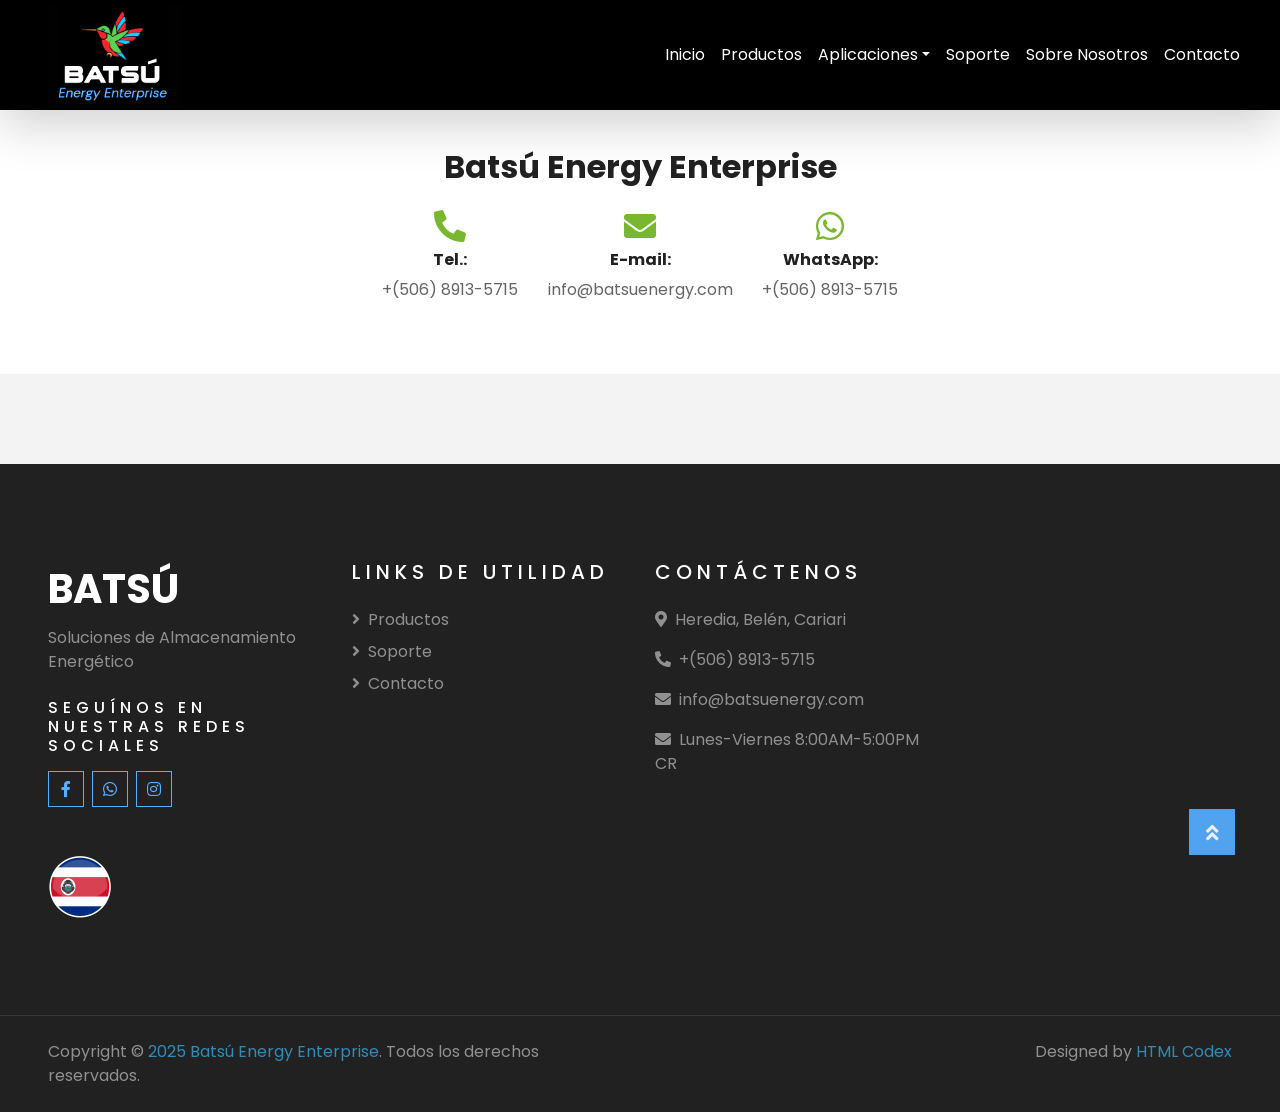
==== contacto.html @ 9ce11efb "Add files via upload" ====
<!DOCTYPE html>
<html lang="es">
<head>
  <meta charset="UTF-8">
  <meta name="viewport" content="width=device-width, initial-scale=1.0">
  <title>Batsú Energy Enterprise</title>
 <!-- Customized Bootstrap Stylesheet -->
    <link href="css/style.css" rel="stylesheet">
  <!-- icon -->
    <link href="Logos/icono.ico" rel="icon">

<!-- Google Web Fonts -->
    <link rel="preconnect" href="https://fonts.gstatic.com">
    <link href="https://fonts.googleapis.com/css2?family=Poppins:wght@400;500;600;700&display=swap" rel="stylesheet"> 
<!-- Font Awesome -->
    <link href="https://cdnjs.cloudflare.com/ajax/libs/font-awesome/5.10.0/css/all.min.css" rel="stylesheet">
 <!-- Libraries Stylesheet -->
    <link href="lib/owlcarousel/assets/owl.carousel.min.css" rel="stylesheet">
    <link href="lib/tempusdominus/css/tempusdominus-bootstrap-4.min.css" rel="stylesheet" />

<style>
  body {
    padding-top: 100px;
  }

@media (min-width: 992px) {
  .navbar .dropdown:hover .dropdown-menu {
    display: block;
  }

  .mega-menu {
    width: 600px;
    left: 0;
  }
}

/* Estética del megamenú */
.mega-menu {
  border-radius: 8px;
  background-color: white;
  padding: 1rem;
}

.mega-menu .dropdown-header {
  font-weight: bold;
  font-size: 16px;
  margin-bottom: 0.5rem;
  border-bottom: 1px solid #dee2e6;
}

.mega-menu .dropdown-item {
  padding: 0.25rem 0;
  color: #333;
}

.mega-menu .dropdown-item:hover {
  color: #007bff;
}

</style>

</head>

<body>

  <!-- Encabezado -->
   <div class="container-fluid position-relative nav-bar p-0">
        <div class="container-lg position-relative p-0 px-lg-3" style="z-index: 9;">
            <nav class="navbar navbar-expand-lg custom-navbar shadow-lg py-3 py-lg-0 pl-3 pl-lg-5 fixed-top bg-white">
                <a href="" class="navbar-brand">
                    <img src="Logos/Logo Inicio.png" alt="Logo de Batsú" height="100px">
                </a>
                <button type="button" class="navbar-toggler" data-toggle="collapse" data-target="#navbarCollapse">
                    <span class="navbar-toggler-icon"></span>
                </button>
                <div class="collapse navbar-collapse justify-content-between px-3" id="navbarCollapse">
                    <div class="navbar-nav ml-auto py-0">
                        <a href="index.html" class="nav-item nav-link active">Inicio</a>
                        <a href="producto.html" class="nav-item nav-link">Productos</a>
                          <!-- Navbar Aplicaciones -->
               <div class="nav-item dropdown">
                <a href="#" class="nav-link dropdown-toggle" id="aplicacionesDropdown" role="button" data-toggle="dropdown" aria-haspopup="true" aria-expanded="false">
                    Aplicaciones</a>
                <div class="dropdown-menu mega-menu shadow" aria-labelledby="aplicacionesDropdown">
                    <div class="row px-3 py-4">
                    <div class="col-md-6">
                        <h6 class="dropdown-header">Baterías de Almacenamiento</h6>
                        <a class="dropdown-item" href="Productos/Batería de Almacenamiento/apilable_LifePO4.html">Energía para el hogar</a>
                        <a class="dropdown-item" href="Productos/Batería de Almacenamiento/montaje_bastidor_LifePO4.html">Telecomunicaciones</a>
                    </div>
                    <div class="col-md-6">
                        <h6 class="dropdown-header">Baterías de Potencia</h6>
                        <a class="dropdown-item" href="Productos/Batería de Poder/LFP.html">Carros de golf</a>
                        <a class="dropdown-item" href="Productos/Batería de Poder/arranque_barcos.html">Marinas</a>
                    </div>
                    </div>
                </div>
                </div>

                        <a href="soporte.html" class="nav-item nav-link">Soporte</a>
                        <a href="sobrenosotros.html" class="nav-item nav-link">Sobre Nosotros</a>
                        <a href="contacto.html" class="nav-item nav-link">Contacto</a>
                    </div>
                </div>
            </nav>
        </div>
    </div>

    <!-- Información de Contacto -->
<div class="container-fluid bg-light py-5">
  <div class="container text-center">
    <h2 class="mb-4">Batsú Energy Enterprise</h2>
    <div class="row justify-content-center">

      <!-- Móvil -->
      <div class="col-sm-6 col-md-4 col-lg-2 mb-4">
        <div class="d-flex flex-column align-items-center">
          <i class="fas fa-phone-alt fa-2x text-primary mb-2"></i>
          <h6 class="font-weight-bold">Tel.:</h6>
          <p class="mb-0">+(506) 8913-5715</p>
        </div>
      </div>

      <!-- Correo -->
      <div class="col-sm-6 col-md-4 col-lg-2 mb-4">
        <div class="d-flex flex-column align-items-center">
          <i class="fas fa-envelope fa-2x text-primary mb-2"></i>
          <h6 class="font-weight-bold">E-mail:</h6>
          <p class="mb-0">info@batsuenergy.com</p>
        </div>
      </div>

      <!-- WhatsApp -->
      <div class="col-sm-6 col-md-4 col-lg-2 mb-4">
        <div class="d-flex flex-column align-items-center">
          <i class="fab fa-whatsapp fa-2x text-primary mb-2"></i>
          <h6 class="font-weight-bold">WhatsApp:</h6>
          <p class="mb-0">+(506) 8913-5715</p>
        </div>
      </div>

    </div>
  </div>
</div>

     <!-- Pie de página -->
   <footer>
    <div class="container-fluid bg-dark text-white-50 py-5 px-sm-3 px-lg-5" style="margin-top: 90px;">
        <div class="row pt-5">
            <div class="col-lg-3 col-md-6 mb-5">
                <a href="" class="navbar-brand">
                    <h1 class="text-primary"><span class="text-white">BATSÚ</span></h1>
                </a>
                <p>Soluciones de Almacenamiento Energético</p>
                <h6 class="text-white text-uppercase mt-4 mb-3" style="letter-spacing: 5px;">Seguínos en nuestras redes sociales</h6>
                 <div class="d-flex justify-content-start">
                    <a class="btn btn-outline-primary btn-square mr-2" href="#"><i class="fab fa-facebook-f"></i></a>
                    <a class="btn btn-outline-primary btn-square mr-2" href="#"><i class="fab fa-whatsapp"></i></a>
                    <a class="btn btn-outline-primary btn-square" href="#"><i class="fab fa-instagram"></i></a>
                </div>
            </div>
    
    <div class="col-lg-3 col-md-6 mb-5">
      <h5 class="text-white text-uppercase mb-4" style="letter-spacing: 5px;">Links de Utilidad</h5>
          <div class="d-flex flex-column justify-content-start">
                    <a class="text-white-50 mb-2" href="producto.html"><i class="fa fa-angle-right mr-2"></i>Productos</a>
                    <a class="text-white-50 mb-2" href="soporte.html"><i class="fa fa-angle-right mr-2"></i>Soporte</a>
                    <a class="text-white-50 mb-2" href="contacto.html"><i class="fa fa-angle-right mr-2"></i>Contacto</a>
                </div>
         </div>
        <div class="col-lg-3 col-md-6 mb-5">
                <h5 class="text-white text-uppercase mb-4" style="letter-spacing: 5px;">Contáctenos</h5>
                <p><i class="fa fa-map-marker-alt mr-2"></i>Heredia, Belén, Cariari</p>
                <p><i class="fa fa-phone-alt mr-2"></i>+(506) 8913-5715</p>
                <p><i class="fa fa-envelope mr-2"></i>info@batsuenergy.com</p>
                <p><i class="fa fa-envelope mr-2"></i>Lunes-Viernes 8:00AM-5:00PM CR</p>
       </div>
       <div class="col-lg-4 col-md-6 mb-5">
            <a><img src="Logos/cr_flag.png" alt="CR Bandera" class="flag-icon"></a>
       </div>
       
    </div>
  </div>
 <div class="container-fluid bg-dark text-white border-top py-4 px-sm-3 px-md-5" style="border-color: rgba(256, 256, 256, .1) !important;">
        <div class="row">
            <div class="col-lg-6 text-center text-md-left mb-3 mb-md-0">
                <p class="m-0 text-white-50">Copyright &copy; <a href="#">2025 Batsú Energy Enterprise</a>. Todos los derechos reservados.</a>
                </p>
            </div>
            <div class="col-lg-6 text-center text-md-right">
                <p class="m-0 text-white-50">Designed by <a href="https://htmlcodex.com">HTML Codex</a>
                </p>
            </div>
        </div>
    </div>
</footer>

<!-- Back to Top -->
    <a href="#" class="btn btn-lg btn-primary btn-lg-square back-to-top"><i class="fa fa-angle-double-up"></i></a>


    <!-- JavaScript Libraries -->
    <script src="https://code.jquery.com/jquery-3.4.1.min.js"></script>
    <script src="https://stackpath.bootstrapcdn.com/bootstrap/4.4.1/js/bootstrap.bundle.min.js"></script>
    <script src="lib/easing/easing.min.js"></script>
    <script src="lib/owlcarousel/owl.carousel.min.js"></script>
    <script src="lib/tempusdominus/js/moment.min.js"></script>
    <script src="lib/tempusdominus/js/moment-timezone.min.js"></script>
    <script src="lib/tempusdominus/js/tempusdominus-bootstrap-4.min.js"></script>

    <!-- Contact Javascript File -->
    <script src="mail/jqBootstrapValidation.min.js"></script>
    <script src="mail/contact.js"></script>

    <!-- Template Javascript -->
    <script src="js/main.js"></script>
</body>
</html>
---- css/style.css ----
/******* Bootstrap Theming ********/
/*!
 * Bootstrap v4.5.3 (https://getbootstrap.com/)
 * Copyright 2011-2020 The Bootstrap Authors
 * Copyright 2011-2020 Twitter, Inc.
 * Licensed under MIT (https://github.com/twbs/bootstrap/blob/main/LICENSE)
 */
:root {
  --blue: #007bff;
  --indigo: #6610f2;
  --purple: #6f42c1;
  --pink: #e83e8c;
  --red: #dc3545;
  --orange: #fd7e14;
  --yellow: #ffc107;
  --green: #28a745;
  --teal: #20c997;
  --cyan: #17a2b8;
  --white: #fff;
  --gray: #6c757d;
  --gray-dark: #343a40;
  --primary: #7AB730;
  --secondary: #f4faec;
  --success: #28a745;
  --info: #17a2b8;
  --warning: #ffc107;
  --danger: #dc3545;
  --light: #FFFFFF;
  --dark: #212121;
  --breakpoint-xs: 0;
  --breakpoint-sm: 576px;
  --breakpoint-md: 768px;
  --breakpoint-lg: 992px;
  --breakpoint-xl: 1200px;
  --font-family-sans-serif: "Poppins", sans-serif;
  --font-family-monospace: SFMono-Regular, Menlo, Monaco, Consolas, "Liberation Mono", "Courier New", monospace;
}

*,
*::before,
*::after {
  box-sizing: border-box;
}

html {
  font-family: sans-serif;
  line-height: 1.15;
  -webkit-text-size-adjust: 100%;
  -webkit-tap-highlight-color: rgba(0, 0, 0, 0);
}

article, aside, figcaption, figure, footer, header, hgroup, main, nav, section {
  display: block;
}

body {
  margin: 0;
  font-family: "Poppins", sans-serif;
  font-size: 1rem;
  font-weight: 400;
  line-height: 1.5;
  color: #656565;
  text-align: left;
  background-color: #F3F3F3;
}

[tabindex="-1"]:focus:not(:focus-visible) {
  outline: 0 !important;
}

hr {
  box-sizing: content-box;
  height: 0;
  overflow: visible;
}

h1, h2, h3, h4, h5, h6 {
  margin-top: 0;
  margin-bottom: 0.5rem;
}

p {
  margin-top: 0;
  margin-bottom: 1rem;
}

abbr[title],
abbr[data-original-title] {
  text-decoration: underline;
  text-decoration: underline dotted;
  cursor: help;
  border-bottom: 0;
  text-decoration-skip-ink: none;
}

address {
  margin-bottom: 1rem;
  font-style: normal;
  line-height: inherit;
}

ol,
ul,
dl {
  margin-top: 0;
  margin-bottom: 1rem;
}

ol ol,
ul ul,
ol ul,
ul ol {
  margin-bottom: 0;
}

dt {
  font-weight: 700;
}

dd {
  margin-bottom: .5rem;
  margin-left: 0;
}

blockquote {
  margin: 0 0 1rem;
}

b,
strong {
  font-weight: bolder;
}

small {
  font-size: 80%;
}

sub,
sup {
  position: relative;
  font-size: 75%;
  line-height: 0;
  vertical-align: baseline;
}

sub {
  bottom: -.25em;
}

sup {
  top: -.5em;
}

a {
  color: #308cb7;
  text-decoration: none;
  background-color: transparent;
}

a:hover {
  color: #20477a;
  text-decoration: underline;
}

a:not([href]):not([class]) {
  color: inherit;
  text-decoration: none;
}

a:not([href]):not([class]):hover {
  color: inherit;
  text-decoration: none;
}

pre,
code,
kbd,
samp {
  font-family: SFMono-Regular, Menlo, Monaco, Consolas, "Liberation Mono", "Courier New", monospace;
  font-size: 1em;
}

pre {
  margin-top: 0;
  margin-bottom: 1rem;
  overflow: auto;
  -ms-overflow-style: scrollbar;
}

figure {
  margin: 0 0 1rem;
}

img {
  vertical-align: middle;
  border-style: none;
}

svg {
  overflow: hidden;
  vertical-align: middle;
}

table {
  border-collapse: collapse;
}

caption {
  padding-top: 0.75rem;
  padding-bottom: 0.75rem;
  color: #6c757d;
  text-align: left;
  caption-side: bottom;
}

th {
  text-align: inherit;
  text-align: -webkit-match-parent;
}

label {
  display: inline-block;
  margin-bottom: 0.5rem;
}

button {
  border-radius: 0;
}

button:focus {
  outline: 1px dotted;
  outline: 5px auto -webkit-focus-ring-color;
}

input,
button,
select,
optgroup,
textarea {
  margin: 0;
  font-family: inherit;
  font-size: inherit;
  line-height: inherit;
}

button,
input {
  overflow: visible;
}

button,
select {
  text-transform: none;
}

[role="button"] {
  cursor: pointer;
}

select {
  word-wrap: normal;
}

button,
[type="button"],
[type="reset"],
[type="submit"] {
  -webkit-appearance: button;
}

button:not(:disabled),
[type="button"]:not(:disabled),
[type="reset"]:not(:disabled),
[type="submit"]:not(:disabled) {
  cursor: pointer;
}

button::-moz-focus-inner,
[type="button"]::-moz-focus-inner,
[type="reset"]::-moz-focus-inner,
[type="submit"]::-moz-focus-inner {
  padding: 0;
  border-style: none;
}

input[type="radio"],
input[type="checkbox"] {
  box-sizing: border-box;
  padding: 0;
}

textarea {
  overflow: auto;
  resize: vertical;
}

fieldset {
  min-width: 0;
  padding: 0;
  margin: 0;
  border: 0;
}

legend {
  display: block;
  width: 100%;
  max-width: 100%;
  padding: 0;
  margin-bottom: .5rem;
  font-size: 1.5rem;
  line-height: inherit;
  color: inherit;
  white-space: normal;
}

@media (max-width: 1200px) {
  legend {
    font-size: calc(1.275rem + 0.3vw) ;
  }
}

progress {
  vertical-align: baseline;
}

[type="number"]::-webkit-inner-spin-button,
[type="number"]::-webkit-outer-spin-button {
  height: auto;
}

[type="search"] {
  outline-offset: -2px;
  -webkit-appearance: none;
}

[type="search"]::-webkit-search-decoration {
  -webkit-appearance: none;
}

::-webkit-file-upload-button {
  font: inherit;
  -webkit-appearance: button;
}

output {
  display: inline-block;
}

summary {
  display: list-item;
  cursor: pointer;
}

template {
  display: none;
}

[hidden] {
  display: none !important;
}

h1, h2, h3, h4, h5, h6,
.h1, .h2, .h3, .h4, .h5, .h6 {
  margin-bottom: 0.5rem;
  font-weight: 500;
  line-height: 1.2;
  color: #212121;
}

h1, .h1 {
  font-size: 2.5rem;
}

@media (max-width: 1200px) {
  h1, .h1 {
    font-size: calc(1.375rem + 1.5vw) ;
  }
}

h2, .h2 {
  font-size: 2rem;
}

@media (max-width: 1200px) {
  h2, .h2 {
    font-size: calc(1.325rem + 0.9vw) ;
  }
}

h3, .h3 {
  font-size: 1.75rem;
}

@media (max-width: 1200px) {
  h3, .h3 {
    font-size: calc(1.3rem + 0.6vw) ;
  }
}

h4, .h4 {
  font-size: 1.5rem;
}

@media (max-width: 1200px) {
  h4, .h4 {
    font-size: calc(1.275rem + 0.3vw) ;
  }
}

h5, .h5 {
  font-size: 1.25rem;
}

h6, .h6 {
  font-size: 1rem;
}

.lead {
  font-size: 1.25rem;
  font-weight: 300;
}

.display-1 {
  font-size: 6rem;
  font-weight: 300;
  line-height: 1.2;
}

@media (max-width: 1200px) {
  .display-1 {
    font-size: calc(1.725rem + 5.7vw) ;
  }
}

.display-2 {
  font-size: 5.5rem;
  font-weight: 300;
  line-height: 1.2;
}

@media (max-width: 1200px) {
  .display-2 {
    font-size: calc(1.675rem + 5.1vw) ;
  }
}

.display-3 {
  font-size: 4.5rem;
  font-weight: 300;
  line-height: 1.2;
}

@media (max-width: 1200px) {
  .display-3 {
    font-size: calc(1.575rem + 3.9vw) ;
  }
}

.display-4 {
  font-size: 3.5rem;
  font-weight: 300;
  line-height: 1.2;
}

@media (max-width: 1200px) {
  .display-4 {
    font-size: calc(1.475rem + 2.7vw) ;
  }
}

hr {
  margin-top: 1rem;
  margin-bottom: 1rem;
  border: 0;
  border-top: 1px solid rgba(0, 0, 0, 0.1);
}

small,
.small {
  font-size: 80%;
  font-weight: 400;
}

mark,
.mark {
  padding: 0.2em;
  background-color: #fcf8e3;
}

.list-unstyled {
  padding-left: 0;
  list-style: none;
}

.list-inline {
  padding-left: 0;
  list-style: none;
}

.list-inline-item {
  display: inline-block;
}

.list-inline-item:not(:last-child) {
  margin-right: 0.5rem;
}

.initialism {
  font-size: 90%;
  text-transform: uppercase;
}

.blockquote {
  margin-bottom: 1rem;
  font-size: 1.25rem;
}

.blockquote-footer {
  display: block;
  font-size: 80%;
  color: #6c757d;
}

.blockquote-footer::before {
  content: "\2014\00A0";
}

.img-fluid {
  max-width: 100%;
  height: auto;
}

.img-thumbnail {
  padding: 0.25rem;
  background-color: #F3F3F3;
  border: 1px solid #dee2e6;
  max-width: 100%;
  height: auto;
}

.figure {
  display: inline-block;
}

.figure-img {
  margin-bottom: 0.5rem;
  line-height: 1;
}

.figure-caption {
  font-size: 90%;
  color: #6c757d;
}

code {
  font-size: 87.5%;
  color: #e83e8c;
  word-wrap: break-word;
}

a > code {
  color: inherit;
}

kbd {
  padding: 0.2rem 0.4rem;
  font-size: 87.5%;
  color: #fff;
  background-color: #212529;
}

kbd kbd {
  padding: 0;
  font-size: 100%;
  font-weight: 700;
}

pre {
  display: block;
  font-size: 87.5%;
  color: #212529;
}

pre code {
  font-size: inherit;
  color: inherit;
  word-break: normal;
}

.pre-scrollable {
  max-height: 340px;
  overflow-y: scroll;
}

.container,
.container-fluid,
.container-sm,
.container-md,
.container-lg,
.container-xl {
  width: 100%;
  padding-right: 15px;
  padding-left: 15px;
  margin-right: auto;
  margin-left: auto;
}

@media (min-width: 576px) {
  .container, .container-sm {
    max-width: 540px;
  }
}

@media (min-width: 768px) {
  .container, .container-sm, .container-md {
    max-width: 720px;
  }
}

@media (min-width: 992px) {
  .container, .container-sm, .container-md, .container-lg {
    max-width: 960px;
  }
}

@media (min-width: 1200px) {
  .container, .container-sm, .container-md, .container-lg, .container-xl {
    max-width: 1140px;
  }
}

.row {
  display: flex;
  flex-wrap: wrap;
  margin-right: -15px;
  margin-left: -15px;
}

.no-gutters {
  margin-right: 0;
  margin-left: 0;
}

.no-gutters > .col,
.no-gutters > [class*="col-"] {
  padding-right: 0;
  padding-left: 0;
}

.col-1, .col-2, .col-3, .col-4, .col-5, .col-6, .col-7, .col-8, .col-9, .col-10, .col-11, .col-12, .col,
.col-auto, .col-sm-1, .col-sm-2, .col-sm-3, .col-sm-4, .col-sm-5, .col-sm-6, .col-sm-7, .col-sm-8, .col-sm-9, .col-sm-10, .col-sm-11, .col-sm-12, .col-sm,
.col-sm-auto, .col-md-1, .col-md-2, .col-md-3, .col-md-4, .col-md-5, .col-md-6, .col-md-7, .col-md-8, .col-md-9, .col-md-10, .col-md-11, .col-md-12, .col-md,
.col-md-auto, .col-lg-1, .col-lg-2, .col-lg-3, .col-lg-4, .col-lg-5, .col-lg-6, .col-lg-7, .col-lg-8, .col-lg-9, .col-lg-10, .col-lg-11, .col-lg-12, .col-lg,
.col-lg-auto, .col-xl-1, .col-xl-2, .col-xl-3, .col-xl-4, .col-xl-5, .col-xl-6, .col-xl-7, .col-xl-8, .col-xl-9, .col-xl-10, .col-xl-11, .col-xl-12, .col-xl,
.col-xl-auto {
  position: relative;
  width: 100%;
  padding-right: 15px;
  padding-left: 15px;
}

.col {
  flex-basis: 0;
  flex-grow: 1;
  max-width: 100%;
}

.row-cols-1 > * {
  flex: 0 0 100%;
  max-width: 100%;
}

.row-cols-2 > * {
  flex: 0 0 50%;
  max-width: 50%;
}

.row-cols-3 > * {
  flex: 0 0 33.33333%;
  max-width: 33.33333%;
}

.row-cols-4 > * {
  flex: 0 0 25%;
  max-width: 25%;
}

.row-cols-5 > * {
  flex: 0 0 20%;
  max-width: 20%;
}

.row-cols-6 > * {
  flex: 0 0 16.66667%;
  max-width: 16.66667%;
}

.col-auto {
  flex: 0 0 auto;
  width: auto;
  max-width: 100%;
}

.col-1 {
  flex: 0 0 8.33333%;
  max-width: 8.33333%;
}

.col-2 {
  flex: 0 0 16.66667%;
  max-width: 16.66667%;
}

.col-3 {
  flex: 0 0 25%;
  max-width: 25%;
}

.col-4 {
  flex: 0 0 33.33333%;
  max-width: 33.33333%;
}

.col-5 {
  flex: 0 0 41.66667%;
  max-width: 41.66667%;
}

.col-6 {
  flex: 0 0 50%;
  max-width: 50%;
}

.col-7 {
  flex: 0 0 58.33333%;
  max-width: 58.33333%;
}

.col-8 {
  flex: 0 0 66.66667%;
  max-width: 66.66667%;
}

.col-9 {
  flex: 0 0 75%;
  max-width: 75%;
}

.col-10 {
  flex: 0 0 83.33333%;
  max-width: 83.33333%;
}

.col-11 {
  flex: 0 0 91.66667%;
  max-width: 91.66667%;
}

.col-12 {
  flex: 0 0 100%;
  max-width: 100%;
}

.order-first {
  order: -1;
}

.order-last {
  order: 13;
}

.order-0 {
  order: 0;
}

.order-1 {
  order: 1;
}

.order-2 {
  order: 2;
}

.order-3 {
  order: 3;
}

.order-4 {
  order: 4;
}

.order-5 {
  order: 5;
}

.order-6 {
  order: 6;
}

.order-7 {
  order: 7;
}

.order-8 {
  order: 8;
}

.order-9 {
  order: 9;
}

.order-10 {
  order: 10;
}

.order-11 {
  order: 11;
}

.order-12 {
  order: 12;
}

.offset-1 {
  margin-left: 8.33333%;
}

.offset-2 {
  margin-left: 16.66667%;
}

.offset-3 {
  margin-left: 25%;
}

.offset-4 {
  margin-left: 33.33333%;
}

.offset-5 {
  margin-left: 41.66667%;
}

.offset-6 {
  margin-left: 50%;
}

.offset-7 {
  margin-left: 58.33333%;
}

.offset-8 {
  margin-left: 66.66667%;
}

.offset-9 {
  margin-left: 75%;
}

.offset-10 {
  margin-left: 83.33333%;
}

.offset-11 {
  margin-left: 91.66667%;
}

@media (min-width: 576px) {
  .col-sm {
    flex-basis: 0;
    flex-grow: 1;
    max-width: 100%;
  }
  .row-cols-sm-1 > * {
    flex: 0 0 100%;
    max-width: 100%;
  }
  .row-cols-sm-2 > * {
    flex: 0 0 50%;
    max-width: 50%;
  }
  .row-cols-sm-3 > * {
    flex: 0 0 33.33333%;
    max-width: 33.33333%;
  }
  .row-cols-sm-4 > * {
    flex: 0 0 25%;
    max-width: 25%;
  }
  .row-cols-sm-5 > * {
    flex: 0 0 20%;
    max-width: 20%;
  }
  .row-cols-sm-6 > * {
    flex: 0 0 16.66667%;
    max-width: 16.66667%;
  }
  .col-sm-auto {
    flex: 0 0 auto;
    width: auto;
    max-width: 100%;
  }
  .col-sm-1 {
    flex: 0 0 8.33333%;
    max-width: 8.33333%;
  }
  .col-sm-2 {
    flex: 0 0 16.66667%;
    max-width: 16.66667%;
  }
  .col-sm-3 {
    flex: 0 0 25%;
    max-width: 25%;
  }
  .col-sm-4 {
    flex: 0 0 33.33333%;
    max-width: 33.33333%;
  }
  .col-sm-5 {
    flex: 0 0 41.66667%;
    max-width: 41.66667%;
  }
  .col-sm-6 {
    flex: 0 0 50%;
    max-width: 50%;
  }
  .col-sm-7 {
    flex: 0 0 58.33333%;
    max-width: 58.33333%;
  }
  .col-sm-8 {
    flex: 0 0 66.66667%;
    max-width: 66.66667%;
  }
  .col-sm-9 {
    flex: 0 0 75%;
    max-width: 75%;
  }
  .col-sm-10 {
    flex: 0 0 83.33333%;
    max-width: 83.33333%;
  }
  .col-sm-11 {
    flex: 0 0 91.66667%;
    max-width: 91.66667%;
  }
  .col-sm-12 {
    flex: 0 0 100%;
    max-width: 100%;
  }
  .order-sm-first {
    order: -1;
  }
  .order-sm-last {
    order: 13;
  }
  .order-sm-0 {
    order: 0;
  }
  .order-sm-1 {
    order: 1;
  }
  .order-sm-2 {
    order: 2;
  }
  .order-sm-3 {
    order: 3;
  }
  .order-sm-4 {
    order: 4;
  }
  .order-sm-5 {
    order: 5;
  }
  .order-sm-6 {
    order: 6;
  }
  .order-sm-7 {
    order: 7;
  }
  .order-sm-8 {
    order: 8;
  }
  .order-sm-9 {
    order: 9;
  }
  .order-sm-10 {
    order: 10;
  }
  .order-sm-11 {
    order: 11;
  }
  .order-sm-12 {
    order: 12;
  }
  .offset-sm-0 {
    margin-left: 0;
  }
  .offset-sm-1 {
    margin-left: 8.33333%;
  }
  .offset-sm-2 {
    margin-left: 16.66667%;
  }
  .offset-sm-3 {
    margin-left: 25%;
  }
  .offset-sm-4 {
    margin-left: 33.33333%;
  }
  .offset-sm-5 {
    margin-left: 41.66667%;
  }
  .offset-sm-6 {
    margin-left: 50%;
  }
  .offset-sm-7 {
    margin-left: 58.33333%;
  }
  .offset-sm-8 {
    margin-left: 66.66667%;
  }
  .offset-sm-9 {
    margin-left: 75%;
  }
  .offset-sm-10 {
    margin-left: 83.33333%;
  }
  .offset-sm-11 {
    margin-left: 91.66667%;
  }
}

@media (min-width: 768px) {
  .col-md {
    flex-basis: 0;
    flex-grow: 1;
    max-width: 100%;
  }
  .row-cols-md-1 > * {
    flex: 0 0 100%;
    max-width: 100%;
  }
  .row-cols-md-2 > * {
    flex: 0 0 50%;
    max-width: 50%;
  }
  .row-cols-md-3 > * {
    flex: 0 0 33.33333%;
    max-width: 33.33333%;
  }
  .row-cols-md-4 > * {
    flex: 0 0 25%;
    max-width: 25%;
  }
  .row-cols-md-5 > * {
    flex: 0 0 20%;
    max-width: 20%;
  }
  .row-cols-md-6 > * {
    flex: 0 0 16.66667%;
    max-width: 16.66667%;
  }
  .col-md-auto {
    flex: 0 0 auto;
    width: auto;
    max-width: 100%;
  }
  .col-md-1 {
    flex: 0 0 8.33333%;
    max-width: 8.33333%;
  }
  .col-md-2 {
    flex: 0 0 16.66667%;
    max-width: 16.66667%;
  }
  .col-md-3 {
    flex: 0 0 25%;
    max-width: 25%;
  }
  .col-md-4 {
    flex: 0 0 33.33333%;
    max-width: 33.33333%;
  }
  .col-md-5 {
    flex: 0 0 41.66667%;
    max-width: 41.66667%;
  }
  .col-md-6 {
    flex: 0 0 50%;
    max-width: 50%;
  }
  .col-md-7 {
    flex: 0 0 58.33333%;
    max-width: 58.33333%;
  }
  .col-md-8 {
    flex: 0 0 66.66667%;
    max-width: 66.66667%;
  }
  .col-md-9 {
    flex: 0 0 75%;
    max-width: 75%;
  }
  .col-md-10 {
    flex: 0 0 83.33333%;
    max-width: 83.33333%;
  }
  .col-md-11 {
    flex: 0 0 91.66667%;
    max-width: 91.66667%;
  }
  .col-md-12 {
    flex: 0 0 100%;
    max-width: 100%;
  }
  .order-md-first {
    order: -1;
  }
  .order-md-last {
    order: 13;
  }
  .order-md-0 {
    order: 0;
  }
  .order-md-1 {
    order: 1;
  }
  .order-md-2 {
    order: 2;
  }
  .order-md-3 {
    order: 3;
  }
  .order-md-4 {
    order: 4;
  }
  .order-md-5 {
    order: 5;
  }
  .order-md-6 {
    order: 6;
  }
  .order-md-7 {
    order: 7;
  }
  .order-md-8 {
    order: 8;
  }
  .order-md-9 {
    order: 9;
  }
  .order-md-10 {
    order: 10;
  }
  .order-md-11 {
    order: 11;
  }
  .order-md-12 {
    order: 12;
  }
  .offset-md-0 {
    margin-left: 0;
  }
  .offset-md-1 {
    margin-left: 8.33333%;
  }
  .offset-md-2 {
    margin-left: 16.66667%;
  }
  .offset-md-3 {
    margin-left: 25%;
  }
  .offset-md-4 {
    margin-left: 33.33333%;
  }
  .offset-md-5 {
    margin-left: 41.66667%;
  }
  .offset-md-6 {
    margin-left: 50%;
  }
  .offset-md-7 {
    margin-left: 58.33333%;
  }
  .offset-md-8 {
    margin-left: 66.66667%;
  }
  .offset-md-9 {
    margin-left: 75%;
  }
  .offset-md-10 {
    margin-left: 83.33333%;
  }
  .offset-md-11 {
    margin-left: 91.66667%;
  }
}

@media (min-width: 992px) {
  .col-lg {
    flex-basis: 0;
    flex-grow: 1;
    max-width: 100%;
  }
  .row-cols-lg-1 > * {
    flex: 0 0 100%;
    max-width: 100%;
  }
  .row-cols-lg-2 > * {
    flex: 0 0 50%;
    max-width: 50%;
  }
  .row-cols-lg-3 > * {
    flex: 0 0 33.33333%;
    max-width: 33.33333%;
  }
  .row-cols-lg-4 > * {
    flex: 0 0 25%;
    max-width: 25%;
  }
  .row-cols-lg-5 > * {
    flex: 0 0 20%;
    max-width: 20%;
  }
  .row-cols-lg-6 > * {
    flex: 0 0 16.66667%;
    max-width: 16.66667%;
  }
  .col-lg-auto {
    flex: 0 0 auto;
    width: auto;
    max-width: 100%;
  }
  .col-lg-1 {
    flex: 0 0 8.33333%;
    max-width: 8.33333%;
  }
  .col-lg-2 {
    flex: 0 0 16.66667%;
    max-width: 16.66667%;
  }
  .col-lg-3 {
    flex: 0 0 25%;
    max-width: 25%;
  }
  .col-lg-4 {
    flex: 0 0 33.33333%;
    max-width: 33.33333%;
  }
  .col-lg-5 {
    flex: 0 0 41.66667%;
    max-width: 41.66667%;
  }
  .col-lg-6 {
    flex: 0 0 50%;
    max-width: 50%;
  }
  .col-lg-7 {
    flex: 0 0 58.33333%;
    max-width: 58.33333%;
  }
  .col-lg-8 {
    flex: 0 0 66.66667%;
    max-width: 66.66667%;
  }
  .col-lg-9 {
    flex: 0 0 75%;
    max-width: 75%;
  }
  .col-lg-10 {
    flex: 0 0 83.33333%;
    max-width: 83.33333%;
  }
  .col-lg-11 {
    flex: 0 0 91.66667%;
    max-width: 91.66667%;
  }
  .col-lg-12 {
    flex: 0 0 100%;
    max-width: 100%;
  }
  .order-lg-first {
    order: -1;
  }
  .order-lg-last {
    order: 13;
  }
  .order-lg-0 {
    order: 0;
  }
  .order-lg-1 {
    order: 1;
  }
  .order-lg-2 {
    order: 2;
  }
  .order-lg-3 {
    order: 3;
  }
  .order-lg-4 {
    order: 4;
  }
  .order-lg-5 {
    order: 5;
  }
  .order-lg-6 {
    order: 6;
  }
  .order-lg-7 {
    order: 7;
  }
  .order-lg-8 {
    order: 8;
  }
  .order-lg-9 {
    order: 9;
  }
  .order-lg-10 {
    order: 10;
  }
  .order-lg-11 {
    order: 11;
  }
  .order-lg-12 {
    order: 12;
  }
  .offset-lg-0 {
    margin-left: 0;
  }
  .offset-lg-1 {
    margin-left: 8.33333%;
  }
  .offset-lg-2 {
    margin-left: 16.66667%;
  }
  .offset-lg-3 {
    margin-left: 25%;
  }
  .offset-lg-4 {
    margin-left: 33.33333%;
  }
  .offset-lg-5 {
    margin-left: 41.66667%;
  }
  .offset-lg-6 {
    margin-left: 50%;
  }
  .offset-lg-7 {
    margin-left: 58.33333%;
  }
  .offset-lg-8 {
    margin-left: 66.66667%;
  }
  .offset-lg-9 {
    margin-left: 75%;
  }
  .offset-lg-10 {
    margin-left: 83.33333%;
  }
  .offset-lg-11 {
    margin-left: 91.66667%;
  }
}

@media (min-width: 1200px) {
  .col-xl {
    flex-basis: 0;
    flex-grow: 1;
    max-width: 100%;
  }
  .row-cols-xl-1 > * {
    flex: 0 0 100%;
    max-width: 100%;
  }
  .row-cols-xl-2 > * {
    flex: 0 0 50%;
    max-width: 50%;
  }
  .row-cols-xl-3 > * {
    flex: 0 0 33.33333%;
    max-width: 33.33333%;
  }
  .row-cols-xl-4 > * {
    flex: 0 0 25%;
    max-width: 25%;
  }
  .row-cols-xl-5 > * {
    flex: 0 0 20%;
    max-width: 20%;
  }
  .row-cols-xl-6 > * {
    flex: 0 0 16.66667%;
    max-width: 16.66667%;
  }
  .col-xl-auto {
    flex: 0 0 auto;
    width: auto;
    max-width: 100%;
  }
  .col-xl-1 {
    flex: 0 0 8.33333%;
    max-width: 8.33333%;
  }
  .col-xl-2 {
    flex: 0 0 16.66667%;
    max-width: 16.66667%;
  }
  .col-xl-3 {
    flex: 0 0 25%;
    max-width: 25%;
  }
  .col-xl-4 {
    flex: 0 0 33.33333%;
    max-width: 33.33333%;
  }
  .col-xl-5 {
    flex: 0 0 41.66667%;
    max-width: 41.66667%;
  }
  .col-xl-6 {
    flex: 0 0 50%;
    max-width: 50%;
  }
  .col-xl-7 {
    flex: 0 0 58.33333%;
    max-width: 58.33333%;
  }
  .col-xl-8 {
    flex: 0 0 66.66667%;
    max-width: 66.66667%;
  }
  .col-xl-9 {
    flex: 0 0 75%;
    max-width: 75%;
  }
  .col-xl-10 {
    flex: 0 0 83.33333%;
    max-width: 83.33333%;
  }
  .col-xl-11 {
    flex: 0 0 91.66667%;
    max-width: 91.66667%;
  }
  .col-xl-12 {
    flex: 0 0 100%;
    max-width: 100%;
  }
  .order-xl-first {
    order: -1;
  }
  .order-xl-last {
    order: 13;
  }
  .order-xl-0 {
    order: 0;
  }
  .order-xl-1 {
    order: 1;
  }
  .order-xl-2 {
    order: 2;
  }
  .order-xl-3 {
    order: 3;
  }
  .order-xl-4 {
    order: 4;
  }
  .order-xl-5 {
    order: 5;
  }
  .order-xl-6 {
    order: 6;
  }
  .order-xl-7 {
    order: 7;
  }
  .order-xl-8 {
    order: 8;
  }
  .order-xl-9 {
    order: 9;
  }
  .order-xl-10 {
    order: 10;
  }
  .order-xl-11 {
    order: 11;
  }
  .order-xl-12 {
    order: 12;
  }
  .offset-xl-0 {
    margin-left: 0;
  }
  .offset-xl-1 {
    margin-left: 8.33333%;
  }
  .offset-xl-2 {
    margin-left: 16.66667%;
  }
  .offset-xl-3 {
    margin-left: 25%;
  }
  .offset-xl-4 {
    margin-left: 33.33333%;
  }
  .offset-xl-5 {
    margin-left: 41.66667%;
  }
  .offset-xl-6 {
    margin-left: 50%;
  }
  .offset-xl-7 {
    margin-left: 58.33333%;
  }
  .offset-xl-8 {
    margin-left: 66.66667%;
  }
  .offset-xl-9 {
    margin-left: 75%;
  }
  .offset-xl-10 {
    margin-left: 83.33333%;
  }
  .offset-xl-11 {
    margin-left: 91.66667%;
  }
}

.table {
  width: 100%;
  margin-bottom: 1rem;
  color: #656565;
}

.table th,
.table td {
  padding: 0.75rem;
  vertical-align: top;
  border-top: 1px solid #dee2e6;
}

.table thead th {
  vertical-align: bottom;
  border-bottom: 2px solid #dee2e6;
}

.table tbody + tbody {
  border-top: 2px solid #dee2e6;
}

.table-sm th,
.table-sm td {
  padding: 0.3rem;
}

.table-bordered {
  border: 1px solid #dee2e6;
}

.table-bordered th,
.table-bordered td {
  border: 1px solid #dee2e6;
}

.table-bordered thead th,
.table-bordered thead td {
  border-bottom-width: 2px;
}

.table-borderless th,
.table-borderless td,
.table-borderless thead th,
.table-borderless tbody + tbody {
  border: 0;
}

.table-striped tbody tr:nth-of-type(odd) {
  background-color: rgba(0, 0, 0, 0.05);
}

.table-hover tbody tr:hover {
  color: #656565;
  background-color: rgba(0, 0, 0, 0.075);
}

.table-primary,
.table-primary > th,
.table-primary > td {
  background-color: #c5e5eb;
}

.table-primary th,
.table-primary td,
.table-primary thead th,
.table-primary tbody + tbody {
  border-color: #93dada;
}

.table-hover .table-primary:hover {
  background-color: #b2e4e0;
}

.table-hover .table-primary:hover > td,
.table-hover .table-primary:hover > th {
  background-color: #cee4b2;
}

.table-secondary,
.table-secondary > th,
.table-secondary > td {
  background-color: #fcfefa;
}

.table-secondary th,
.table-secondary td,
.table-secondary thead th,
.table-secondary tbody + tbody {
  border-color: #f9fcf5;
}

.table-hover .table-secondary:hover {
  background-color: #effae5;
}

.table-hover .table-secondary:hover > td,
.table-hover .table-secondary:hover > th {
  background-color: #effae5;
}

.table-success,
.table-success > th,
.table-success > td {
  background-color: #c3e2e6;
}

.table-success th,
.table-success td,
.table-success thead th,
.table-success tbody + tbody {
  border-color: #8fc4d1;
}

.table-hover .table-success:hover {
  background-color: #b1dfdf;
}

.table-hover .table-success:hover > td,
.table-hover .table-success:hover > th {
  background-color: #b1dcdf;
}

.table-info,
.table-info > th,
.table-info > td {
  background-color: #bee5eb;
}

.table-info th,
.table-info td,
.table-info thead th,
.table-info tbody + tbody {
  border-color: #86cfda;
}

.table-hover .table-info:hover {
  background-color: #abdde5;
}

.table-hover .table-info:hover > td,
.table-hover .table-info:hover > th {
  background-color: #abdde5;
}

.table-warning,
.table-warning > th,
.table-warning > td {
  background-color: #ffeeba;
}

.table-warning th,
.table-warning td,
.table-warning thead th,
.table-warning tbody + tbody {
  border-color: #ffdf7e;
}

.table-hover .table-warning:hover {
  background-color: #ffe8a1;
}

.table-hover .table-warning:hover > td,
.table-hover .table-warning:hover > th {
  background-color: #ffe8a1;
}

.table-danger,
.table-danger > th,
.table-danger > td {
  background-color: #f5c6cb;
}

.table-danger th,
.table-danger td,
.table-danger thead th,
.table-danger tbody + tbody {
  border-color: #ed969e;
}

.table-hover .table-danger:hover {
  background-color: #f1b0b7;
}

.table-hover .table-danger:hover > td,
.table-hover .table-danger:hover > th {
  background-color: #f1b0b7;
}

.table-light,
.table-light > th,
.table-light > td {
  background-color: white;
}

.table-light th,
.table-light td,
.table-light thead th,
.table-light tbody + tbody {
  border-color: white;
}

.table-hover .table-light:hover {
  background-color: #f2f2f2;
}

.table-hover .table-light:hover > td,
.table-hover .table-light:hover > th {
  background-color: #f2f2f2;
}

.table-dark,
.table-dark > th,
.table-dark > td {
  background-color: #c1c1c1;
}

.table-dark th,
.table-dark td,
.table-dark thead th,
.table-dark tbody + tbody {
  border-color: #8c8c8c;
}

.table-hover .table-dark:hover {
  background-color: #b4b4b4;
}

.table-hover .table-dark:hover > td,
.table-hover .table-dark:hover > th {
  background-color: #b4b4b4;
}

.table-active,
.table-active > th,
.table-active > td {
  background-color: rgba(0, 0, 0, 0.075);
}

.table-hover .table-active:hover {
  background-color: rgba(0, 0, 0, 0.075);
}

.table-hover .table-active:hover > td,
.table-hover .table-active:hover > th {
  background-color: rgba(0, 0, 0, 0.075);
}

.table .thead-dark th {
  color: #fff;
  background-color: #343a40;
  border-color: #454d55;
}

.table .thead-light th {
  color: #495057;
  background-color: #e9ecef;
  border-color: #dee2e6;
}

.table-dark {
  color: #fff;
  background-color: #343a40;
}

.table-dark th,
.table-dark td,
.table-dark thead th {
  border-color: #454d55;
}

.table-dark.table-bordered {
  border: 0;
}

.table-dark.table-striped tbody tr:nth-of-type(odd) {
  background-color: rgba(255, 255, 255, 0.05);
}

.table-dark.table-hover tbody tr:hover {
  color: #fff;
  background-color: rgba(255, 255, 255, 0.075);
}

@media (max-width: 575.98px) {
  .table-responsive-sm {
    display: block;
    width: 100%;
    overflow-x: auto;
    -webkit-overflow-scrolling: touch;
  }
  .table-responsive-sm > .table-bordered {
    border: 0;
  }
}

@media (max-width: 767.98px) {
  .table-responsive-md {
    display: block;
    width: 100%;
    overflow-x: auto;
    -webkit-overflow-scrolling: touch;
  }
  .table-responsive-md > .table-bordered {
    border: 0;
  }
}

@media (max-width: 991.98px) {
  .table-responsive-lg {
    display: block;
    width: 100%;
    overflow-x: auto;
    -webkit-overflow-scrolling: touch;
  }
  .table-responsive-lg > .table-bordered {
    border: 0;
  }
}

@media (max-width: 1199.98px) {
  .table-responsive-xl {
    display: block;
    width: 100%;
    overflow-x: auto;
    -webkit-overflow-scrolling: touch;
  }
  .table-responsive-xl > .table-bordered {
    border: 0;
  }
}

.table-responsive {
  display: block;
  width: 100%;
  overflow-x: auto;
  -webkit-overflow-scrolling: touch;
}

.table-responsive > .table-bordered {
  border: 0;
}

.form-control {
  display: block;
  width: 100%;
  height: calc(1.5em + 0.75rem + 2px);
  padding: 0.375rem 0.75rem;
  font-size: 1rem;
  font-weight: 400;
  line-height: 1.5;
  color: #495057;
  background-color: #fff;
  background-clip: padding-box;
  border: 1px solid #ced4da;
  border-radius: 0;
  transition: border-color 0.15s ease-in-out, box-shadow 0.15s ease-in-out;
}

@media (prefers-reduced-motion: reduce) {
  .form-control {
    transition: none;
  }
}

.form-control::-ms-expand {
  background-color: transparent;
  border: 0;
}

.form-control:-moz-focusring {
  color: transparent;
  text-shadow: 0 0 0 #495057;
}

.form-control:focus {
  color: #495057;
  background-color: #fff;
  border-color: #b8e087;
  outline: 0;
  box-shadow: 0 0 0 0.2rem rgba(122, 183, 48, 0.25);
}

.form-control::placeholder {
  color: #6c757d;
  opacity: 1;
}

.form-control:disabled, .form-control[readonly] {
  background-color: #e9ecef;
  opacity: 1;
}

input[type="date"].form-control,
input[type="time"].form-control,
input[type="datetime-local"].form-control,
input[type="month"].form-control {
  appearance: none;
}

select.form-control:focus::-ms-value {
  color: #495057;
  background-color: #fff;
}

.form-control-file,
.form-control-range {
  display: block;
  width: 100%;
}

.col-form-label {
  padding-top: calc(0.375rem + 1px);
  padding-bottom: calc(0.375rem + 1px);
  margin-bottom: 0;
  font-size: inherit;
  line-height: 1.5;
}

.col-form-label-lg {
  padding-top: calc(0.5rem + 1px);
  padding-bottom: calc(0.5rem + 1px);
  font-size: 1.25rem;
  line-height: 1.5;
}

.col-form-label-sm {
  padding-top: calc(0.25rem + 1px);
  padding-bottom: calc(0.25rem + 1px);
  font-size: 0.875rem;
  line-height: 1.5;
}

.form-control-plaintext {
  display: block;
  width: 100%;
  padding: 0.375rem 0;
  margin-bottom: 0;
  font-size: 1rem;
  line-height: 1.5;
  color: #656565;
  background-color: transparent;
  border: solid transparent;
  border-width: 1px 0;
}

.form-control-plaintext.form-control-sm, .form-control-plaintext.form-control-lg {
  padding-right: 0;
  padding-left: 0;
}

.form-control-sm {
  height: calc(1.5em + 0.5rem + 2px);
  padding: 0.25rem 0.5rem;
  font-size: 0.875rem;
  line-height: 1.5;
}

.form-control-lg {
  height: calc(1.5em + 1rem + 2px);
  padding: 0.5rem 1rem;
  font-size: 1.25rem;
  line-height: 1.5;
}

select.form-control[size], select.form-control[multiple] {
  height: auto;
}

textarea.form-control {
  height: auto;
}

.form-group {
  margin-bottom: 1rem;
}

.form-text {
  display: block;
  margin-top: 0.25rem;
}

.form-row {
  display: flex;
  flex-wrap: wrap;
  margin-right: -5px;
  margin-left: -5px;
}

.form-row > .col,
.form-row > [class*="col-"] {
  padding-right: 5px;
  padding-left: 5px;
}

.form-check {
  position: relative;
  display: block;
  padding-left: 1.25rem;
}

.form-check-input {
  position: absolute;
  margin-top: 0.3rem;
  margin-left: -1.25rem;
}

.form-check-input[disabled] ~ .form-check-label,
.form-check-input:disabled ~ .form-check-label {
  color: #6c757d;
}

.form-check-label {
  margin-bottom: 0;
}

.form-check-inline {
  display: inline-flex;
  align-items: center;
  padding-left: 0;
  margin-right: 0.75rem;
}

.form-check-inline .form-check-input {
  position: static;
  margin-top: 0;
  margin-right: 0.3125rem;
  margin-left: 0;
}

.valid-feedback {
  display: none;
  width: 100%;
  margin-top: 0.25rem;
  font-size: 80%;
  color:  #56aeff;
}

.valid-tooltip {
  position: absolute;
  top: 100%;
  left: 0;
  z-index: 5;
  display: none;
  max-width: 100%;
  padding: 0.25rem 0.5rem;
  margin-top: .1rem;
  font-size: 0.875rem;
  line-height: 1.5;
  color: #fff;
  background-color: rgba(40, 116, 167, 0.9);
}

.was-validated :valid ~ .valid-feedback,
.was-validated :valid ~ .valid-tooltip,
.is-valid ~ .valid-feedback,
.is-valid ~ .valid-tooltip {
  display: block;
}

.was-validated .form-control:valid, .form-control.is-valid {
  border-color:  #56aeff;
  padding-right: calc(1.5em + 0.75rem);
  background-image: url("data:image/svg+xml,%3csvg xmlns='http://www.w3.org/2000/svg' width='8' height='8' viewBox='0 0 8 8'%3e%3cpath fill='%2328a745' d='M2.3 6.73L.6 4.53c-.4-1.04.46-1.4 1.1-.8l1.1 1.4 3.4-3.8c.6-.63 1.6-.27 1.2.7l-4 4.6c-.43.5-.8.4-1.1.1z'/%3e%3c/svg%3e");
  background-repeat: no-repeat;
  background-position: right calc(0.375em + 0.1875rem) center;
  background-size: calc(0.75em + 0.375rem) calc(0.75em + 0.375rem);
}

.was-validated .form-control:valid:focus, .form-control.is-valid:focus {
  border-color:  #56aeff;
  box-shadow: 0 0 0 0.2rem rgba(40, 106, 167, 0.25);
}

.was-validated textarea.form-control:valid, textarea.form-control.is-valid {
  padding-right: calc(1.5em + 0.75rem);
  background-position: top calc(0.375em + 0.1875rem) right calc(0.375em + 0.1875rem);
}

.was-validated .custom-select:valid, .custom-select.is-valid {
  border-color:  #56aeff;
  padding-right: calc(0.75em + 2.3125rem);
  background: url("data:image/svg+xml,%3csvg xmlns='http://www.w3.org/2000/svg' width='4' height='5' viewBox='0 0 4 5'%3e%3cpath fill='%23343a40' d='M2 0L0 2h4zm0 5L0 3h4z'/%3e%3c/svg%3e") no-repeat right 0.75rem center/8px 10px, url("data:image/svg+xml,%3csvg xmlns='http://www.w3.org/2000/svg' width='8' height='8' viewBox='0 0 8 8'%3e%3cpath fill='%2328a745' d='M2.3 6.73L.6 4.53c-.4-1.04.46-1.4 1.1-.8l1.1 1.4 3.4-3.8c.6-.63 1.6-.27 1.2.7l-4 4.6c-.43.5-.8.4-1.1.1z'/%3e%3c/svg%3e") #fff no-repeat center right 1.75rem/calc(0.75em + 0.375rem) calc(0.75em + 0.375rem);
}

.was-validated .custom-select:valid:focus, .custom-select.is-valid:focus {
  border-color:  #56aeff;
  box-shadow: 0 0 0 0.2rem rgba(40, 148, 167, 0.25);
}

.was-validated .form-check-input:valid ~ .form-check-label, .form-check-input.is-valid ~ .form-check-label {
  color:  #56aeff;
}

.was-validated .form-check-input:valid ~ .valid-feedback,
.was-validated .form-check-input:valid ~ .valid-tooltip, .form-check-input.is-valid ~ .valid-feedback,
.form-check-input.is-valid ~ .valid-tooltip {
  display: block;
}

.was-validated .custom-control-input:valid ~ .custom-control-label, .custom-control-input.is-valid ~ .custom-control-label {
  color:  #56aeff;
}

.was-validated .custom-control-input:valid ~ .custom-control-label::before, .custom-control-input.is-valid ~ .custom-control-label::before {
  border-color:  #56aeff;
}

.was-validated .custom-control-input:valid:checked ~ .custom-control-label::before, .custom-control-input.is-valid:checked ~ .custom-control-label::before {
  border-color:  #56aeff;
  background-color:  #56aeff;
}

.was-validated .custom-control-input:valid:focus ~ .custom-control-label::before, .custom-control-input.is-valid:focus ~ .custom-control-label::before {
  box-shadow: 0 0 0 0.2rem rgba(40, 152, 167, 0.25);
}

.was-validated .custom-control-input:valid:focus:not(:checked) ~ .custom-control-label::before, .custom-control-input.is-valid:focus:not(:checked) ~ .custom-control-label::before {
  border-color:  #56aeff;
}

.was-validated .custom-file-input:valid ~ .custom-file-label, .custom-file-input.is-valid ~ .custom-file-label {
  border-color:  #56aeff;
}

.was-validated .custom-file-input:valid:focus ~ .custom-file-label, .custom-file-input.is-valid:focus ~ .custom-file-label {
  border-color:  #56aeff;
  box-shadow: 0 0 0 0.2rem rgba(40, 152, 167, 0.25);
}

.invalid-feedback {
  display: none;
  width: 100%;
  margin-top: 0.25rem;
  font-size: 80%;
  color: #dc3545;
}

.invalid-tooltip {
  position: absolute;
  top: 100%;
  left: 0;
  z-index: 5;
  display: none;
  max-width: 100%;
  padding: 0.25rem 0.5rem;
  margin-top: .1rem;
  font-size: 0.875rem;
  line-height: 1.5;
  color: #fff;
  background-color: rgba(220, 53, 69, 0.9);
}

.was-validated :invalid ~ .invalid-feedback,
.was-validated :invalid ~ .invalid-tooltip,
.is-invalid ~ .invalid-feedback,
.is-invalid ~ .invalid-tooltip {
  display: block;
}

.was-validated .form-control:invalid, .form-control.is-invalid {
  border-color: #dc3545;
  padding-right: calc(1.5em + 0.75rem);
  background-image: url("data:image/svg+xml,%3csvg xmlns='http://www.w3.org/2000/svg' width='12' height='12' fill='none' stroke='%23dc3545' viewBox='0 0 12 12'%3e%3ccircle cx='6' cy='6' r='4.5'/%3e%3cpath stroke-linejoin='round' d='M5.8 3.6h.4L6 6.5z'/%3e%3ccircle cx='6' cy='8.2' r='.6' fill='%23dc3545' stroke='none'/%3e%3c/svg%3e");
  background-repeat: no-repeat;
  background-position: right calc(0.375em + 0.1875rem) center;
  background-size: calc(0.75em + 0.375rem) calc(0.75em + 0.375rem);
}

.was-validated .form-control:invalid:focus, .form-control.is-invalid:focus {
  border-color: #dc3545;
  box-shadow: 0 0 0 0.2rem rgba(220, 53, 69, 0.25);
}

.was-validated textarea.form-control:invalid, textarea.form-control.is-invalid {
  padding-right: calc(1.5em + 0.75rem);
  background-position: top calc(0.375em + 0.1875rem) right calc(0.375em + 0.1875rem);
}

.was-validated .custom-select:invalid, .custom-select.is-invalid {
  border-color: #dc3545;
  padding-right: calc(0.75em + 2.3125rem);
  background: url("data:image/svg+xml,%3csvg xmlns='http://www.w3.org/2000/svg' width='4' height='5' viewBox='0 0 4 5'%3e%3cpath fill='%23343a40' d='M2 0L0 2h4zm0 5L0 3h4z'/%3e%3c/svg%3e") no-repeat right 0.75rem center/8px 10px, url("data:image/svg+xml,%3csvg xmlns='http://www.w3.org/2000/svg' width='12' height='12' fill='none' stroke='%23dc3545' viewBox='0 0 12 12'%3e%3ccircle cx='6' cy='6' r='4.5'/%3e%3cpath stroke-linejoin='round' d='M5.8 3.6h.4L6 6.5z'/%3e%3ccircle cx='6' cy='8.2' r='.6' fill='%23dc3545' stroke='none'/%3e%3c/svg%3e") #fff no-repeat center right 1.75rem/calc(0.75em + 0.375rem) calc(0.75em + 0.375rem);
}

.was-validated .custom-select:invalid:focus, .custom-select.is-invalid:focus {
  border-color: #dc3545;
  box-shadow: 0 0 0 0.2rem rgba(220, 53, 69, 0.25);
}

.was-validated .form-check-input:invalid ~ .form-check-label, .form-check-input.is-invalid ~ .form-check-label {
  color: #dc3545;
}

.was-validated .form-check-input:invalid ~ .invalid-feedback,
.was-validated .form-check-input:invalid ~ .invalid-tooltip, .form-check-input.is-invalid ~ .invalid-feedback,
.form-check-input.is-invalid ~ .invalid-tooltip {
  display: block;
}

.was-validated .custom-control-input:invalid ~ .custom-control-label, .custom-control-input.is-invalid ~ .custom-control-label {
  color: #dc3545;
}

.was-validated .custom-control-input:invalid ~ .custom-control-label::before, .custom-control-input.is-invalid ~ .custom-control-label::before {
  border-color: #dc3545;
}

.was-validated .custom-control-input:invalid:checked ~ .custom-control-label::before, .custom-control-input.is-invalid:checked ~ .custom-control-label::before {
  border-color: #e4606d;
  background-color: #e4606d;
}

.was-validated .custom-control-input:invalid:focus ~ .custom-control-label::before, .custom-control-input.is-invalid:focus ~ .custom-control-label::before {
  box-shadow: 0 0 0 0.2rem rgba(220, 53, 69, 0.25);
}

.was-validated .custom-control-input:invalid:focus:not(:checked) ~ .custom-control-label::before, .custom-control-input.is-invalid:focus:not(:checked) ~ .custom-control-label::before {
  border-color: #dc3545;
}

.was-validated .custom-file-input:invalid ~ .custom-file-label, .custom-file-input.is-invalid ~ .custom-file-label {
  border-color: #dc3545;
}

.was-validated .custom-file-input:invalid:focus ~ .custom-file-label, .custom-file-input.is-invalid:focus ~ .custom-file-label {
  border-color: #dc3545;
  box-shadow: 0 0 0 0.2rem rgba(220, 53, 69, 0.25);
}

.form-inline {
  display: flex;
  flex-flow: row wrap;
  align-items: center;
}

.form-inline .form-check {
  width: 100%;
}

@media (min-width: 576px) {
  .form-inline label {
    display: flex;
    align-items: center;
    justify-content: center;
    margin-bottom: 0;
  }
  .form-inline .form-group {
    display: flex;
    flex: 0 0 auto;
    flex-flow: row wrap;
    align-items: center;
    margin-bottom: 0;
  }
  .form-inline .form-control {
    display: inline-block;
    width: auto;
    vertical-align: middle;
  }
  .form-inline .form-control-plaintext {
    display: inline-block;
  }
  .form-inline .input-group,
  .form-inline .custom-select {
    width: auto;
  }
  .form-inline .form-check {
    display: flex;
    align-items: center;
    justify-content: center;
    width: auto;
    padding-left: 0;
  }
  .form-inline .form-check-input {
    position: relative;
    flex-shrink: 0;
    margin-top: 0;
    margin-right: 0.25rem;
    margin-left: 0;
  }
  .form-inline .custom-control {
    align-items: center;
    justify-content: center;
  }
  .form-inline .custom-control-label {
    margin-bottom: 0;
  }
}

.btn {
  display: inline-block;
  font-weight: 400;
  color: #656565;
  text-align: center;
  vertical-align: middle;
  user-select: none;
  background-color: transparent;
  border: 1px solid transparent;
  padding: 0.375rem 0.75rem;
  font-size: 1rem;
  line-height: 1.5;
  border-radius: 0;
  transition: color 0.15s ease-in-out, background-color 0.15s ease-in-out, border-color 0.15s ease-in-out, box-shadow 0.15s ease-in-out;
}

@media (prefers-reduced-motion: reduce) {
  .btn {
    transition: none;
  }
}

.btn:hover {
  color: #656565;
  text-decoration: none;
}

.btn:focus, .btn.focus {
  outline: 0;
  box-shadow: 0 0 0 0.2rem rgba(48, 140, 183, 0.25);
}

.btn.disabled, .btn:disabled {
  opacity: 0.65;
}

.btn:not(:disabled):not(.disabled) {
  cursor: pointer;
}

a.btn.disabled,
fieldset:disabled a.btn {
  pointer-events: none;
}

.btn-primary {
  color: #fff;
  background-color:  #56aeff;
  border-color:  #56aeff;
}

.btn-primary:hover {
  color: #fff;
  background-color:  #56aeff;
  border-color:  #56aeff;
}

.btn-primary:focus, .btn-primary.focus {
  color: #fff;
  background-color:  #56aeff;
  border-color:  #56aeff;
  box-shadow: 0 0 0 0.2rem rgba(79, 158, 194, 0.5);
}

.btn-primary.disabled, .btn-primary:disabled {
  color: #fff;
  background-color:  #56aeff;
  border-color:  #56aeff;
}

.btn-primary:not(:disabled):not(.disabled):active, .btn-primary:not(:disabled):not(.disabled).active,
.show > .btn-primary.dropdown-toggle {
  color: #fff;
  background-color:  #56aeff;
  border-color:  #56aeff;
}

.btn-primary:not(:disabled):not(.disabled):active:focus, .btn-primary:not(:disabled):not(.disabled).active:focus,
.show > .btn-primary.dropdown-toggle:focus {
  box-shadow: 0 0 0 0.2rem rgba(79, 142, 194, 0.5);
}

.btn-secondary {
  color: #212529;
  background-color: #f4faec;
  border-color: #f4faec;
}

.btn-secondary:hover {
  color: #212529;
  background-color: #e2f2ce;
  border-color: #dcefc4;
}

.btn-secondary:focus, .btn-secondary.focus {
  color: #212529;
  background-color: #e2f2ce;
  border-color: #dcefc4;
  box-shadow: 0 0 0 0.2rem rgba(212, 218, 207, 0.5);
}

.btn-secondary.disabled, .btn-secondary:disabled {
  color: #212529;
  background-color: #f4faec;
  border-color: #f4faec;
}

.btn-secondary:not(:disabled):not(.disabled):active, .btn-secondary:not(:disabled):not(.disabled).active,
.show > .btn-secondary.dropdown-toggle {
  color: #212529;
  background-color: #dcefc4;
  border-color: #d6edb9;
}

.btn-secondary:not(:disabled):not(.disabled):active:focus, .btn-secondary:not(:disabled):not(.disabled).active:focus,
.show > .btn-secondary.dropdown-toggle:focus {
  box-shadow: 0 0 0 0.2rem rgba(212, 218, 207, 0.5);
}

.btn-success {
  color: #fff;
  background-color: #28a745;
  border-color: #28a745;
}

.btn-success:hover {
  color: #fff;
  background-color: #218838;
  border-color: #1e7e34;
}

.btn-success:focus, .btn-success.focus {
  color: #fff;
  background-color: #218838;
  border-color: #1e7e34;
  box-shadow: 0 0 0 0.2rem rgba(72, 180, 97, 0.5);
}

.btn-success.disabled, .btn-success:disabled {
  color: #fff;
  background-color: #28a745;
  border-color: #28a745;
}

.btn-success:not(:disabled):not(.disabled):active, .btn-success:not(:disabled):not(.disabled).active,
.show > .btn-success.dropdown-toggle {
  color: #fff;
  background-color: #1e7e34;
  border-color: #1c7430;
}

.btn-success:not(:disabled):not(.disabled):active:focus, .btn-success:not(:disabled):not(.disabled).active:focus,
.show > .btn-success.dropdown-toggle:focus {
  box-shadow: 0 0 0 0.2rem rgba(72, 180, 97, 0.5);
}

.btn-info {
  color: #fff;
  background-color:  #56aeff;
  border-color:  #56aeff;
}

.btn-info:hover {
  color: #fff;
  background-color:  #56aeff;
  border-color:  #56aeff;
}

.btn-info:focus, .btn-info.focus {
  color: #fff;
  background-color:  #56aeff;
  border-color:  #56aeff;
  box-shadow: 0 0 0 0.2rem rgba(58, 140, 195, 0.5);
}

.btn-info.disabled, .btn-info:disabled {
  color: #fff;
  background-color:  #56aeff;
  border-color:  #56aeff;
}

.btn-info:not(:disabled):not(.disabled):active, .btn-info:not(:disabled):not(.disabled).active,
.show > .btn-info.dropdown-toggle {
  color: #fff;
  background-color:  #56aeff;
  border-color:  #56aeff;
}

.btn-info:not(:disabled):not(.disabled):active:focus, .btn-info:not(:disabled):not(.disabled).active:focus,
.show > .btn-info.dropdown-toggle:focus {
  box-shadow: 0 0 0 0.2rem rgba(58, 133, 195, 0.5);
}

.btn-warning {
  color: #212529;
  background-color: #ffc107;
  border-color: #ffc107;
}

.btn-warning:hover {
  color: #212529;
  background-color: #e0a800;
  border-color: #d39e00;
}

.btn-warning:focus, .btn-warning.focus {
  color: #212529;
  background-color: #e0a800;
  border-color: #d39e00;
  box-shadow: 0 0 0 0.2rem rgba(222, 170, 12, 0.5);
}

.btn-warning.disabled, .btn-warning:disabled {
  color: #212529;
  background-color: #ffc107;
  border-color: #ffc107;
}

.btn-warning:not(:disabled):not(.disabled):active, .btn-warning:not(:disabled):not(.disabled).active,
.show > .btn-warning.dropdown-toggle {
  color: #212529;
  background-color: #d39e00;
  border-color: #c69500;
}

.btn-warning:not(:disabled):not(.disabled):active:focus, .btn-warning:not(:disabled):not(.disabled).active:focus,
.show > .btn-warning.dropdown-toggle:focus {
  box-shadow: 0 0 0 0.2rem rgba(222, 170, 12, 0.5);
}

.btn-danger {
  color: #fff;
  background-color: #dc3545;
  border-color: #dc3545;
}

.btn-danger:hover {
  color: #fff;
  background-color: #c82333;
  border-color: #bd2130;
}

.btn-danger:focus, .btn-danger.focus {
  color: #fff;
  background-color: #c82333;
  border-color: #bd2130;
  box-shadow: 0 0 0 0.2rem rgba(225, 83, 97, 0.5);
}

.btn-danger.disabled, .btn-danger:disabled {
  color: #fff;
  background-color: #dc3545;
  border-color: #dc3545;
}

.btn-danger:not(:disabled):not(.disabled):active, .btn-danger:not(:disabled):not(.disabled).active,
.show > .btn-danger.dropdown-toggle {
  color: #fff;
  background-color: #bd2130;
  border-color: #b21f2d;
}

.btn-danger:not(:disabled):not(.disabled):active:focus, .btn-danger:not(:disabled):not(.disabled).active:focus,
.show > .btn-danger.dropdown-toggle:focus {
  box-shadow: 0 0 0 0.2rem rgba(225, 83, 97, 0.5);
}

.btn-light {
  color: #212529;
  background-color: #FFFFFF;
  border-color: #FFFFFF;
}

.btn-light:hover {
  color: #212529;
  background-color: #ececec;
  border-color: #e6e6e6;
}

.btn-light:focus, .btn-light.focus {
  color: #212529;
  background-color: #ececec;
  border-color: #e6e6e6;
  box-shadow: 0 0 0 0.2rem rgba(222, 222, 223, 0.5);
}

.btn-light.disabled, .btn-light:disabled {
  color: #212529;
  background-color: #FFFFFF;
  border-color: #FFFFFF;
}

.btn-light:not(:disabled):not(.disabled):active, .btn-light:not(:disabled):not(.disabled).active,
.show > .btn-light.dropdown-toggle {
  color: #212529;
  background-color: #e6e6e6;
  border-color: #dfdfdf;
}

.btn-light:not(:disabled):not(.disabled):active:focus, .btn-light:not(:disabled):not(.disabled).active:focus,
.show > .btn-light.dropdown-toggle:focus {
  box-shadow: 0 0 0 0.2rem rgba(222, 222, 223, 0.5);
}

.btn-dark {
  color: #fff;
  background-color: #212121;
  border-color: #212121;
}

.btn-dark:hover {
  color: #fff;
  background-color: #0e0e0e;
  border-color: #080808;
}

.btn-dark:focus, .btn-dark.focus {
  color: #fff;
  background-color: #0e0e0e;
  border-color: #080808;
  box-shadow: 0 0 0 0.2rem rgba(66, 66, 66, 0.5);
}

.btn-dark.disabled, .btn-dark:disabled {
  color: #fff;
  background-color: #212121;
  border-color: #212121;
}

.btn-dark:not(:disabled):not(.disabled):active, .btn-dark:not(:disabled):not(.disabled).active,
.show > .btn-dark.dropdown-toggle {
  color: #fff;
  background-color: #080808;
  border-color: #010101;
}

.btn-dark:not(:disabled):not(.disabled):active:focus, .btn-dark:not(:disabled):not(.disabled).active:focus,
.show > .btn-dark.dropdown-toggle:focus {
  box-shadow: 0 0 0 0.2rem rgba(66, 66, 66, 0.5);
}

.btn-outline-primary {
  color:  #56aeff;
  border-color:  #56aeff;
}

.btn-outline-primary:hover {
  color: #fff;
  background-color:  #56aeff;
  border-color:  #56aeff;
}

.btn-outline-primary:focus, .btn-outline-primary.focus {
  box-shadow: 0 0 0 0.2rem rgba(48, 134, 183, 0.5);
}

.btn-outline-primary.disabled, .btn-outline-primary:disabled {
  color:  #56aeff;
  background-color: transparent;
}

.btn-outline-primary:not(:disabled):not(.disabled):active, .btn-outline-primary:not(:disabled):not(.disabled).active,
.show > .btn-outline-primary.dropdown-toggle {
  color: #fff;
  background-color: #56aeff;
  border-color:  #56aeff;
}

.btn-outline-primary:not(:disabled):not(.disabled):active:focus, .btn-outline-primary:not(:disabled):not(.disabled).active:focus,
.show > .btn-outline-primary.dropdown-toggle:focus {
  box-shadow: 0 0 0 0.2rem rgba(48, 134, 183, 0.5);
}

.btn-outline-secondary {
  color: #f4faec;
  border-color: #f4faec;
}

.btn-outline-secondary:hover {
  color: #212529;
  background-color: #f4faec;
  border-color: #f4faec;
}

.btn-outline-secondary:focus, .btn-outline-secondary.focus {
  box-shadow: 0 0 0 0.2rem rgba(244, 250, 236, 0.5);
}

.btn-outline-secondary.disabled, .btn-outline-secondary:disabled {
  color: #f4faec;
  background-color: transparent;
}

.btn-outline-secondary:not(:disabled):not(.disabled):active, .btn-outline-secondary:not(:disabled):not(.disabled).active,
.show > .btn-outline-secondary.dropdown-toggle {
  color: #212529;
  background-color: #f4faec;
  border-color: #f4faec;
}

.btn-outline-secondary:not(:disabled):not(.disabled):active:focus, .btn-outline-secondary:not(:disabled):not(.disabled).active:focus,
.show > .btn-outline-secondary.dropdown-toggle:focus {
  box-shadow: 0 0 0 0.2rem rgba(244, 250, 236, 0.5);
}

.btn-outline-success {
  color:  #56aeff;
  border-color:  #56aeff;
}

.btn-outline-success:hover {
  color: #fff;
  background-color:  #56aeff;
  border-color:  #56aeff;
}

.btn-outline-success:focus, .btn-outline-success.focus {
  box-shadow: 0 0 0 0.2rem rgba(40, 131, 167, 0.5);
}

.btn-outline-success.disabled, .btn-outline-success:disabled {
  color:  #56aeff;
  background-color: transparent;
}

.btn-outline-success:not(:disabled):not(.disabled):active, .btn-outline-success:not(:disabled):not(.disabled).active,
.show > .btn-outline-success.dropdown-toggle {
  color: #fff;
  background-color:  #56aeff;
  border-color:  #56aeff;
}

.btn-outline-success:not(:disabled):not(.disabled):active:focus, .btn-outline-success:not(:disabled):not(.disabled).active:focus,
.show > .btn-outline-success.dropdown-toggle:focus {
  box-shadow: 0 0 0 0.2rem rgba(40, 127, 167, 0.5);
}

.btn-outline-info {
  color: #17a2b8;
  border-color: #17a2b8;
}

.btn-outline-info:hover {
  color: #fff;
  background-color:  #56aeff;
  border-color:  #56aeff;
}

.btn-outline-info:focus, .btn-outline-info.focus {
  box-shadow: 0 0 0 0.2rem rgba(23, 125, 184, 0.5);
}

.btn-outline-info.disabled, .btn-outline-info:disabled {
  color:  #56aeff;
  background-color: transparent;
}

.btn-outline-info:not(:disabled):not(.disabled):active, .btn-outline-info:not(:disabled):not(.disabled).active,
.show > .btn-outline-info.dropdown-toggle {
  color: #fff;
  background-color:  #56aeff;
  border-color:  #56aeff;
}

.btn-outline-info:not(:disabled):not(.disabled):active:focus, .btn-outline-info:not(:disabled):not(.disabled).active:focus,
.show > .btn-outline-info.dropdown-toggle:focus {
  box-shadow: 0 0 0 0.2rem rgba(23, 120, 184, 0.5);
}

.btn-outline-warning {
  color: #ffc107;
  border-color: #ffc107;
}

.btn-outline-warning:hover {
  color: #212529;
  background-color: #ffc107;
  border-color: #ffc107;
}

.btn-outline-warning:focus, .btn-outline-warning.focus {
  box-shadow: 0 0 0 0.2rem rgba(255, 193, 7, 0.5);
}

.btn-outline-warning.disabled, .btn-outline-warning:disabled {
  color: #ffc107;
  background-color: transparent;
}

.btn-outline-warning:not(:disabled):not(.disabled):active, .btn-outline-warning:not(:disabled):not(.disabled).active,
.show > .btn-outline-warning.dropdown-toggle {
  color: #212529;
  background-color: #ffc107;
  border-color: #ffc107;
}

.btn-outline-warning:not(:disabled):not(.disabled):active:focus, .btn-outline-warning:not(:disabled):not(.disabled).active:focus,
.show > .btn-outline-warning.dropdown-toggle:focus {
  box-shadow: 0 0 0 0.2rem rgba(255, 193, 7, 0.5);
}

.btn-outline-danger {
  color: #dc3545;
  border-color: #dc3545;
}

.btn-outline-danger:hover {
  color: #fff;
  background-color: #dc3545;
  border-color: #dc3545;
}

.btn-outline-danger:focus, .btn-outline-danger.focus {
  box-shadow: 0 0 0 0.2rem rgba(220, 53, 69, 0.5);
}

.btn-outline-danger.disabled, .btn-outline-danger:disabled {
  color: #dc3545;
  background-color: transparent;
}

.btn-outline-danger:not(:disabled):not(.disabled):active, .btn-outline-danger:not(:disabled):not(.disabled).active,
.show > .btn-outline-danger.dropdown-toggle {
  color: #fff;
  background-color: #dc3545;
  border-color: #dc3545;
}

.btn-outline-danger:not(:disabled):not(.disabled):active:focus, .btn-outline-danger:not(:disabled):not(.disabled).active:focus,
.show > .btn-outline-danger.dropdown-toggle:focus {
  box-shadow: 0 0 0 0.2rem rgba(220, 53, 69, 0.5);
}

.btn-outline-light {
  color: #FFFFFF;
  border-color: #FFFFFF;
}

.btn-outline-light:hover {
  color: #212529;
  background-color: #FFFFFF;
  border-color: #FFFFFF;
}

.btn-outline-light:focus, .btn-outline-light.focus {
  box-shadow: 0 0 0 0.2rem rgba(255, 255, 255, 0.5);
}

.btn-outline-light.disabled, .btn-outline-light:disabled {
  color: #FFFFFF;
  background-color: transparent;
}

.btn-outline-light:not(:disabled):not(.disabled):active, .btn-outline-light:not(:disabled):not(.disabled).active,
.show > .btn-outline-light.dropdown-toggle {
  color: #212529;
  background-color: #FFFFFF;
  border-color: #FFFFFF;
}

.btn-outline-light:not(:disabled):not(.disabled):active:focus, .btn-outline-light:not(:disabled):not(.disabled).active:focus,
.show > .btn-outline-light.dropdown-toggle:focus {
  box-shadow: 0 0 0 0.2rem rgba(255, 255, 255, 0.5);
}

.btn-outline-dark {
  color: #212121;
  border-color: #212121;
}

.btn-outline-dark:hover {
  color: #fff;
  background-color: #212121;
  border-color: #212121;
}

.btn-outline-dark:focus, .btn-outline-dark.focus {
  box-shadow: 0 0 0 0.2rem rgba(33, 33, 33, 0.5);
}

.btn-outline-dark.disabled, .btn-outline-dark:disabled {
  color: #212121;
  background-color: transparent;
}

.btn-outline-dark:not(:disabled):not(.disabled):active, .btn-outline-dark:not(:disabled):not(.disabled).active,
.show > .btn-outline-dark.dropdown-toggle {
  color: #fff;
  background-color: #212121;
  border-color: #212121;
}

.btn-outline-dark:not(:disabled):not(.disabled):active:focus, .btn-outline-dark:not(:disabled):not(.disabled).active:focus,
.show > .btn-outline-dark.dropdown-toggle:focus {
  box-shadow: 0 0 0 0.2rem rgba(33, 33, 33, 0.5);
}

.btn-link {
  font-weight: 400;
  color:  #56aeff;
  text-decoration: none;
}

.btn-link:hover {
  color: #20607a;
  text-decoration: underline;
}

.btn-link:focus, .btn-link.focus {
  text-decoration: underline;
}

.btn-link:disabled, .btn-link.disabled {
  color: #6c757d;
  pointer-events: none;
}

.btn-lg, .btn-group-lg > .btn {
  padding: 0.5rem 1rem;
  font-size: 1.25rem;
  line-height: 1.5;
  border-radius: 0;
}

.btn-sm, .btn-group-sm > .btn {
  padding: 0.25rem 0.5rem;
  font-size: 0.875rem;
  line-height: 1.5;
  border-radius: 0;
}

.btn-block {
  display: block;
  width: 100%;
}

.btn-block + .btn-block {
  margin-top: 0.5rem;
}

input[type="submit"].btn-block,
input[type="reset"].btn-block,
input[type="button"].btn-block {
  width: 100%;
}

.fade {
  transition: opacity 0.15s linear;
}

@media (prefers-reduced-motion: reduce) {
  .fade {
    transition: none;
  }
}

.fade:not(.show) {
  opacity: 0;
}

.collapse:not(.show) {
  display: none;
}

.collapsing {
  position: relative;
  height: 0;
  overflow: hidden;
  transition: height 0.35s ease;
}

@media (prefers-reduced-motion: reduce) {
  .collapsing {
    transition: none;
  }
}

.dropup,
.dropright,
.dropdown,
.dropleft {
  position: relative;
}

.dropdown-toggle {
  white-space: nowrap;
}

.dropdown-toggle::after {
  display: inline-block;
  margin-left: 0.255em;
  vertical-align: 0.255em;
  content: "";
  border-top: 0.3em solid;
  border-right: 0.3em solid transparent;
  border-bottom: 0;
  border-left: 0.3em solid transparent;
}

.dropdown-toggle:empty::after {
  margin-left: 0;
}

.dropdown-menu {
  position: absolute;
  top: 100%;
  left: 0;
  z-index: 1000;
  display: none;
  float: left;
  min-width: 10rem;
  padding: 0.5rem 0;
  margin: 0.125rem 0 0;
  font-size: 1rem;
  color: #656565;
  text-align: left;
  list-style: none;
  background-color: #fff;
  background-clip: padding-box;
  border: 1px solid rgba(0, 0, 0, 0.15);
}

.dropdown-menu-left {
  right: auto;
  left: 0;
}

.dropdown-menu-right {
  right: 0;
  left: auto;
}

@media (min-width: 576px) {
  .dropdown-menu-sm-left {
    right: auto;
    left: 0;
  }
  .dropdown-menu-sm-right {
    right: 0;
    left: auto;
  }
}

@media (min-width: 768px) {
  .dropdown-menu-md-left {
    right: auto;
    left: 0;
  }
  .dropdown-menu-md-right {
    right: 0;
    left: auto;
  }
}

@media (min-width: 992px) {
  .dropdown-menu-lg-left {
    right: auto;
    left: 0;
  }
  .dropdown-menu-lg-right {
    right: 0;
    left: auto;
  }
}

@media (min-width: 1200px) {
  .dropdown-menu-xl-left {
    right: auto;
    left: 0;
  }
  .dropdown-menu-xl-right {
    right: 0;
    left: auto;
  }
}

.dropup .dropdown-menu {
  top: auto;
  bottom: 100%;
  margin-top: 0;
  margin-bottom: 0.125rem;
}

.dropup .dropdown-toggle::after {
  display: inline-block;
  margin-left: 0.255em;
  vertical-align: 0.255em;
  content: "";
  border-top: 0;
  border-right: 0.3em solid transparent;
  border-bottom: 0.3em solid;
  border-left: 0.3em solid transparent;
}

.dropup .dropdown-toggle:empty::after {
  margin-left: 0;
}

.dropright .dropdown-menu {
  top: 0;
  right: auto;
  left: 100%;
  margin-top: 0;
  margin-left: 0.125rem;
}

.dropright .dropdown-toggle::after {
  display: inline-block;
  margin-left: 0.255em;
  vertical-align: 0.255em;
  content: "";
  border-top: 0.3em solid transparent;
  border-right: 0;
  border-bottom: 0.3em solid transparent;
  border-left: 0.3em solid;
}

.dropright .dropdown-toggle:empty::after {
  margin-left: 0;
}

.dropright .dropdown-toggle::after {
  vertical-align: 0;
}

.dropleft .dropdown-menu {
  top: 0;
  right: 100%;
  left: auto;
  margin-top: 0;
  margin-right: 0.125rem;
}

.dropleft .dropdown-toggle::after {
  display: inline-block;
  margin-left: 0.255em;
  vertical-align: 0.255em;
  content: "";
}

.dropleft .dropdown-toggle::after {
  display: none;
}

.dropleft .dropdown-toggle::before {
  display: inline-block;
  margin-right: 0.255em;
  vertical-align: 0.255em;
  content: "";
  border-top: 0.3em solid transparent;
  border-right: 0.3em solid;
  border-bottom: 0.3em solid transparent;
}

.dropleft .dropdown-toggle:empty::after {
  margin-left: 0;
}

.dropleft .dropdown-toggle::before {
  vertical-align: 0;
}

.dropdown-menu[x-placement^="top"], .dropdown-menu[x-placement^="right"], .dropdown-menu[x-placement^="bottom"], .dropdown-menu[x-placement^="left"] {
  right: auto;
  bottom: auto;
}

.dropdown-divider {
  height: 0;
  margin: 0.5rem 0;
  overflow: hidden;
  border-top: 1px solid #e9ecef;
}

.dropdown-item {
  display: block;
  width: 100%;
  padding: 0.25rem 1.5rem;
  clear: both;
  font-weight: 400;
  color: #212529;
  text-align: inherit;
  white-space: nowrap;
  background-color: transparent;
  border: 0;
}

.dropdown-item:hover, .dropdown-item:focus {
  color: #16181b;
  text-decoration: none;
  background-color: #f8f9fa;
}

.dropdown-item.active, .dropdown-item:active {
  color: #fff;
  text-decoration: none;
  background-color:  #56aeff;
}

.dropdown-item.disabled, .dropdown-item:disabled {
  color: #6c757d;
  pointer-events: none;
  background-color: transparent;
}

.dropdown-menu.show {
  display: block;
}

.dropdown-header {
  display: block;
  padding: 0.5rem 1.5rem;
  margin-bottom: 0;
  font-size: 0.875rem;
  color: #6c757d;
  white-space: nowrap;
}

.dropdown-item-text {
  display: block;
  padding: 0.25rem 1.5rem;
  color: #212529;
}

.btn-group,
.btn-group-vertical {
  position: relative;
  display: inline-flex;
  vertical-align: middle;
}

.btn-group > .btn,
.btn-group-vertical > .btn {
  position: relative;
  flex: 1 1 auto;
}

.btn-group > .btn:hover,
.btn-group-vertical > .btn:hover {
  z-index: 1;
}

.btn-group > .btn:focus, .btn-group > .btn:active, .btn-group > .btn.active,
.btn-group-vertical > .btn:focus,
.btn-group-vertical > .btn:active,
.btn-group-vertical > .btn.active {
  z-index: 1;
}

.btn-toolbar {
  display: flex;
  flex-wrap: wrap;
  justify-content: flex-start;
}

.btn-toolbar .input-group {
  width: auto;
}

.btn-group > .btn:not(:first-child),
.btn-group > .btn-group:not(:first-child) {
  margin-left: -1px;
}

.dropdown-toggle-split {
  padding-right: 0.5625rem;
  padding-left: 0.5625rem;
}

.dropdown-toggle-split::after,
.dropup .dropdown-toggle-split::after,
.dropright .dropdown-toggle-split::after {
  margin-left: 0;
}

.dropleft .dropdown-toggle-split::before {
  margin-right: 0;
}

.btn-sm + .dropdown-toggle-split, .btn-group-sm > .btn + .dropdown-toggle-split {
  padding-right: 0.375rem;
  padding-left: 0.375rem;
}

.btn-lg + .dropdown-toggle-split, .btn-group-lg > .btn + .dropdown-toggle-split {
  padding-right: 0.75rem;
  padding-left: 0.75rem;
}

.btn-group-vertical {
  flex-direction: column;
  align-items: flex-start;
  justify-content: center;
}

.btn-group-vertical > .btn,
.btn-group-vertical > .btn-group {
  width: 100%;
}

.btn-group-vertical > .btn:not(:first-child),
.btn-group-vertical > .btn-group:not(:first-child) {
  margin-top: -1px;
}

.btn-group-toggle > .btn,
.btn-group-toggle > .btn-group > .btn {
  margin-bottom: 0;
}

.btn-group-toggle > .btn input[type="radio"],
.btn-group-toggle > .btn input[type="checkbox"],
.btn-group-toggle > .btn-group > .btn input[type="radio"],
.btn-group-toggle > .btn-group > .btn input[type="checkbox"] {
  position: absolute;
  clip: rect(0, 0, 0, 0);
  pointer-events: none;
}

.input-group {
  position: relative;
  display: flex;
  flex-wrap: wrap;
  align-items: stretch;
  width: 100%;
}

.input-group > .form-control,
.input-group > .form-control-plaintext,
.input-group > .custom-select,
.input-group > .custom-file {
  position: relative;
  flex: 1 1 auto;
  width: 1%;
  min-width: 0;
  margin-bottom: 0;
}

.input-group > .form-control + .form-control,
.input-group > .form-control + .custom-select,
.input-group > .form-control + .custom-file,
.input-group > .form-control-plaintext + .form-control,
.input-group > .form-control-plaintext + .custom-select,
.input-group > .form-control-plaintext + .custom-file,
.input-group > .custom-select + .form-control,
.input-group > .custom-select + .custom-select,
.input-group > .custom-select + .custom-file,
.input-group > .custom-file + .form-control,
.input-group > .custom-file + .custom-select,
.input-group > .custom-file + .custom-file {
  margin-left: -1px;
}

.input-group > .form-control:focus,
.input-group > .custom-select:focus,
.input-group > .custom-file .custom-file-input:focus ~ .custom-file-label {
  z-index: 3;
}

.input-group > .custom-file .custom-file-input:focus {
  z-index: 4;
}

.input-group > .custom-file {
  display: flex;
  align-items: center;
}

.input-group-prepend,
.input-group-append {
  display: flex;
}

.input-group-prepend .btn,
.input-group-append .btn {
  position: relative;
  z-index: 2;
}

.input-group-prepend .btn:focus,
.input-group-append .btn:focus {
  z-index: 3;
}

.input-group-prepend .btn + .btn,
.input-group-prepend .btn + .input-group-text,
.input-group-prepend .input-group-text + .input-group-text,
.input-group-prepend .input-group-text + .btn,
.input-group-append .btn + .btn,
.input-group-append .btn + .input-group-text,
.input-group-append .input-group-text + .input-group-text,
.input-group-append .input-group-text + .btn {
  margin-left: -1px;
}

.input-group-prepend {
  margin-right: -1px;
}

.input-group-append {
  margin-left: -1px;
}

.input-group-text {
  display: flex;
  align-items: center;
  padding: 0.375rem 0.75rem;
  margin-bottom: 0;
  font-size: 1rem;
  font-weight: 400;
  line-height: 1.5;
  color: #495057;
  text-align: center;
  white-space: nowrap;
  background-color: #e9ecef;
  border: 1px solid #ced4da;
}

.input-group-text input[type="radio"],
.input-group-text input[type="checkbox"] {
  margin-top: 0;
}

.input-group-lg > .form-control:not(textarea),
.input-group-lg > .custom-select {
  height: calc(1.5em + 1rem + 2px);
}

.input-group-lg > .form-control,
.input-group-lg > .custom-select,
.input-group-lg > .input-group-prepend > .input-group-text,
.input-group-lg > .input-group-append > .input-group-text,
.input-group-lg > .input-group-prepend > .btn,
.input-group-lg > .input-group-append > .btn {
  padding: 0.5rem 1rem;
  font-size: 1.25rem;
  line-height: 1.5;
}

.input-group-sm > .form-control:not(textarea),
.input-group-sm > .custom-select {
  height: calc(1.5em + 0.5rem + 2px);
}

.input-group-sm > .form-control,
.input-group-sm > .custom-select,
.input-group-sm > .input-group-prepend > .input-group-text,
.input-group-sm > .input-group-append > .input-group-text,
.input-group-sm > .input-group-prepend > .btn,
.input-group-sm > .input-group-append > .btn {
  padding: 0.25rem 0.5rem;
  font-size: 0.875rem;
  line-height: 1.5;
}

.input-group-lg > .custom-select,
.input-group-sm > .custom-select {
  padding-right: 1.75rem;
}

.custom-control {
  position: relative;
  z-index: 1;
  display: block;
  min-height: 1.5rem;
  padding-left: 1.5rem;
  color-adjust: exact;
}

.custom-control-inline {
  display: inline-flex;
  margin-right: 1rem;
}

.custom-control-input {
  position: absolute;
  left: 0;
  z-index: -1;
  width: 1rem;
  height: 1.25rem;
  opacity: 0;
}

.custom-control-input:checked ~ .custom-control-label::before {
  color: #fff;
  border-color:  #56aeff;
  background-color: #3098b7;
}

.custom-control-input:focus ~ .custom-control-label::before {
  box-shadow: 0 0 0 0.2rem rgba(48, 163, 183, 0.25);
}

.custom-control-input:focus:not(:checked) ~ .custom-control-label::before {
  border-color: #87cee0;
}

.custom-control-input:not(:disabled):active ~ .custom-control-label::before {
  color: #fff;
  background-color: #afeaea;
  border-color: #afe3ea;
}

.custom-control-input[disabled] ~ .custom-control-label, .custom-control-input:disabled ~ .custom-control-label {
  color: #6c757d;
}

.custom-control-input[disabled] ~ .custom-control-label::before, .custom-control-input:disabled ~ .custom-control-label::before {
  background-color: #e9ecef;
}

.custom-control-label {
  position: relative;
  margin-bottom: 0;
  vertical-align: top;
}

.custom-control-label::before {
  position: absolute;
  top: 0.25rem;
  left: -1.5rem;
  display: block;
  width: 1rem;
  height: 1rem;
  pointer-events: none;
  content: "";
  background-color: #fff;
  border: #adb5bd solid 1px;
}

.custom-control-label::after {
  position: absolute;
  top: 0.25rem;
  left: -1.5rem;
  display: block;
  width: 1rem;
  height: 1rem;
  content: "";
  background: no-repeat 50% / 50% 50%;
}

.custom-checkbox .custom-control-input:checked ~ .custom-control-label::after {
  background-image: url("data:image/svg+xml,%3csvg xmlns='http://www.w3.org/2000/svg' width='8' height='8' viewBox='0 0 8 8'%3e%3cpath fill='%23fff' d='M6.564.75l-3.59 3.612-1.538-1.55L0 4.26l2.974 2.99L8 2.193z'/%3e%3c/svg%3e");
}

.custom-checkbox .custom-control-input:indeterminate ~ .custom-control-label::before {
  border-color:  #72bbff;
  background-color:  #56aeff;
}

.custom-checkbox .custom-control-input:indeterminate ~ .custom-control-label::after {
  background-image: url("data:image/svg+xml,%3csvg xmlns='http://www.w3.org/2000/svg' width='4' height='4' viewBox='0 0 4 4'%3e%3cpath stroke='%23fff' d='M0 2h4'/%3e%3c/svg%3e");
}

.custom-checkbox .custom-control-input:disabled:checked ~ .custom-control-label::before {
  background-color: rgba(48, 183, 165, 0.5);
}

.custom-checkbox .custom-control-input:disabled:indeterminate ~ .custom-control-label::before {
  background-color: rgba(48, 183, 183, 0.5);
}

.custom-radio .custom-control-label::before {
  border-radius: 50%;
}

.custom-radio .custom-control-input:checked ~ .custom-control-label::after {
  background-image: url("data:image/svg+xml,%3csvg xmlns='http://www.w3.org/2000/svg' width='12' height='12' viewBox='-4 -4 8 8'%3e%3ccircle r='3' fill='%23fff'/%3e%3c/svg%3e");
}

.custom-radio .custom-control-input:disabled:checked ~ .custom-control-label::before {
  background-color: rgba(48, 167, 183, 0.5);
}

.custom-switch {
  padding-left: 2.25rem;
}

.custom-switch .custom-control-label::before {
  left: -2.25rem;
  width: 1.75rem;
  pointer-events: all;
  border-radius: 0.5rem;
}

.custom-switch .custom-control-label::after {
  top: calc(0.25rem + 2px);
  left: calc(-2.25rem + 2px);
  width: calc(1rem - 4px);
  height: calc(1rem - 4px);
  background-color: #adb5bd;
  border-radius: 0.5rem;
  transition: transform 0.15s ease-in-out, background-color 0.15s ease-in-out, border-color 0.15s ease-in-out, box-shadow 0.15s ease-in-out;
}

@media (prefers-reduced-motion: reduce) {
  .custom-switch .custom-control-label::after {
    transition: none;
  }
}

.custom-switch .custom-control-input:checked ~ .custom-control-label::after {
  background-color: #fff;
  transform: translateX(0.75rem);
}

.custom-switch .custom-control-input:disabled:checked ~ .custom-control-label::before {
  background-color: rgba(48, 183, 154, 0.5);
}

.custom-select {
  display: inline-block;
  width: 100%;
  height: calc(1.5em + 0.75rem + 2px);
  padding: 0.375rem 1.75rem 0.375rem 0.75rem;
  font-size: 1rem;
  font-weight: 400;
  line-height: 1.5;
  color: #495057;
  vertical-align: middle;
  background: #fff url("data:image/svg+xml,%3csvg xmlns='http://www.w3.org/2000/svg' width='4' height='5' viewBox='0 0 4 5'%3e%3cpath fill='%23343a40' d='M2 0L0 2h4zm0 5L0 3h4z'/%3e%3c/svg%3e") no-repeat right 0.75rem center/8px 10px;
  border: 1px solid #ced4da;
  border-radius: 0;
  appearance: none;
}

.custom-select:focus {
  border-color: #87e0e0;
  outline: 0;
  box-shadow: 0 0 0 0.2rem rgba(48, 183, 176, 0.25);
}

.custom-select:focus::-ms-value {
  color: #495057;
  background-color: #fff;
}

.custom-select[multiple], .custom-select[size]:not([size="1"]) {
  height: auto;
  padding-right: 0.75rem;
  background-image: none;
}

.custom-select:disabled {
  color: #6c757d;
  background-color: #e9ecef;
}

.custom-select::-ms-expand {
  display: none;
}

.custom-select:-moz-focusring {
  color: transparent;
  text-shadow: 0 0 0 #495057;
}

.custom-select-sm {
  height: calc(1.5em + 0.5rem + 2px);
  padding-top: 0.25rem;
  padding-bottom: 0.25rem;
  padding-left: 0.5rem;
  font-size: 0.875rem;
}

.custom-select-lg {
  height: calc(1.5em + 1rem + 2px);
  padding-top: 0.5rem;
  padding-bottom: 0.5rem;
  padding-left: 1rem;
  font-size: 1.25rem;
}

.custom-file {
  position: relative;
  display: inline-block;
  width: 100%;
  height: calc(1.5em + 0.75rem + 2px);
  margin-bottom: 0;
}

.custom-file-input {
  position: relative;
  z-index: 2;
  width: 100%;
  height: calc(1.5em + 0.75rem + 2px);
  margin: 0;
  opacity: 0;
}

.custom-file-input:focus ~ .custom-file-label {
  border-color: #87e0d8;
  box-shadow: 0 0 0 0.2rem rgba(48, 183, 183, 0.25);
}

.custom-file-input[disabled] ~ .custom-file-label,
.custom-file-input:disabled ~ .custom-file-label {
  background-color: #e9ecef;
}

.custom-file-input:lang(en) ~ .custom-file-label::after {
  content: "Browse";
}

.custom-file-input ~ .custom-file-label[data-browse]::after {
  content: attr(data-browse);
}

.custom-file-label {
  position: absolute;
  top: 0;
  right: 0;
  left: 0;
  z-index: 1;
  height: calc(1.5em + 0.75rem + 2px);
  padding: 0.375rem 0.75rem;
  font-weight: 400;
  line-height: 1.5;
  color: #495057;
  background-color: #fff;
  border: 1px solid #ced4da;
}

.custom-file-label::after {
  position: absolute;
  top: 0;
  right: 0;
  bottom: 0;
  z-index: 3;
  display: block;
  height: calc(1.5em + 0.75rem);
  padding: 0.375rem 0.75rem;
  line-height: 1.5;
  color: #495057;
  content: "Browse";
  background-color: #e9ecef;
  border-left: inherit;
}

.custom-range {
  width: 100%;
  height: 1.4rem;
  padding: 0;
  background-color: transparent;
  appearance: none;
}

.custom-range:focus {
  outline: none;
}

.custom-range:focus::-webkit-slider-thumb {
  box-shadow: 0 0 0 1px #F3F3F3, 0 0 0 0.2rem rgba(122, 183, 48, 0.25);
}

.custom-range:focus::-moz-range-thumb {
  box-shadow: 0 0 0 1px #F3F3F3, 0 0 0 0.2rem rgba(122, 183, 48, 0.25);
}

.custom-range:focus::-ms-thumb {
  box-shadow: 0 0 0 1px #F3F3F3, 0 0 0 0.2rem rgba(122, 183, 48, 0.25);
}

.custom-range::-moz-focus-outer {
  border: 0;
}

.custom-range::-webkit-slider-thumb {
  width: 1rem;
  height: 1rem;
  margin-top: -0.25rem;
  background-color:  #56aeff;
  border: 0;
  transition: background-color 0.15s ease-in-out, border-color 0.15s ease-in-out, box-shadow 0.15s ease-in-out;
  appearance: none;
}

@media (prefers-reduced-motion: reduce) {
  .custom-range::-webkit-slider-thumb {
    transition: none;
  }
}

.custom-range::-webkit-slider-thumb:active {
  background-color: #d0eaaf;
}

.custom-range::-webkit-slider-runnable-track {
  width: 100%;
  height: 0.5rem;
  color: transparent;
  cursor: pointer;
  background-color: #dee2e6;
  border-color: transparent;
}

.custom-range::-moz-range-thumb {
  width: 1rem;
  height: 1rem;
  background-color:  #56aeff;
  border: 0;
  transition: background-color 0.15s ease-in-out, border-color 0.15s ease-in-out, box-shadow 0.15s ease-in-out;
  appearance: none;
}

@media (prefers-reduced-motion: reduce) {
  .custom-range::-moz-range-thumb {
    transition: none;
  }
}

.custom-range::-moz-range-thumb:active {
  background-color: #d0eaaf;
}

.custom-range::-moz-range-track {
  width: 100%;
  height: 0.5rem;
  color: transparent;
  cursor: pointer;
  background-color: #dee2e6;
  border-color: transparent;
}

.custom-range::-ms-thumb {
  width: 1rem;
  height: 1rem;
  margin-top: 0;
  margin-right: 0.2rem;
  margin-left: 0.2rem;
  background-color:  #56aeff;
  border: 0;
  transition: background-color 0.15s ease-in-out, border-color 0.15s ease-in-out, box-shadow 0.15s ease-in-out;
  appearance: none;
}

@media (prefers-reduced-motion: reduce) {
  .custom-range::-ms-thumb {
    transition: none;
  }
}

.custom-range::-ms-thumb:active {
  background-color: #d0eaaf;
}

.custom-range::-ms-track {
  width: 100%;
  height: 0.5rem;
  color: transparent;
  cursor: pointer;
  background-color: transparent;
  border-color: transparent;
  border-width: 0.5rem;
}

.custom-range::-ms-fill-lower {
  background-color: #dee2e6;
}

.custom-range::-ms-fill-upper {
  margin-right: 15px;
  background-color: #dee2e6;
}

.custom-range:disabled::-webkit-slider-thumb {
  background-color: #adb5bd;
}

.custom-range:disabled::-webkit-slider-runnable-track {
  cursor: default;
}

.custom-range:disabled::-moz-range-thumb {
  background-color: #adb5bd;
}

.custom-range:disabled::-moz-range-track {
  cursor: default;
}

.custom-range:disabled::-ms-thumb {
  background-color: #adb5bd;
}

.custom-control-label::before,
.custom-file-label,
.custom-select {
  transition: background-color 0.15s ease-in-out, border-color 0.15s ease-in-out, box-shadow 0.15s ease-in-out;
}

@media (prefers-reduced-motion: reduce) {
  .custom-control-label::before,
  .custom-file-label,
  .custom-select {
    transition: none;
  }
}

.nav {
  display: flex;
  flex-wrap: wrap;
  padding-left: 0;
  margin-bottom: 0;
  list-style: none;
}

.nav-link {
  display: block;
  padding: 0.5rem 1rem;
}

.nav-link:hover, .nav-link:focus {
  text-decoration: none;
}

.nav-link.disabled {
  color: #6c757d;
  pointer-events: none;
  cursor: default;
}

.nav-tabs {
  border-bottom: 1px solid #dee2e6;
}

.nav-tabs .nav-item {
  margin-bottom: -1px;
}

.nav-tabs .nav-link {
  border: 1px solid transparent;
}

.nav-tabs .nav-link:hover, .nav-tabs .nav-link:focus {
  border-color: #e9ecef #e9ecef #dee2e6;
}

.nav-tabs .nav-link.disabled {
  color: #6c757d;
  background-color: transparent;
  border-color: transparent;
}

.nav-tabs .nav-link.active,
.nav-tabs .nav-item.show .nav-link {
  color: #495057;
  background-color: #F3F3F3;
  border-color: #dee2e6 #dee2e6 #F3F3F3;
}

.nav-tabs .dropdown-menu {
  margin-top: -1px;
}

.nav-pills .nav-link.active,
.nav-pills .show > .nav-link {
  color: #fff;
  background-color: #56aeff;
}

.nav-fill > .nav-link,
.nav-fill .nav-item {
  flex: 1 1 auto;
  text-align: center;
}

.nav-justified > .nav-link,
.nav-justified .nav-item {
  flex-basis: 0;
  flex-grow: 1;
  text-align: center;
}

.tab-content > .tab-pane {
  display: none;
}

.tab-content > .active {
  display: block;
}

.navbar {
  position: relative;
  display: flex;
  flex-wrap: wrap;
  align-items: center;
  justify-content: space-between;
  padding: 0.5rem 1rem;
}

.navbar .container,
.navbar .container-fluid, .navbar .container-sm, .navbar .container-md, .navbar .container-lg, .navbar .container-xl {
  display: flex;
  flex-wrap: wrap;
  align-items: center;
  justify-content: space-between;
}

.navbar-brand {
  display: inline-block;
  padding-top: 0.3125rem;
  padding-bottom: 0.3125rem;
  margin-right: 1rem;
  font-size: 1.25rem;
  line-height: inherit;
  white-space: nowrap;
}

.navbar-brand:hover, .navbar-brand:focus {
  text-decoration: none;
}

.navbar-nav {
  display: flex;
  flex-direction: column;
  padding-left: 0;
  margin-bottom: 0;
  list-style: none;
}

.navbar-nav .nav-link {
  padding-right: 0;
  padding-left: 0;
}

.navbar-nav .dropdown-menu {
  position: static;
  float: none;
}

.navbar-text {
  display: inline-block;
  padding-top: 0.5rem;
  padding-bottom: 0.5rem;
}

.navbar-collapse {
  flex-basis: 100%;
  flex-grow: 1;
  align-items: center;
}

.navbar-toggler {
  padding: 0.25rem 0.75rem;
  font-size: 1.25rem;
  line-height: 1;
  background-color: transparent;
  border: 1px solid transparent;
}

.navbar-toggler:hover, .navbar-toggler:focus {
  text-decoration: none;
}

.navbar-toggler-icon {
  display: inline-block;
  width: 1.5em;
  height: 1.5em;
  vertical-align: middle;
  content: "";
  background: no-repeat center center;
  background-size: 100% 100%;
}

@media (max-width: 575.98px) {
  .navbar-expand-sm > .container,
  .navbar-expand-sm > .container-fluid, .navbar-expand-sm > .container-sm, .navbar-expand-sm > .container-md, .navbar-expand-sm > .container-lg, .navbar-expand-sm > .container-xl {
    padding-right: 0;
    padding-left: 0;
  }
}

@media (min-width: 576px) {
  .navbar-expand-sm {
    flex-flow: row nowrap;
    justify-content: flex-start;
  }
  .navbar-expand-sm .navbar-nav {
    flex-direction: row;
  }
  .navbar-expand-sm .navbar-nav .dropdown-menu {
    position: absolute;
  }
  .navbar-expand-sm .navbar-nav .nav-link {
    padding-right: 0.5rem;
    padding-left: 0.5rem;
  }
  .navbar-expand-sm > .container,
  .navbar-expand-sm > .container-fluid, .navbar-expand-sm > .container-sm, .navbar-expand-sm > .container-md, .navbar-expand-sm > .container-lg, .navbar-expand-sm > .container-xl {
    flex-wrap: nowrap;
  }
  .navbar-expand-sm .navbar-collapse {
    display: flex !important;
    flex-basis: auto;
  }
  .navbar-expand-sm .navbar-toggler {
    display: none;
  }
}

@media (max-width: 767.98px) {
  .navbar-expand-md > .container,
  .navbar-expand-md > .container-fluid, .navbar-expand-md > .container-sm, .navbar-expand-md > .container-md, .navbar-expand-md > .container-lg, .navbar-expand-md > .container-xl {
    padding-right: 0;
    padding-left: 0;
  }
}

@media (min-width: 768px) {
  .navbar-expand-md {
    flex-flow: row nowrap;
    justify-content: flex-start;
  }
  .navbar-expand-md .navbar-nav {
    flex-direction: row;
  }
  .navbar-expand-md .navbar-nav .dropdown-menu {
    position: absolute;
  }
  .navbar-expand-md .navbar-nav .nav-link {
    padding-right: 0.5rem;
    padding-left: 0.5rem;
  }
  .navbar-expand-md > .container,
  .navbar-expand-md > .container-fluid, .navbar-expand-md > .container-sm, .navbar-expand-md > .container-md, .navbar-expand-md > .container-lg, .navbar-expand-md > .container-xl {
    flex-wrap: nowrap;
  }
  .navbar-expand-md .navbar-collapse {
    display: flex !important;
    flex-basis: auto;
  }
  .navbar-expand-md .navbar-toggler {
    display: none;
  }
}

@media (max-width: 991.98px) {
  .navbar-expand-lg > .container,
  .navbar-expand-lg > .container-fluid, .navbar-expand-lg > .container-sm, .navbar-expand-lg > .container-md, .navbar-expand-lg > .container-lg, .navbar-expand-lg > .container-xl {
    padding-right: 0;
    padding-left: 0;
  }
}

@media (min-width: 992px) {
  .navbar-expand-lg {
    flex-flow: row nowrap;
    justify-content: flex-start;
  }
  .navbar-expand-lg .navbar-nav {
    flex-direction: row;
  }
  .navbar-expand-lg .navbar-nav .dropdown-menu {
    position: absolute;
  }
  .navbar-expand-lg .navbar-nav .nav-link {
    padding-right: 0.5rem;
    padding-left: 0.5rem;
  }
  .navbar-expand-lg > .container,
  .navbar-expand-lg > .container-fluid, .navbar-expand-lg > .container-sm, .navbar-expand-lg > .container-md, .navbar-expand-lg > .container-lg, .navbar-expand-lg > .container-xl {
    flex-wrap: nowrap;
  }
  .navbar-expand-lg .navbar-collapse {
    display: flex !important;
    flex-basis: auto;
  }
  .navbar-expand-lg .navbar-toggler {
    display: none;
  }
}

@media (max-width: 1199.98px) {
  .navbar-expand-xl > .container,
  .navbar-expand-xl > .container-fluid, .navbar-expand-xl > .container-sm, .navbar-expand-xl > .container-md, .navbar-expand-xl > .container-lg, .navbar-expand-xl > .container-xl {
    padding-right: 0;
    padding-left: 0;
  }
}

@media (min-width: 1200px) {
  .navbar-expand-xl {
    flex-flow: row nowrap;
    justify-content: flex-start;
  }
  .navbar-expand-xl .navbar-nav {
    flex-direction: row;
  }
  .navbar-expand-xl .navbar-nav .dropdown-menu {
    position: absolute;
  }
  .navbar-expand-xl .navbar-nav .nav-link {
    padding-right: 0.5rem;
    padding-left: 0.5rem;
  }
  .navbar-expand-xl > .container,
  .navbar-expand-xl > .container-fluid, .navbar-expand-xl > .container-sm, .navbar-expand-xl > .container-md, .navbar-expand-xl > .container-lg, .navbar-expand-xl > .container-xl {
    flex-wrap: nowrap;
  }
  .navbar-expand-xl .navbar-collapse {
    display: flex !important;
    flex-basis: auto;
  }
  .navbar-expand-xl .navbar-toggler {
    display: none;
  }
}

.navbar-expand {
  flex-flow: row nowrap;
  justify-content: flex-start;
}

.navbar-expand > .container,
.navbar-expand > .container-fluid, .navbar-expand > .container-sm, .navbar-expand > .container-md, .navbar-expand > .container-lg, .navbar-expand > .container-xl {
  padding-right: 0;
  padding-left: 0;
}

.navbar-expand .navbar-nav {
  flex-direction: row;
}

.navbar-expand .navbar-nav .dropdown-menu {
  position: absolute;
}

.navbar-expand .navbar-nav .nav-link {
  padding-right: 0.5rem;
  padding-left: 0.5rem;
}

.navbar-expand > .container,
.navbar-expand > .container-fluid, .navbar-expand > .container-sm, .navbar-expand > .container-md, .navbar-expand > .container-lg, .navbar-expand > .container-xl {
  flex-wrap: nowrap;
}

.navbar-expand .navbar-collapse {
  display: flex !important;
  flex-basis: auto;
}

.navbar-expand .navbar-toggler {
  display: none;
}

.navbar-light .navbar-brand {
  color: rgb(255, 255, 255);
}

.navbar-light .navbar-brand:hover, .navbar-light .navbar-brand:focus {
  color: rgb(255, 255, 255);
}

.navbar-light .navbar-nav .nav-link {
  color: rgb(255, 255, 255);
}

.navbar-light .navbar-nav .nav-link:hover, .navbar-light .navbar-nav .nav-link:focus {
  color:rgb(255, 255, 255);
}

.navbar-light .navbar-nav .nav-link.disabled {
  color:rgb(255, 255, 255);
}

.navbar-light .navbar-nav .show > .nav-link,
.navbar-light .navbar-nav .active > .nav-link,
.navbar-light .navbar-nav .nav-link.show,
.navbar-light .navbar-nav .nav-link.active {
  color: rgb(255, 255, 255);
}

.navbar-light .navbar-toggler {
  color: rgb(255, 255, 255);
  border-color: rgb(255, 255, 255);
}

.navbar-light .navbar-toggler-icon {
  background-image: url("data:image/svg+xml,%3csvg xmlns='http://www.w3.org/2000/svg' width='30' height='30' viewBox='0 0 30 30'%3e%3cpath stroke='rgba%280, 0, 0, 0.5%29' stroke-linecap='round' stroke-miterlimit='10' stroke-width='2' d='M4 7h22M4 15h22M4 23h22'/%3e%3c/svg%3e");
}

.navbar-light .navbar-text {
  color: rgb(255, 255, 255);
}

.navbar-light .navbar-text a {
  color: rgb(255, 255, 255);
}

.navbar-light .navbar-text a:hover, .navbar-light .navbar-text a:focus {
  color: rgb(255, 255, 255);
}

.navbar-dark .navbar-brand {
  color: #fff;
}

.navbar-dark .navbar-brand:hover, .navbar-dark .navbar-brand:focus {
  color: #fff;
}

.navbar-dark .navbar-nav .nav-link {
  color: rgba(255, 255, 255, 0.5);
}

.navbar-dark .navbar-nav .nav-link:hover, .navbar-dark .navbar-nav .nav-link:focus {
  color: rgba(255, 255, 255, 0.75);
}

.navbar-dark .navbar-nav .nav-link.disabled {
  color: rgba(255, 255, 255, 0.25);
}

.navbar-dark .navbar-nav .show > .nav-link,
.navbar-dark .navbar-nav .active > .nav-link,
.navbar-dark .navbar-nav .nav-link.show,
.navbar-dark .navbar-nav .nav-link.active {
  color: #fff;
}

.navbar-dark .navbar-toggler {
  color: rgba(255, 255, 255, 0.5);
  border-color: rgba(255, 255, 255, 0.1);
}

.navbar-dark .navbar-toggler-icon {
  background-image: url("data:image/svg+xml,%3csvg xmlns='http://www.w3.org/2000/svg' width='30' height='30' viewBox='0 0 30 30'%3e%3cpath stroke='rgba%28255, 255, 255, 0.5%29' stroke-linecap='round' stroke-miterlimit='10' stroke-width='2' d='M4 7h22M4 15h22M4 23h22'/%3e%3c/svg%3e");
}

.navbar-dark .navbar-text {
  color: rgba(255, 255, 255, 0.5);
}

.navbar-dark .navbar-text a {
  color: #fff;
}

.navbar-dark .navbar-text a:hover, .navbar-dark .navbar-text a:focus {
  color: #fff;
}

.card {
  position: relative;
  display: flex;
  flex-direction: column;
  min-width: 0;
  word-wrap: break-word;
  background-color: #fff;
  background-clip: border-box;
  border: 1px solid rgba(0, 0, 0, 0.125);
}

.card > hr {
  margin-right: 0;
  margin-left: 0;
}

.card > .list-group {
  border-top: inherit;
  border-bottom: inherit;
}

.card > .list-group:first-child {
  border-top-width: 0;
}

.card > .list-group:last-child {
  border-bottom-width: 0;
}

.card > .card-header + .list-group,
.card > .list-group + .card-footer {
  border-top: 0;
}

.card-body {
  flex: 1 1 auto;
  min-height: 1px;
  padding: 1.25rem;
}

.card-title {
  margin-bottom: 0.75rem;
}

.card-subtitle {
  margin-top: -0.375rem;
  margin-bottom: 0;
}

.card-text:last-child {
  margin-bottom: 0;
}

.card-link:hover {
  text-decoration: none;
}

.card-link + .card-link {
  margin-left: 1.25rem;
}

.card-header {
  padding: 0.75rem 1.25rem;
  margin-bottom: 0;
  background-color: rgba(0, 0, 0, 0.03);
  border-bottom: 1px solid rgba(0, 0, 0, 0.125);
}

.card-footer {
  padding: 0.75rem 1.25rem;
  background-color: rgba(0, 0, 0, 0.03);
  border-top: 1px solid rgba(0, 0, 0, 0.125);
}

.card-header-tabs {
  margin-right: -0.625rem;
  margin-bottom: -0.75rem;
  margin-left: -0.625rem;
  border-bottom: 0;
}

.card-header-pills {
  margin-right: -0.625rem;
  margin-left: -0.625rem;
}

.card-img-overlay {
  position: absolute;
  top: 0;
  right: 0;
  bottom: 0;
  left: 0;
  padding: 1.25rem;
}

.card-img,
.card-img-top,
.card-img-bottom {
  flex-shrink: 0;
  width: 100%;
}

.card-deck .card {
  margin-bottom: 15px;
}

@media (min-width: 576px) {
  .card-deck {
    display: flex;
    flex-flow: row wrap;
    margin-right: -15px;
    margin-left: -15px;
  }
  .card-deck .card {
    flex: 1 0 0%;
    margin-right: 15px;
    margin-bottom: 0;
    margin-left: 15px;
  }
}

.card-group > .card {
  margin-bottom: 15px;
}

@media (min-width: 576px) {
  .card-group {
    display: flex;
    flex-flow: row wrap;
  }
  .card-group > .card {
    flex: 1 0 0%;
    margin-bottom: 0;
  }
  .card-group > .card + .card {
    margin-left: 0;
    border-left: 0;
  }
}

.card-columns .card {
  margin-bottom: 0.75rem;
}

@media (min-width: 576px) {
  .card-columns {
    column-count: 3;
    column-gap: 1.25rem;
    orphans: 1;
    widows: 1;
  }
  .card-columns .card {
    display: inline-block;
    width: 100%;
  }
}

.accordion {
  overflow-anchor: none;
}

.accordion > .card {
  overflow: hidden;
}

.accordion > .card:not(:last-of-type) {
  border-bottom: 0;
}

.accordion > .card > .card-header {
  margin-bottom: -1px;
}

.breadcrumb {
  display: flex;
  flex-wrap: wrap;
  padding: 0.75rem 1rem;
  margin-bottom: 1rem;
  list-style: none;
  background-color: #e9ecef;
}

.breadcrumb-item {
  display: flex;
}

.breadcrumb-item + .breadcrumb-item {
  padding-left: 0.5rem;
}

.breadcrumb-item + .breadcrumb-item::before {
  display: inline-block;
  padding-right: 0.5rem;
  color: #6c757d;
  content: "/";
}

.breadcrumb-item + .breadcrumb-item:hover::before {
  text-decoration: underline;
}

.breadcrumb-item + .breadcrumb-item:hover::before {
  text-decoration: none;
}

.breadcrumb-item.active {
  color: #6c757d;
}

.pagination {
  display: flex;
  padding-left: 0;
  list-style: none;
}

.page-link {
  position: relative;
  display: block;
  padding: 0.5rem 0.75rem;
  margin-left: -1px;
  line-height: 1.25;
  color: #7AB730;
  background-color: #fff;
  border: 1px solid #dee2e6;
}

.page-link:hover {
  z-index: 2;
  color: #527a20;
  text-decoration: none;
  background-color: #e9ecef;
  border-color: #dee2e6;
}

.page-link:focus {
  z-index: 3;
  outline: 0;
  box-shadow: 0 0 0 0.2rem rgba(122, 183, 48, 0.25);
}

.page-item:first-child .page-link {
  margin-left: 0;
}

.page-item.active .page-link {
  z-index: 3;
  color: #fff;
  background-color: #7AB730;
  border-color: #7AB730;
}

.page-item.disabled .page-link {
  color: #6c757d;
  pointer-events: none;
  cursor: auto;
  background-color: #fff;
  border-color: #dee2e6;
}

.pagination-lg .page-link {
  padding: 0.75rem 1.5rem;
  font-size: 1.25rem;
  line-height: 1.5;
}

.pagination-sm .page-link {
  padding: 0.25rem 0.5rem;
  font-size: 0.875rem;
  line-height: 1.5;
}

.badge {
  display: inline-block;
  padding: 0.25em 0.4em;
  font-size: 75%;
  font-weight: 700;
  line-height: 1;
  text-align: center;
  white-space: nowrap;
  vertical-align: baseline;
  transition: color 0.15s ease-in-out, background-color 0.15s ease-in-out, border-color 0.15s ease-in-out, box-shadow 0.15s ease-in-out;
}

@media (prefers-reduced-motion: reduce) {
  .badge {
    transition: none;
  }
}

a.badge:hover, a.badge:focus {
  text-decoration: none;
}

.badge:empty {
  display: none;
}

.btn .badge {
  position: relative;
  top: -1px;
}

.badge-pill {
  padding-right: 0.6em;
  padding-left: 0.6em;
}

.badge-primary {
  color: #fff;
  background-color: #7AB730;
}

a.badge-primary:hover, a.badge-primary:focus {
  color: #fff;
  background-color: #5f8f25;
}

a.badge-primary:focus, a.badge-primary.focus {
  outline: 0;
  box-shadow: 0 0 0 0.2rem rgba(122, 183, 48, 0.5);
}

.badge-secondary {
  color: #212529;
  background-color: #f4faec;
}

a.badge-secondary:hover, a.badge-secondary:focus {
  color: #212529;
  background-color: #dcefc4;
}

a.badge-secondary:focus, a.badge-secondary.focus {
  outline: 0;
  box-shadow: 0 0 0 0.2rem rgba(244, 250, 236, 0.5);
}

.badge-success {
  color: #fff;
  background-color: #28a745;
}

a.badge-success:hover, a.badge-success:focus {
  color: #fff;
  background-color: #1e7e34;
}

a.badge-success:focus, a.badge-success.focus {
  outline: 0;
  box-shadow: 0 0 0 0.2rem rgba(40, 167, 69, 0.5);
}

.badge-info {
  color: #fff;
  background-color: #17a2b8;
}

a.badge-info:hover, a.badge-info:focus {
  color: #fff;
  background-color: #117a8b;
}

a.badge-info:focus, a.badge-info.focus {
  outline: 0;
  box-shadow: 0 0 0 0.2rem rgba(23, 162, 184, 0.5);
}

.badge-warning {
  color: #212529;
  background-color: #ffc107;
}

a.badge-warning:hover, a.badge-warning:focus {
  color: #212529;
  background-color: #d39e00;
}

a.badge-warning:focus, a.badge-warning.focus {
  outline: 0;
  box-shadow: 0 0 0 0.2rem rgba(255, 193, 7, 0.5);
}

.badge-danger {
  color: #fff;
  background-color: #dc3545;
}

a.badge-danger:hover, a.badge-danger:focus {
  color: #fff;
  background-color: #bd2130;
}

a.badge-danger:focus, a.badge-danger.focus {
  outline: 0;
  box-shadow: 0 0 0 0.2rem rgba(220, 53, 69, 0.5);
}

.badge-light {
  color: #212529;
  background-color: #FFFFFF;
}

a.badge-light:hover, a.badge-light:focus {
  color: #212529;
  background-color: #e6e6e6;
}

a.badge-light:focus, a.badge-light.focus {
  outline: 0;
  box-shadow: 0 0 0 0.2rem rgba(255, 255, 255, 0.5);
}

.badge-dark {
  color: #fff;
  background-color: #212121;
}

a.badge-dark:hover, a.badge-dark:focus {
  color: #fff;
  background-color: #080808;
}

a.badge-dark:focus, a.badge-dark.focus {
  outline: 0;
  box-shadow: 0 0 0 0.2rem rgba(33, 33, 33, 0.5);
}

.jumbotron {
  padding: 2rem 1rem;
  margin-bottom: 2rem;
  background-color: #e9ecef;
}

@media (min-width: 576px) {
  .jumbotron {
    padding: 4rem 2rem;
  }
}

.jumbotron-fluid {
  padding-right: 0;
  padding-left: 0;
}

.alert {
  position: relative;
  padding: 0.75rem 1.25rem;
  margin-bottom: 1rem;
  border: 1px solid transparent;
}

.alert-heading {
  color: inherit;
}

.alert-link {
  font-weight: 700;
}

.alert-dismissible {
  padding-right: 4rem;
}

.alert-dismissible .close {
  position: absolute;
  top: 0;
  right: 0;
  z-index: 2;
  padding: 0.75rem 1.25rem;
  color: inherit;
}

.alert-primary {
  color: #3f5f19;
  background-color: #e4f1d6;
  border-color: #daebc5;
}

.alert-primary hr {
  border-top-color: #cee4b2;
}

.alert-primary .alert-link {
  color: #24370e;
}

.alert-secondary {
  color: #7f827b;
  background-color: #fdfefb;
  border-color: #fcfefa;
}

.alert-secondary hr {
  border-top-color: #effae5;
}

.alert-secondary .alert-link {
  color: #656862;
}

.alert-success {
  color: #155724;
  background-color: #d4edda;
  border-color: #c3e6cb;
}

.alert-success hr {
  border-top-color: #b1dfbb;
}

.alert-success .alert-link {
  color: #0b2e13;
}

.alert-info {
  color: #0c5460;
  background-color: #d1ecf1;
  border-color: #bee5eb;
}

.alert-info hr {
  border-top-color: #abdde5;
}

.alert-info .alert-link {
  color: #062c33;
}

.alert-warning {
  color: #856404;
  background-color: #fff3cd;
  border-color: #ffeeba;
}

.alert-warning hr {
  border-top-color: #ffe8a1;
}

.alert-warning .alert-link {
  color: #533f03;
}

.alert-danger {
  color: #721c24;
  background-color: #f8d7da;
  border-color: #f5c6cb;
}

.alert-danger hr {
  border-top-color: #f1b0b7;
}

.alert-danger .alert-link {
  color: #491217;
}

.alert-light {
  color: #858585;
  background-color: white;
  border-color: white;
}

.alert-light hr {
  border-top-color: #f2f2f2;
}

.alert-light .alert-link {
  color: #6c6c6c;
}

.alert-dark {
  color: #111111;
  background-color: lightgray;
  border-color: #c1c1c1;
}

.alert-dark hr {
  border-top-color: #b4b4b4;
}

.alert-dark .alert-link {
  color: black;
}

@keyframes progress-bar-stripes {
  from {
    background-position: 1rem 0;
  }
  to {
    background-position: 0 0;
  }
}

.progress {
  display: flex;
  height: 1rem;
  overflow: hidden;
  line-height: 0;
  font-size: 0.75rem;
  background-color: #e9ecef;
}

.progress-bar {
  display: flex;
  flex-direction: column;
  justify-content: center;
  overflow: hidden;
  color: #fff;
  text-align: center;
  white-space: nowrap;
  background-color: #7AB730;
  transition: width 0.6s ease;
}

@media (prefers-reduced-motion: reduce) {
  .progress-bar {
    transition: none;
  }
}

.progress-bar-striped {
  background-image: linear-gradient(45deg, rgba(255, 255, 255, 0.15) 25%, transparent 25%, transparent 50%, rgba(255, 255, 255, 0.15) 50%, rgba(255, 255, 255, 0.15) 75%, transparent 75%, transparent);
  background-size: 1rem 1rem;
}

.progress-bar-animated {
  animation: progress-bar-stripes 1s linear infinite;
}

@media (prefers-reduced-motion: reduce) {
  .progress-bar-animated {
    animation: none;
  }
}

.media {
  display: flex;
  align-items: flex-start;
}

.media-body {
  flex: 1;
}

.list-group {
  display: flex;
  flex-direction: column;
  padding-left: 0;
  margin-bottom: 0;
}

.list-group-item-action {
  width: 100%;
  color: #495057;
  text-align: inherit;
}

.list-group-item-action:hover, .list-group-item-action:focus {
  z-index: 1;
  color: #495057;
  text-decoration: none;
  background-color: #f8f9fa;
}

.list-group-item-action:active {
  color: #656565;
  background-color: #e9ecef;
}

.list-group-item {
  position: relative;
  display: block;
  padding: 0.75rem 1.25rem;
  background-color: #fff;
  border: 1px solid rgba(0, 0, 0, 0.125);
}

.list-group-item.disabled, .list-group-item:disabled {
  color: #6c757d;
  pointer-events: none;
  background-color: #fff;
}

.list-group-item.active {
  z-index: 2;
  color: #fff;
  background-color: #7AB730;
  border-color: #7AB730;
}

.list-group-item + .list-group-item {
  border-top-width: 0;
}

.list-group-item + .list-group-item.active {
  margin-top: -1px;
  border-top-width: 1px;
}

.list-group-horizontal {
  flex-direction: row;
}

.list-group-horizontal > .list-group-item.active {
  margin-top: 0;
}

.list-group-horizontal > .list-group-item + .list-group-item {
  border-top-width: 1px;
  border-left-width: 0;
}

.list-group-horizontal > .list-group-item + .list-group-item.active {
  margin-left: -1px;
  border-left-width: 1px;
}

@media (min-width: 576px) {
  .list-group-horizontal-sm {
    flex-direction: row;
  }
  .list-group-horizontal-sm > .list-group-item.active {
    margin-top: 0;
  }
  .list-group-horizontal-sm > .list-group-item + .list-group-item {
    border-top-width: 1px;
    border-left-width: 0;
  }
  .list-group-horizontal-sm > .list-group-item + .list-group-item.active {
    margin-left: -1px;
    border-left-width: 1px;
  }
}

@media (min-width: 768px) {
  .list-group-horizontal-md {
    flex-direction: row;
  }
  .list-group-horizontal-md > .list-group-item.active {
    margin-top: 0;
  }
  .list-group-horizontal-md > .list-group-item + .list-group-item {
    border-top-width: 1px;
    border-left-width: 0;
  }
  .list-group-horizontal-md > .list-group-item + .list-group-item.active {
    margin-left: -1px;
    border-left-width: 1px;
  }
}

@media (min-width: 992px) {
  .list-group-horizontal-lg {
    flex-direction: row;
  }
  .list-group-horizontal-lg > .list-group-item.active {
    margin-top: 0;
  }
  .list-group-horizontal-lg > .list-group-item + .list-group-item {
    border-top-width: 1px;
    border-left-width: 0;
  }
  .list-group-horizontal-lg > .list-group-item + .list-group-item.active {
    margin-left: -1px;
    border-left-width: 1px;
  }
}

@media (min-width: 1200px) {
  .list-group-horizontal-xl {
    flex-direction: row;
  }
  .list-group-horizontal-xl > .list-group-item.active {
    margin-top: 0;
  }
  .list-group-horizontal-xl > .list-group-item + .list-group-item {
    border-top-width: 1px;
    border-left-width: 0;
  }
  .list-group-horizontal-xl > .list-group-item + .list-group-item.active {
    margin-left: -1px;
    border-left-width: 1px;
  }
}

.list-group-flush > .list-group-item {
  border-width: 0 0 1px;
}

.list-group-flush > .list-group-item:last-child {
  border-bottom-width: 0;
}

.list-group-item-primary {
  color: #3f5f19;
  background-color: #daebc5;
}

.list-group-item-primary.list-group-item-action:hover, .list-group-item-primary.list-group-item-action:focus {
  color: #3f5f19;
  background-color: #cee4b2;
}

.list-group-item-primary.list-group-item-action.active {
  color: #fff;
  background-color: #3f5f19;
  border-color: #3f5f19;
}

.list-group-item-secondary {
  color: #7f827b;
  background-color: #fcfefa;
}

.list-group-item-secondary.list-group-item-action:hover, .list-group-item-secondary.list-group-item-action:focus {
  color: #7f827b;
  background-color: #effae5;
}

.list-group-item-secondary.list-group-item-action.active {
  color: #fff;
  background-color: #7f827b;
  border-color: #7f827b;
}

.list-group-item-success {
  color: #155724;
  background-color: #c3e6cb;
}

.list-group-item-success.list-group-item-action:hover, .list-group-item-success.list-group-item-action:focus {
  color: #155724;
  background-color: #b1dfbb;
}

.list-group-item-success.list-group-item-action.active {
  color: #fff;
  background-color: #155724;
  border-color: #155724;
}

.list-group-item-info {
  color: #0c5460;
  background-color: #bee5eb;
}

.list-group-item-info.list-group-item-action:hover, .list-group-item-info.list-group-item-action:focus {
  color: #0c5460;
  background-color: #abdde5;
}

.list-group-item-info.list-group-item-action.active {
  color: #fff;
  background-color: #0c5460;
  border-color: #0c5460;
}

.list-group-item-warning {
  color: #856404;
  background-color: #ffeeba;
}

.list-group-item-warning.list-group-item-action:hover, .list-group-item-warning.list-group-item-action:focus {
  color: #856404;
  background-color: #ffe8a1;
}

.list-group-item-warning.list-group-item-action.active {
  color: #fff;
  background-color: #856404;
  border-color: #856404;
}

.list-group-item-danger {
  color: #721c24;
  background-color: #f5c6cb;
}

.list-group-item-danger.list-group-item-action:hover, .list-group-item-danger.list-group-item-action:focus {
  color: #721c24;
  background-color: #f1b0b7;
}

.list-group-item-danger.list-group-item-action.active {
  color: #fff;
  background-color: #721c24;
  border-color: #721c24;
}

.list-group-item-light {
  color: #858585;
  background-color: white;
}

.list-group-item-light.list-group-item-action:hover, .list-group-item-light.list-group-item-action:focus {
  color: #858585;
  background-color: #f2f2f2;
}

.list-group-item-light.list-group-item-action.active {
  color: #fff;
  background-color: #858585;
  border-color: #858585;
}

.list-group-item-dark {
  color: #111111;
  background-color: #c1c1c1;
}

.list-group-item-dark.list-group-item-action:hover, .list-group-item-dark.list-group-item-action:focus {
  color: #111111;
  background-color: #b4b4b4;
}

.list-group-item-dark.list-group-item-action.active {
  color: #fff;
  background-color: #111111;
  border-color: #111111;
}

.close {
  float: right;
  font-size: 1.5rem;
  font-weight: 700;
  line-height: 1;
  color: #000;
  text-shadow: 0 1px 0 #fff;
  opacity: .5;
}

@media (max-width: 1200px) {
  .close {
    font-size: calc(1.275rem + 0.3vw) ;
  }
}

.close:hover {
  color: #000;
  text-decoration: none;
}

.close:not(:disabled):not(.disabled):hover, .close:not(:disabled):not(.disabled):focus {
  opacity: .75;
}

button.close {
  padding: 0;
  background-color: transparent;
  border: 0;
}

a.close.disabled {
  pointer-events: none;
}

.toast {
  flex-basis: 350px;
  max-width: 350px;
  font-size: 0.875rem;
  background-color: rgba(255, 255, 255, 0.85);
  background-clip: padding-box;
  border: 1px solid rgba(0, 0, 0, 0.1);
  box-shadow: 0 0.25rem 0.75rem rgba(0, 0, 0, 0.1);
  opacity: 0;
}

.toast:not(:last-child) {
  margin-bottom: 0.75rem;
}

.toast.showing {
  opacity: 1;
}

.toast.show {
  display: block;
  opacity: 1;
}

.toast.hide {
  display: none;
}

.toast-header {
  display: flex;
  align-items: center;
  padding: 0.25rem 0.75rem;
  color: #6c757d;
  background-color: rgba(255, 255, 255, 0.85);
  background-clip: padding-box;
  border-bottom: 1px solid rgba(0, 0, 0, 0.05);
}

.toast-body {
  padding: 0.75rem;
}

.modal-open {
  overflow: hidden;
}

.modal-open .modal {
  overflow-x: hidden;
  overflow-y: auto;
}

.modal {
  position: fixed;
  top: 0;
  left: 0;
  z-index: 1050;
  display: none;
  width: 100%;
  height: 100%;
  overflow: hidden;
  outline: 0;
}

.modal-dialog {
  position: relative;
  width: auto;
  margin: 0.5rem;
  pointer-events: none;
}

.modal.fade .modal-dialog {
  transition: transform 0.3s ease-out;
  transform: translate(0, -50px);
}

@media (prefers-reduced-motion: reduce) {
  .modal.fade .modal-dialog {
    transition: none;
  }
}

.modal.show .modal-dialog {
  transform: none;
}

.modal.modal-static .modal-dialog {
  transform: scale(1.02);
}

.modal-dialog-scrollable {
  display: flex;
  max-height: calc(100% - 1rem);
}

.modal-dialog-scrollable .modal-content {
  max-height: calc(100vh - 1rem);
  overflow: hidden;
}

.modal-dialog-scrollable .modal-header,
.modal-dialog-scrollable .modal-footer {
  flex-shrink: 0;
}

.modal-dialog-scrollable .modal-body {
  overflow-y: auto;
}

.modal-dialog-centered {
  display: flex;
  align-items: center;
  min-height: calc(100% - 1rem);
}

.modal-dialog-centered::before {
  display: block;
  height: calc(100vh - 1rem);
  height: min-content;
  content: "";
}

.modal-dialog-centered.modal-dialog-scrollable {
  flex-direction: column;
  justify-content: center;
  height: 100%;
}

.modal-dialog-centered.modal-dialog-scrollable .modal-content {
  max-height: none;
}

.modal-dialog-centered.modal-dialog-scrollable::before {
  content: none;
}

.modal-content {
  position: relative;
  display: flex;
  flex-direction: column;
  width: 100%;
  pointer-events: auto;
  background-color: #fff;
  background-clip: padding-box;
  border: 1px solid rgba(0, 0, 0, 0.2);
  outline: 0;
}

.modal-backdrop {
  position: fixed;
  top: 0;
  left: 0;
  z-index: 1040;
  width: 100vw;
  height: 100vh;
  background-color: #000;
}

.modal-backdrop.fade {
  opacity: 0;
}

.modal-backdrop.show {
  opacity: 0.5;
}

.modal-header {
  display: flex;
  align-items: flex-start;
  justify-content: space-between;
  padding: 1rem 1rem;
  border-bottom: 1px solid #dee2e6;
}

.modal-header .close {
  padding: 1rem 1rem;
  margin: -1rem -1rem -1rem auto;
}

.modal-title {
  margin-bottom: 0;
  line-height: 1.5;
}

.modal-body {
  position: relative;
  flex: 1 1 auto;
  padding: 1rem;
}

.modal-footer {
  display: flex;
  flex-wrap: wrap;
  align-items: center;
  justify-content: flex-end;
  padding: 0.75rem;
  border-top: 1px solid #dee2e6;
}

.modal-footer > * {
  margin: 0.25rem;
}

.modal-scrollbar-measure {
  position: absolute;
  top: -9999px;
  width: 50px;
  height: 50px;
  overflow: scroll;
}

@media (min-width: 576px) {
  .modal-dialog {
    max-width: 500px;
    margin: 1.75rem auto;
  }
  .modal-dialog-scrollable {
    max-height: calc(100% - 3.5rem);
  }
  .modal-dialog-scrollable .modal-content {
    max-height: calc(100vh - 3.5rem);
  }
  .modal-dialog-centered {
    min-height: calc(100% - 3.5rem);
  }
  .modal-dialog-centered::before {
    height: calc(100vh - 3.5rem);
    height: min-content;
  }
  .modal-sm {
    max-width: 300px;
  }
}

@media (min-width: 992px) {
  .modal-lg,
  .modal-xl {
    max-width: 800px;
  }
}

@media (min-width: 1200px) {
  .modal-xl {
    max-width: 1140px;
  }
}

.tooltip {
  position: absolute;
  z-index: 1070;
  display: block;
  margin: 0;
  font-family: "Poppins", sans-serif;
  font-style: normal;
  font-weight: 400;
  line-height: 1.5;
  text-align: left;
  text-align: start;
  text-decoration: none;
  text-shadow: none;
  text-transform: none;
  letter-spacing: normal;
  word-break: normal;
  word-spacing: normal;
  white-space: normal;
  line-break: auto;
  font-size: 0.875rem;
  word-wrap: break-word;
  opacity: 0;
}

.tooltip.show {
  opacity: 0.9;
}

.tooltip .arrow {
  position: absolute;
  display: block;
  width: 0.8rem;
  height: 0.4rem;
}

.tooltip .arrow::before {
  position: absolute;
  content: "";
  border-color: transparent;
  border-style: solid;
}

.bs-tooltip-top, .bs-tooltip-auto[x-placement^="top"] {
  padding: 0.4rem 0;
}

.bs-tooltip-top .arrow, .bs-tooltip-auto[x-placement^="top"] .arrow {
  bottom: 0;
}

.bs-tooltip-top .arrow::before, .bs-tooltip-auto[x-placement^="top"] .arrow::before {
  top: 0;
  border-width: 0.4rem 0.4rem 0;
  border-top-color: #000;
}

.bs-tooltip-right, .bs-tooltip-auto[x-placement^="right"] {
  padding: 0 0.4rem;
}

.bs-tooltip-right .arrow, .bs-tooltip-auto[x-placement^="right"] .arrow {
  left: 0;
  width: 0.4rem;
  height: 0.8rem;
}

.bs-tooltip-right .arrow::before, .bs-tooltip-auto[x-placement^="right"] .arrow::before {
  right: 0;
  border-width: 0.4rem 0.4rem 0.4rem 0;
  border-right-color: #000;
}

.bs-tooltip-bottom, .bs-tooltip-auto[x-placement^="bottom"] {
  padding: 0.4rem 0;
}

.bs-tooltip-bottom .arrow, .bs-tooltip-auto[x-placement^="bottom"] .arrow {
  top: 0;
}

.bs-tooltip-bottom .arrow::before, .bs-tooltip-auto[x-placement^="bottom"] .arrow::before {
  bottom: 0;
  border-width: 0 0.4rem 0.4rem;
  border-bottom-color: #000;
}

.bs-tooltip-left, .bs-tooltip-auto[x-placement^="left"] {
  padding: 0 0.4rem;
}

.bs-tooltip-left .arrow, .bs-tooltip-auto[x-placement^="left"] .arrow {
  right: 0;
  width: 0.4rem;
  height: 0.8rem;
}

.bs-tooltip-left .arrow::before, .bs-tooltip-auto[x-placement^="left"] .arrow::before {
  left: 0;
  border-width: 0.4rem 0 0.4rem 0.4rem;
  border-left-color: #000;
}

.tooltip-inner {
  max-width: 200px;
  padding: 0.25rem 0.5rem;
  color: #fff;
  text-align: center;
  background-color: #000;
}

.popover {
  position: absolute;
  top: 0;
  left: 0;
  z-index: 1060;
  display: block;
  max-width: 276px;
  font-family: "Poppins", sans-serif;
  font-style: normal;
  font-weight: 400;
  line-height: 1.5;
  text-align: left;
  text-align: start;
  text-decoration: none;
  text-shadow: none;
  text-transform: none;
  letter-spacing: normal;
  word-break: normal;
  word-spacing: normal;
  white-space: normal;
  line-break: auto;
  font-size: 0.875rem;
  word-wrap: break-word;
  background-color: #fff;
  background-clip: padding-box;
  border: 1px solid rgba(0, 0, 0, 0.2);
}

.popover .arrow {
  position: absolute;
  display: block;
  width: 1rem;
  height: 0.5rem;
  margin: 0 0.3rem;
}

.popover .arrow::before, .popover .arrow::after {
  position: absolute;
  display: block;
  content: "";
  border-color: transparent;
  border-style: solid;
}

.bs-popover-top, .bs-popover-auto[x-placement^="top"] {
  margin-bottom: 0.5rem;
}

.bs-popover-top > .arrow, .bs-popover-auto[x-placement^="top"] > .arrow {
  bottom: calc(-0.5rem - 1px);
}

.bs-popover-top > .arrow::before, .bs-popover-auto[x-placement^="top"] > .arrow::before {
  bottom: 0;
  border-width: 0.5rem 0.5rem 0;
  border-top-color: rgba(0, 0, 0, 0.25);
}

.bs-popover-top > .arrow::after, .bs-popover-auto[x-placement^="top"] > .arrow::after {
  bottom: 1px;
  border-width: 0.5rem 0.5rem 0;
  border-top-color: #fff;
}

.bs-popover-right, .bs-popover-auto[x-placement^="right"] {
  margin-left: 0.5rem;
}

.bs-popover-right > .arrow, .bs-popover-auto[x-placement^="right"] > .arrow {
  left: calc(-0.5rem - 1px);
  width: 0.5rem;
  height: 1rem;
  margin: 0.3rem 0;
}

.bs-popover-right > .arrow::before, .bs-popover-auto[x-placement^="right"] > .arrow::before {
  left: 0;
  border-width: 0.5rem 0.5rem 0.5rem 0;
  border-right-color: rgba(0, 0, 0, 0.25);
}

.bs-popover-right > .arrow::after, .bs-popover-auto[x-placement^="right"] > .arrow::after {
  left: 1px;
  border-width: 0.5rem 0.5rem 0.5rem 0;
  border-right-color: #fff;
}

.bs-popover-bottom, .bs-popover-auto[x-placement^="bottom"] {
  margin-top: 0.5rem;
}

.bs-popover-bottom > .arrow, .bs-popover-auto[x-placement^="bottom"] > .arrow {
  top: calc(-0.5rem - 1px);
}

.bs-popover-bottom > .arrow::before, .bs-popover-auto[x-placement^="bottom"] > .arrow::before {
  top: 0;
  border-width: 0 0.5rem 0.5rem 0.5rem;
  border-bottom-color: rgba(0, 0, 0, 0.25);
}

.bs-popover-bottom > .arrow::after, .bs-popover-auto[x-placement^="bottom"] > .arrow::after {
  top: 1px;
  border-width: 0 0.5rem 0.5rem 0.5rem;
  border-bottom-color: #fff;
}

.bs-popover-bottom .popover-header::before, .bs-popover-auto[x-placement^="bottom"] .popover-header::before {
  position: absolute;
  top: 0;
  left: 50%;
  display: block;
  width: 1rem;
  margin-left: -0.5rem;
  content: "";
  border-bottom: 1px solid #f7f7f7;
}

.bs-popover-left, .bs-popover-auto[x-placement^="left"] {
  margin-right: 0.5rem;
}

.bs-popover-left > .arrow, .bs-popover-auto[x-placement^="left"] > .arrow {
  right: calc(-0.5rem - 1px);
  width: 0.5rem;
  height: 1rem;
  margin: 0.3rem 0;
}

.bs-popover-left > .arrow::before, .bs-popover-auto[x-placement^="left"] > .arrow::before {
  right: 0;
  border-width: 0.5rem 0 0.5rem 0.5rem;
  border-left-color: rgba(0, 0, 0, 0.25);
}

.bs-popover-left > .arrow::after, .bs-popover-auto[x-placement^="left"] > .arrow::after {
  right: 1px;
  border-width: 0.5rem 0 0.5rem 0.5rem;
  border-left-color: #fff;
}

.popover-header {
  padding: 0.5rem 0.75rem;
  margin-bottom: 0;
  font-size: 1rem;
  color: #212121;
  background-color: #f7f7f7;
  border-bottom: 1px solid #ebebeb;
}

.popover-header:empty {
  display: none;
}

.popover-body {
  padding: 0.5rem 0.75rem;
  color: #656565;
}

.carousel {
  position: relative;
}

.carousel.pointer-event {
  touch-action: pan-y;
}

.carousel-inner {
  position: relative;
  width: 100%;
  overflow: hidden;
}

.carousel-inner::after {
  display: block;
  clear: both;
  content: "";
}

.carousel-item {
  position: relative;
  display: none;
  float: left;
  width: 100%;
  margin-right: -100%;
  backface-visibility: hidden;
  transition: transform 0.6s ease-in-out;
}

@media (prefers-reduced-motion: reduce) {
  .carousel-item {
    transition: none;
  }
}

.carousel-item.active,
.carousel-item-next,
.carousel-item-prev {
  display: block;
}

.carousel-item-next:not(.carousel-item-left),
.active.carousel-item-right {
  transform: translateX(100%);
}

.carousel-item-prev:not(.carousel-item-right),
.active.carousel-item-left {
  transform: translateX(-100%);
}

.carousel-fade .carousel-item {
  opacity: 0;
  transition-property: opacity;
  transform: none;
}

.carousel-fade .carousel-item.active,
.carousel-fade .carousel-item-next.carousel-item-left,
.carousel-fade .carousel-item-prev.carousel-item-right {
  z-index: 1;
  opacity: 1;
}

.carousel-fade .active.carousel-item-left,
.carousel-fade .active.carousel-item-right {
  z-index: 0;
  opacity: 0;
  transition: opacity 0s 0.6s;
}

@media (prefers-reduced-motion: reduce) {
  .carousel-fade .active.carousel-item-left,
  .carousel-fade .active.carousel-item-right {
    transition: none;
  }
}

.carousel-control-prev,
.carousel-control-next {
  position: absolute;
  top: 0;
  bottom: 0;
  z-index: 1;
  display: flex;
  align-items: center;
  justify-content: center;
  width: 15%;
  color: #fff;
  text-align: center;
  opacity: 0.5;
  transition: opacity 0.15s ease;
}

@media (prefers-reduced-motion: reduce) {
  .carousel-control-prev,
  .carousel-control-next {
    transition: none;
  }
}

.carousel-control-prev:hover, .carousel-control-prev:focus,
.carousel-control-next:hover,
.carousel-control-next:focus {
  color: #fff;
  text-decoration: none;
  outline: 0;
  opacity: 0.9;
}

.carousel-control-prev {
  left: 0;
}

.carousel-control-next {
  right: 0;
}

.carousel-control-prev-icon,
.carousel-control-next-icon {
  display: inline-block;
  width: 20px;
  height: 20px;
  background: no-repeat 50% / 100% 100%;
}

.carousel-control-prev-icon {
  background-image: url("data:image/svg+xml,%3csvg xmlns='http://www.w3.org/2000/svg' fill='%23fff' width='8' height='8' viewBox='0 0 8 8'%3e%3cpath d='M5.25 0l-4 4 4 4 1.5-1.5L4.25 4l2.5-2.5L5.25 0z'/%3e%3c/svg%3e");
}

.carousel-control-next-icon {
  background-image: url("data:image/svg+xml,%3csvg xmlns='http://www.w3.org/2000/svg' fill='%23fff' width='8' height='8' viewBox='0 0 8 8'%3e%3cpath d='M2.75 0l-1.5 1.5L3.75 4l-2.5 2.5L2.75 8l4-4-4-4z'/%3e%3c/svg%3e");
}

.carousel-indicators {
  position: absolute;
  right: 0;
  bottom: 0;
  left: 0;
  z-index: 15;
  display: flex;
  justify-content: center;
  padding-left: 0;
  margin-right: 15%;
  margin-left: 15%;
  list-style: none;
}

.carousel-indicators li {
  box-sizing: content-box;
  flex: 0 1 auto;
  width: 30px;
  height: 3px;
  margin-right: 3px;
  margin-left: 3px;
  text-indent: -999px;
  cursor: pointer;
  background-color: #fff;
  background-clip: padding-box;
  border-top: 10px solid transparent;
  border-bottom: 10px solid transparent;
  opacity: .5;
  transition: opacity 0.6s ease;
}

@media (prefers-reduced-motion: reduce) {
  .carousel-indicators li {
    transition: none;
  }
}

.carousel-indicators .active {
  opacity: 1;
}

.carousel-caption {
  position: absolute;
  right: 15%;
  bottom: 20px;
  left: 15%;
  z-index: 10;
  padding-top: 20px;
  padding-bottom: 20px;
  color: #fff;
  text-align: center;
}

@keyframes spinner-border {
  to {
    transform: rotate(360deg);
  }
}

.spinner-border {
  display: inline-block;
  width: 2rem;
  height: 2rem;
  vertical-align: text-bottom;
  border: 0.25em solid currentColor;
  border-right-color: transparent;
  border-radius: 50%;
  animation: spinner-border .75s linear infinite;
}

.spinner-border-sm {
  width: 1rem;
  height: 1rem;
  border-width: 0.2em;
}

@keyframes spinner-grow {
  0% {
    transform: scale(0);
  }
  50% {
    opacity: 1;
    transform: none;
  }
}

.spinner-grow {
  display: inline-block;
  width: 2rem;
  height: 2rem;
  vertical-align: text-bottom;
  background-color: currentColor;
  border-radius: 50%;
  opacity: 0;
  animation: spinner-grow .75s linear infinite;
}

.spinner-grow-sm {
  width: 1rem;
  height: 1rem;
}

.align-baseline {
  vertical-align: baseline !important;
}

.align-top {
  vertical-align: top !important;
}

.align-middle {
  vertical-align: middle !important;
}

.align-bottom {
  vertical-align: bottom !important;
}

.align-text-bottom {
  vertical-align: text-bottom !important;
}

.align-text-top {
  vertical-align: text-top !important;
}

.bg-primary {
  background-color: #7AB730 !important;
}

a.bg-primary:hover, a.bg-primary:focus,
button.bg-primary:hover,
button.bg-primary:focus {
  background-color: #5f8f25 !important;
}

.bg-secondary {
  background-color: #f4faec !important;
}

a.bg-secondary:hover, a.bg-secondary:focus,
button.bg-secondary:hover,
button.bg-secondary:focus {
  background-color: #dcefc4 !important;
}

.bg-success {
  background-color: #28a745 !important;
}

a.bg-success:hover, a.bg-success:focus,
button.bg-success:hover,
button.bg-success:focus {
  background-color: #1e7e34 !important;
}

.bg-info {
  background-color: #17a2b8 !important;
}

a.bg-info:hover, a.bg-info:focus,
button.bg-info:hover,
button.bg-info:focus {
  background-color: #117a8b !important;
}

.bg-warning {
  background-color: #ffc107 !important;
}

a.bg-warning:hover, a.bg-warning:focus,
button.bg-warning:hover,
button.bg-warning:focus {
  background-color: #d39e00 !important;
}

.bg-danger {
  background-color: #dc3545 !important;
}

a.bg-danger:hover, a.bg-danger:focus,
button.bg-danger:hover,
button.bg-danger:focus {
  background-color: #bd2130 !important;
}

.bg-light {
  background-color: #FFFFFF !important;
}

a.bg-light:hover, a.bg-light:focus,
button.bg-light:hover,
button.bg-light:focus {
  background-color: #e6e6e6 !important;
}

.bg-dark {
  background-color: #212121 !important;
}

a.bg-dark:hover, a.bg-dark:focus,
button.bg-dark:hover,
button.bg-dark:focus {
  background-color: #080808 !important;
}

.bg-white {
  background-color: #fff !important;
}

.bg-transparent {
  background-color: transparent !important;
}

.border {
  border: 1px solid #dee2e6 !important;
}

.border-top {
  border-top: 1px solid #dee2e6 !important;
}

.border-right {
  border-right: 1px solid #dee2e6 !important;
}

.border-bottom {
  border-bottom: 1px solid #dee2e6 !important;
}

.border-left {
  border-left: 1px solid #dee2e6 !important;
}

.border-0 {
  border: 0 !important;
}

.border-top-0 {
  border-top: 0 !important;
}

.border-right-0 {
  border-right: 0 !important;
}

.border-bottom-0 {
  border-bottom: 0 !important;
}

.border-left-0 {
  border-left: 0 !important;
}

.border-primary {
  border-color: #7AB730 !important;
}

.border-secondary {
  border-color: #f4faec !important;
}

.border-success {
  border-color: #28a745 !important;
}

.border-info {
  border-color: #17a2b8 !important;
}

.border-warning {
  border-color: #ffc107 !important;
}

.border-danger {
  border-color: #dc3545 !important;
}

.border-light {
  border-color: #FFFFFF !important;
}

.border-dark {
  border-color: #212121 !important;
}

.border-white {
  border-color: #fff !important;
}

.rounded-sm {
  border-radius: 0.2rem !important;
}

.rounded {
  border-radius: 0.25rem !important;
}

.rounded-top {
  border-top-left-radius: 0.25rem !important;
  border-top-right-radius: 0.25rem !important;
}

.rounded-right {
  border-top-right-radius: 0.25rem !important;
  border-bottom-right-radius: 0.25rem !important;
}

.rounded-bottom {
  border-bottom-right-radius: 0.25rem !important;
  border-bottom-left-radius: 0.25rem !important;
}

.rounded-left {
  border-top-left-radius: 0.25rem !important;
  border-bottom-left-radius: 0.25rem !important;
}

.rounded-lg {
  border-radius: 0.3rem !important;
}

.rounded-circle {
  border-radius: 50% !important;
}

.rounded-pill {
  border-radius: 50rem !important;
}

.rounded-0 {
  border-radius: 0 !important;
}

.clearfix::after {
  display: block;
  clear: both;
  content: "";
}

.d-none {
  display: none !important;
}

.d-inline {
  display: inline !important;
}

.d-inline-block {
  display: inline-block !important;
}

.d-block {
  display: block !important;
}

.d-table {
  display: table !important;
}

.d-table-row {
  display: table-row !important;
}

.d-table-cell {
  display: table-cell !important;
}

.d-flex {
  display: flex !important;
}

.d-inline-flex {
  display: inline-flex !important;
}

@media (min-width: 576px) {
  .d-sm-none {
    display: none !important;
  }
  .d-sm-inline {
    display: inline !important;
  }
  .d-sm-inline-block {
    display: inline-block !important;
  }
  .d-sm-block {
    display: block !important;
  }
  .d-sm-table {
    display: table !important;
  }
  .d-sm-table-row {
    display: table-row !important;
  }
  .d-sm-table-cell {
    display: table-cell !important;
  }
  .d-sm-flex {
    display: flex !important;
  }
  .d-sm-inline-flex {
    display: inline-flex !important;
  }
}

@media (min-width: 768px) {
  .d-md-none {
    display: none !important;
  }
  .d-md-inline {
    display: inline !important;
  }
  .d-md-inline-block {
    display: inline-block !important;
  }
  .d-md-block {
    display: block !important;
  }
  .d-md-table {
    display: table !important;
  }
  .d-md-table-row {
    display: table-row !important;
  }
  .d-md-table-cell {
    display: table-cell !important;
  }
  .d-md-flex {
    display: flex !important;
  }
  .d-md-inline-flex {
    display: inline-flex !important;
  }
}

@media (min-width: 992px) {
  .d-lg-none {
    display: none !important;
  }
  .d-lg-inline {
    display: inline !important;
  }
  .d-lg-inline-block {
    display: inline-block !important;
  }
  .d-lg-block {
    display: block !important;
  }
  .d-lg-table {
    display: table !important;
  }
  .d-lg-table-row {
    display: table-row !important;
  }
  .d-lg-table-cell {
    display: table-cell !important;
  }
  .d-lg-flex {
    display: flex !important;
  }
  .d-lg-inline-flex {
    display: inline-flex !important;
  }
}

@media (min-width: 1200px) {
  .d-xl-none {
    display: none !important;
  }
  .d-xl-inline {
    display: inline !important;
  }
  .d-xl-inline-block {
    display: inline-block !important;
  }
  .d-xl-block {
    display: block !important;
  }
  .d-xl-table {
    display: table !important;
  }
  .d-xl-table-row {
    display: table-row !important;
  }
  .d-xl-table-cell {
    display: table-cell !important;
  }
  .d-xl-flex {
    display: flex !important;
  }
  .d-xl-inline-flex {
    display: inline-flex !important;
  }
}

@media print {
  .d-print-none {
    display: none !important;
  }
  .d-print-inline {
    display: inline !important;
  }
  .d-print-inline-block {
    display: inline-block !important;
  }
  .d-print-block {
    display: block !important;
  }
  .d-print-table {
    display: table !important;
  }
  .d-print-table-row {
    display: table-row !important;
  }
  .d-print-table-cell {
    display: table-cell !important;
  }
  .d-print-flex {
    display: flex !important;
  }
  .d-print-inline-flex {
    display: inline-flex !important;
  }
}

.embed-responsive {
  position: relative;
  display: block;
  width: 100%;
  padding: 0;
  overflow: hidden;
}

.embed-responsive::before {
  display: block;
  content: "";
}

.embed-responsive .embed-responsive-item,
.embed-responsive iframe,
.embed-responsive embed,
.embed-responsive object,
.embed-responsive video {
  position: absolute;
  top: 0;
  bottom: 0;
  left: 0;
  width: 100%;
  height: 100%;
  border: 0;
}

.embed-responsive-21by9::before {
  padding-top: 42.85714%;
}

.embed-responsive-16by9::before {
  padding-top: 56.25%;
}

.embed-responsive-4by3::before {
  padding-top: 75%;
}

.embed-responsive-1by1::before {
  padding-top: 100%;
}

.flex-row {
  flex-direction: row !important;
}

.flex-column {
  flex-direction: column !important;
}

.flex-row-reverse {
  flex-direction: row-reverse !important;
}

.flex-column-reverse {
  flex-direction: column-reverse !important;
}

.flex-wrap {
  flex-wrap: wrap !important;
}

.flex-nowrap {
  flex-wrap: nowrap !important;
}

.flex-wrap-reverse {
  flex-wrap: wrap-reverse !important;
}

.flex-fill {
  flex: 1 1 auto !important;
}

.flex-grow-0 {
  flex-grow: 0 !important;
}

.flex-grow-1 {
  flex-grow: 1 !important;
}

.flex-shrink-0 {
  flex-shrink: 0 !important;
}

.flex-shrink-1 {
  flex-shrink: 1 !important;
}

.justify-content-start {
  justify-content: flex-start !important;
}

.justify-content-end {
  justify-content: flex-end !important;
}

.justify-content-center {
  justify-content: center !important;
}

.justify-content-between {
  justify-content: space-between !important;
}

.justify-content-around {
  justify-content: space-around !important;
}

.align-items-start {
  align-items: flex-start !important;
}

.align-items-end {
  align-items: flex-end !important;
}

.align-items-center {
  align-items: center !important;
}

.align-items-baseline {
  align-items: baseline !important;
}

.align-items-stretch {
  align-items: stretch !important;
}

.align-content-start {
  align-content: flex-start !important;
}

.align-content-end {
  align-content: flex-end !important;
}

.align-content-center {
  align-content: center !important;
}

.align-content-between {
  align-content: space-between !important;
}

.align-content-around {
  align-content: space-around !important;
}

.align-content-stretch {
  align-content: stretch !important;
}

.align-self-auto {
  align-self: auto !important;
}

.align-self-start {
  align-self: flex-start !important;
}

.align-self-end {
  align-self: flex-end !important;
}

.align-self-center {
  align-self: center !important;
}

.align-self-baseline {
  align-self: baseline !important;
}

.align-self-stretch {
  align-self: stretch !important;
}

@media (min-width: 576px) {
  .flex-sm-row {
    flex-direction: row !important;
  }
  .flex-sm-column {
    flex-direction: column !important;
  }
  .flex-sm-row-reverse {
    flex-direction: row-reverse !important;
  }
  .flex-sm-column-reverse {
    flex-direction: column-reverse !important;
  }
  .flex-sm-wrap {
    flex-wrap: wrap !important;
  }
  .flex-sm-nowrap {
    flex-wrap: nowrap !important;
  }
  .flex-sm-wrap-reverse {
    flex-wrap: wrap-reverse !important;
  }
  .flex-sm-fill {
    flex: 1 1 auto !important;
  }
  .flex-sm-grow-0 {
    flex-grow: 0 !important;
  }
  .flex-sm-grow-1 {
    flex-grow: 1 !important;
  }
  .flex-sm-shrink-0 {
    flex-shrink: 0 !important;
  }
  .flex-sm-shrink-1 {
    flex-shrink: 1 !important;
  }
  .justify-content-sm-start {
    justify-content: flex-start !important;
  }
  .justify-content-sm-end {
    justify-content: flex-end !important;
  }
  .justify-content-sm-center {
    justify-content: center !important;
  }
  .justify-content-sm-between {
    justify-content: space-between !important;
  }
  .justify-content-sm-around {
    justify-content: space-around !important;
  }
  .align-items-sm-start {
    align-items: flex-start !important;
  }
  .align-items-sm-end {
    align-items: flex-end !important;
  }
  .align-items-sm-center {
    align-items: center !important;
  }
  .align-items-sm-baseline {
    align-items: baseline !important;
  }
  .align-items-sm-stretch {
    align-items: stretch !important;
  }
  .align-content-sm-start {
    align-content: flex-start !important;
  }
  .align-content-sm-end {
    align-content: flex-end !important;
  }
  .align-content-sm-center {
    align-content: center !important;
  }
  .align-content-sm-between {
    align-content: space-between !important;
  }
  .align-content-sm-around {
    align-content: space-around !important;
  }
  .align-content-sm-stretch {
    align-content: stretch !important;
  }
  .align-self-sm-auto {
    align-self: auto !important;
  }
  .align-self-sm-start {
    align-self: flex-start !important;
  }
  .align-self-sm-end {
    align-self: flex-end !important;
  }
  .align-self-sm-center {
    align-self: center !important;
  }
  .align-self-sm-baseline {
    align-self: baseline !important;
  }
  .align-self-sm-stretch {
    align-self: stretch !important;
  }
}

@media (min-width: 768px) {
  .flex-md-row {
    flex-direction: row !important;
  }
  .flex-md-column {
    flex-direction: column !important;
  }
  .flex-md-row-reverse {
    flex-direction: row-reverse !important;
  }
  .flex-md-column-reverse {
    flex-direction: column-reverse !important;
  }
  .flex-md-wrap {
    flex-wrap: wrap !important;
  }
  .flex-md-nowrap {
    flex-wrap: nowrap !important;
  }
  .flex-md-wrap-reverse {
    flex-wrap: wrap-reverse !important;
  }
  .flex-md-fill {
    flex: 1 1 auto !important;
  }
  .flex-md-grow-0 {
    flex-grow: 0 !important;
  }
  .flex-md-grow-1 {
    flex-grow: 1 !important;
  }
  .flex-md-shrink-0 {
    flex-shrink: 0 !important;
  }
  .flex-md-shrink-1 {
    flex-shrink: 1 !important;
  }
  .justify-content-md-start {
    justify-content: flex-start !important;
  }
  .justify-content-md-end {
    justify-content: flex-end !important;
  }
  .justify-content-md-center {
    justify-content: center !important;
  }
  .justify-content-md-between {
    justify-content: space-between !important;
  }
  .justify-content-md-around {
    justify-content: space-around !important;
  }
  .align-items-md-start {
    align-items: flex-start !important;
  }
  .align-items-md-end {
    align-items: flex-end !important;
  }
  .align-items-md-center {
    align-items: center !important;
  }
  .align-items-md-baseline {
    align-items: baseline !important;
  }
  .align-items-md-stretch {
    align-items: stretch !important;
  }
  .align-content-md-start {
    align-content: flex-start !important;
  }
  .align-content-md-end {
    align-content: flex-end !important;
  }
  .align-content-md-center {
    align-content: center !important;
  }
  .align-content-md-between {
    align-content: space-between !important;
  }
  .align-content-md-around {
    align-content: space-around !important;
  }
  .align-content-md-stretch {
    align-content: stretch !important;
  }
  .align-self-md-auto {
    align-self: auto !important;
  }
  .align-self-md-start {
    align-self: flex-start !important;
  }
  .align-self-md-end {
    align-self: flex-end !important;
  }
  .align-self-md-center {
    align-self: center !important;
  }
  .align-self-md-baseline {
    align-self: baseline !important;
  }
  .align-self-md-stretch {
    align-self: stretch !important;
  }
}

@media (min-width: 992px) {
  .flex-lg-row {
    flex-direction: row !important;
  }
  .flex-lg-column {
    flex-direction: column !important;
  }
  .flex-lg-row-reverse {
    flex-direction: row-reverse !important;
  }
  .flex-lg-column-reverse {
    flex-direction: column-reverse !important;
  }
  .flex-lg-wrap {
    flex-wrap: wrap !important;
  }
  .flex-lg-nowrap {
    flex-wrap: nowrap !important;
  }
  .flex-lg-wrap-reverse {
    flex-wrap: wrap-reverse !important;
  }
  .flex-lg-fill {
    flex: 1 1 auto !important;
  }
  .flex-lg-grow-0 {
    flex-grow: 0 !important;
  }
  .flex-lg-grow-1 {
    flex-grow: 1 !important;
  }
  .flex-lg-shrink-0 {
    flex-shrink: 0 !important;
  }
  .flex-lg-shrink-1 {
    flex-shrink: 1 !important;
  }
  .justify-content-lg-start {
    justify-content: flex-start !important;
  }
  .justify-content-lg-end {
    justify-content: flex-end !important;
  }
  .justify-content-lg-center {
    justify-content: center !important;
  }
  .justify-content-lg-between {
    justify-content: space-between !important;
  }
  .justify-content-lg-around {
    justify-content: space-around !important;
  }
  .align-items-lg-start {
    align-items: flex-start !important;
  }
  .align-items-lg-end {
    align-items: flex-end !important;
  }
  .align-items-lg-center {
    align-items: center !important;
  }
  .align-items-lg-baseline {
    align-items: baseline !important;
  }
  .align-items-lg-stretch {
    align-items: stretch !important;
  }
  .align-content-lg-start {
    align-content: flex-start !important;
  }
  .align-content-lg-end {
    align-content: flex-end !important;
  }
  .align-content-lg-center {
    align-content: center !important;
  }
  .align-content-lg-between {
    align-content: space-between !important;
  }
  .align-content-lg-around {
    align-content: space-around !important;
  }
  .align-content-lg-stretch {
    align-content: stretch !important;
  }
  .align-self-lg-auto {
    align-self: auto !important;
  }
  .align-self-lg-start {
    align-self: flex-start !important;
  }
  .align-self-lg-end {
    align-self: flex-end !important;
  }
  .align-self-lg-center {
    align-self: center !important;
  }
  .align-self-lg-baseline {
    align-self: baseline !important;
  }
  .align-self-lg-stretch {
    align-self: stretch !important;
  }
}

@media (min-width: 1200px) {
  .flex-xl-row {
    flex-direction: row !important;
  }
  .flex-xl-column {
    flex-direction: column !important;
  }
  .flex-xl-row-reverse {
    flex-direction: row-reverse !important;
  }
  .flex-xl-column-reverse {
    flex-direction: column-reverse !important;
  }
  .flex-xl-wrap {
    flex-wrap: wrap !important;
  }
  .flex-xl-nowrap {
    flex-wrap: nowrap !important;
  }
  .flex-xl-wrap-reverse {
    flex-wrap: wrap-reverse !important;
  }
  .flex-xl-fill {
    flex: 1 1 auto !important;
  }
  .flex-xl-grow-0 {
    flex-grow: 0 !important;
  }
  .flex-xl-grow-1 {
    flex-grow: 1 !important;
  }
  .flex-xl-shrink-0 {
    flex-shrink: 0 !important;
  }
  .flex-xl-shrink-1 {
    flex-shrink: 1 !important;
  }
  .justify-content-xl-start {
    justify-content: flex-start !important;
  }
  .justify-content-xl-end {
    justify-content: flex-end !important;
  }
  .justify-content-xl-center {
    justify-content: center !important;
  }
  .justify-content-xl-between {
    justify-content: space-between !important;
  }
  .justify-content-xl-around {
    justify-content: space-around !important;
  }
  .align-items-xl-start {
    align-items: flex-start !important;
  }
  .align-items-xl-end {
    align-items: flex-end !important;
  }
  .align-items-xl-center {
    align-items: center !important;
  }
  .align-items-xl-baseline {
    align-items: baseline !important;
  }
  .align-items-xl-stretch {
    align-items: stretch !important;
  }
  .align-content-xl-start {
    align-content: flex-start !important;
  }
  .align-content-xl-end {
    align-content: flex-end !important;
  }
  .align-content-xl-center {
    align-content: center !important;
  }
  .align-content-xl-between {
    align-content: space-between !important;
  }
  .align-content-xl-around {
    align-content: space-around !important;
  }
  .align-content-xl-stretch {
    align-content: stretch !important;
  }
  .align-self-xl-auto {
    align-self: auto !important;
  }
  .align-self-xl-start {
    align-self: flex-start !important;
  }
  .align-self-xl-end {
    align-self: flex-end !important;
  }
  .align-self-xl-center {
    align-self: center !important;
  }
  .align-self-xl-baseline {
    align-self: baseline !important;
  }
  .align-self-xl-stretch {
    align-self: stretch !important;
  }
}

.float-left {
  float: left !important;
}

.float-right {
  float: right !important;
}

.float-none {
  float: none !important;
}

@media (min-width: 576px) {
  .float-sm-left {
    float: left !important;
  }
  .float-sm-right {
    float: right !important;
  }
  .float-sm-none {
    float: none !important;
  }
}

@media (min-width: 768px) {
  .float-md-left {
    float: left !important;
  }
  .float-md-right {
    float: right !important;
  }
  .float-md-none {
    float: none !important;
  }
}

@media (min-width: 992px) {
  .float-lg-left {
    float: left !important;
  }
  .float-lg-right {
    float: right !important;
  }
  .float-lg-none {
    float: none !important;
  }
}

@media (min-width: 1200px) {
  .float-xl-left {
    float: left !important;
  }
  .float-xl-right {
    float: right !important;
  }
  .float-xl-none {
    float: none !important;
  }
}

.user-select-all {
  user-select: all !important;
}

.user-select-auto {
  user-select: auto !important;
}

.user-select-none {
  user-select: none !important;
}

.overflow-auto {
  overflow: auto !important;
}

.overflow-hidden {
  overflow: hidden !important;
}

.position-static {
  position: static !important;
}

.position-relative {
  position: relative !important;
}

.position-absolute {
  position: absolute !important;
}

.position-fixed {
  position: fixed !important;
}

.position-sticky {
  position: sticky !important;
}

.fixed-top {
  position: fixed;
  top: 0;
  right: 0;
  left: 0;
  z-index: 1030;
}

.fixed-bottom {
  position: fixed;
  right: 0;
  bottom: 0;
  left: 0;
  z-index: 1030;
}

@supports (position: sticky) {
  .sticky-top {
    position: sticky;
    top: 0;
    z-index: 1020;
  }
}

.sr-only {
  position: absolute;
  width: 1px;
  height: 1px;
  padding: 0;
  margin: -1px;
  overflow: hidden;
  clip: rect(0, 0, 0, 0);
  white-space: nowrap;
  border: 0;
}

.sr-only-focusable:active, .sr-only-focusable:focus {
  position: static;
  width: auto;
  height: auto;
  overflow: visible;
  clip: auto;
  white-space: normal;
}

.shadow-sm {
  box-shadow: 0 0.125rem 0.25rem rgba(0, 0, 0, 0.075) !important;
}

.shadow {
  box-shadow: 0 0.5rem 1rem rgba(0, 0, 0, 0.15) !important;
}

.shadow-lg {
  box-shadow: 0 1rem 3rem rgba(0, 0, 0, 0.175) !important;
}

.shadow-none {
  box-shadow: none !important;
}

.w-25 {
  width: 25% !important;
}

.w-50 {
  width: 50% !important;
}

.w-75 {
  width: 75% !important;
}

.w-100 {
  width: 100% !important;
}

.w-auto {
  width: auto !important;
}

.h-25 {
  height: 25% !important;
}

.h-50 {
  height: 50% !important;
}

.h-75 {
  height: 75% !important;
}

.h-100 {
  height: 100% !important;
}

.h-auto {
  height: auto !important;
}

.mw-100 {
  max-width: 100% !important;
}

.mh-100 {
  max-height: 100% !important;
}

.min-vw-100 {
  min-width: 100vw !important;
}

.min-vh-100 {
  min-height: 100vh !important;
}

.vw-100 {
  width: 100vw !important;
}

.vh-100 {
  height: 100vh !important;
}

.m-0 {
  margin: 0 !important;
}

.mt-0,
.my-0 {
  margin-top: 0 !important;
}

.mr-0,
.mx-0 {
  margin-right: 0 !important;
}

.mb-0,
.my-0 {
  margin-bottom: 0 !important;
}

.ml-0,
.mx-0 {
  margin-left: 0 !important;
}

.m-1 {
  margin: 0.25rem !important;
}

.mt-1,
.my-1 {
  margin-top: 0.25rem !important;
}

.mr-1,
.mx-1 {
  margin-right: 0.25rem !important;
}

.mb-1,
.my-1 {
  margin-bottom: 0.25rem !important;
}

.ml-1,
.mx-1 {
  margin-left: 0.25rem !important;
}

.m-2 {
  margin: 0.5rem !important;
}

.mt-2,
.my-2 {
  margin-top: 0.5rem !important;
}

.mr-2,
.mx-2 {
  margin-right: 0.5rem !important;
}

.mb-2,
.my-2 {
  margin-bottom: 0.5rem !important;
}

.ml-2,
.mx-2 {
  margin-left: 0.5rem !important;
}

.m-3 {
  margin: 1rem !important;
}

.mt-3,
.my-3 {
  margin-top: 1rem !important;
}

.mr-3,
.mx-3 {
  margin-right: 1rem !important;
}

.mb-3,
.my-3 {
  margin-bottom: 1rem !important;
}

.ml-3,
.mx-3 {
  margin-left: 1rem !important;
}

.m-4 {
  margin: 1.5rem !important;
}

.mt-4,
.my-4 {
  margin-top: 1.5rem !important;
}

.mr-4,
.mx-4 {
  margin-right: 1.5rem !important;
}

.mb-4,
.my-4 {
  margin-bottom: 1.5rem !important;
}

.ml-4,
.mx-4 {
  margin-left: 1.5rem !important;
}

.m-5 {
  margin: 3rem !important;
}

.mt-5,
.my-5 {
  margin-top: 3rem !important;
}

.mr-5,
.mx-5 {
  margin-right: 3rem !important;
}

.mb-5,
.my-5 {
  margin-bottom: 3rem !important;
}

.ml-5,
.mx-5 {
  margin-left: 3rem !important;
}

.p-0 {
  padding: 0 !important;
}

.pt-0,
.py-0 {
  padding-top: 0 !important;
}

.pr-0,
.px-0 {
  padding-right: 0 !important;
}

.pb-0,
.py-0 {
  padding-bottom: 0 !important;
}

.pl-0,
.px-0 {
  padding-left: 0 !important;
}

.p-1 {
  padding: 0.25rem !important;
}

.pt-1,
.py-1 {
  padding-top: 0.25rem !important;
}

.pr-1,
.px-1 {
  padding-right: 0.25rem !important;
}

.pb-1,
.py-1 {
  padding-bottom: 0.25rem !important;
}

.pl-1,
.px-1 {
  padding-left: 0.25rem !important;
}

.p-2 {
  padding: 0.5rem !important;
}

.pt-2,
.py-2 {
  padding-top: 0.5rem !important;
}

.pr-2,
.px-2 {
  padding-right: 0.5rem !important;
}

.pb-2,
.py-2 {
  padding-bottom: 0.5rem !important;
}

.pl-2,
.px-2 {
  padding-left: 0.5rem !important;
}

.p-3 {
  padding: 1rem !important;
}

.pt-3,
.py-3 {
  padding-top: 1rem !important;
}

.pr-3,
.px-3 {
  padding-right: 1rem !important;
}

.pb-3,
.py-3 {
  padding-bottom: 1rem !important;
}

.pl-3,
.px-3 {
  padding-left: 1rem !important;
}

.p-4 {
  padding: 1.5rem !important;
}

.pt-4,
.py-4 {
  padding-top: 1.5rem !important;
}

.pr-4,
.px-4 {
  padding-right: 1.5rem !important;
}

.pb-4,
.py-4 {
  padding-bottom: 1.5rem !important;
}

.pl-4,
.px-4 {
  padding-left: 1.5rem !important;
}

.p-5 {
  padding: 3rem !important;
}

.pt-5,
.py-5 {
  padding-top: 3rem !important;
}

.pr-5,
.px-5 {
  padding-right: 3rem !important;
}

.pb-5,
.py-5 {
  padding-bottom: 3rem !important;
}

.pl-5,
.px-5 {
  padding-left: 3rem !important;
}

.m-n1 {
  margin: -0.25rem !important;
}

.mt-n1,
.my-n1 {
  margin-top: -0.25rem !important;
}

.mr-n1,
.mx-n1 {
  margin-right: -0.25rem !important;
}

.mb-n1,
.my-n1 {
  margin-bottom: -0.25rem !important;
}

.ml-n1,
.mx-n1 {
  margin-left: -0.25rem !important;
}

.m-n2 {
  margin: -0.5rem !important;
}

.mt-n2,
.my-n2 {
  margin-top: -0.5rem !important;
}

.mr-n2,
.mx-n2 {
  margin-right: -0.5rem !important;
}

.mb-n2,
.my-n2 {
  margin-bottom: -0.5rem !important;
}

.ml-n2,
.mx-n2 {
  margin-left: -0.5rem !important;
}

.m-n3 {
  margin: -1rem !important;
}

.mt-n3,
.my-n3 {
  margin-top: -1rem !important;
}

.mr-n3,
.mx-n3 {
  margin-right: -1rem !important;
}

.mb-n3,
.my-n3 {
  margin-bottom: -1rem !important;
}

.ml-n3,
.mx-n3 {
  margin-left: -1rem !important;
}

.m-n4 {
  margin: -1.5rem !important;
}

.mt-n4,
.my-n4 {
  margin-top: -1.5rem !important;
}

.mr-n4,
.mx-n4 {
  margin-right: -1.5rem !important;
}

.mb-n4,
.my-n4 {
  margin-bottom: -1.5rem !important;
}

.ml-n4,
.mx-n4 {
  margin-left: -1.5rem !important;
}

.m-n5 {
  margin: -3rem !important;
}

.mt-n5,
.my-n5 {
  margin-top: -3rem !important;
}

.mr-n5,
.mx-n5 {
  margin-right: -3rem !important;
}

.mb-n5,
.my-n5 {
  margin-bottom: -3rem !important;
}

.ml-n5,
.mx-n5 {
  margin-left: -3rem !important;
}

.m-auto {
  margin: auto !important;
}

.mt-auto,
.my-auto {
  margin-top: auto !important;
}

.mr-auto,
.mx-auto {
  margin-right: auto !important;
}

.mb-auto,
.my-auto {
  margin-bottom: auto !important;
}

.ml-auto,
.mx-auto {
  margin-left: auto !important;
}

@media (min-width: 576px) {
  .m-sm-0 {
    margin: 0 !important;
  }
  .mt-sm-0,
  .my-sm-0 {
    margin-top: 0 !important;
  }
  .mr-sm-0,
  .mx-sm-0 {
    margin-right: 0 !important;
  }
  .mb-sm-0,
  .my-sm-0 {
    margin-bottom: 0 !important;
  }
  .ml-sm-0,
  .mx-sm-0 {
    margin-left: 0 !important;
  }
  .m-sm-1 {
    margin: 0.25rem !important;
  }
  .mt-sm-1,
  .my-sm-1 {
    margin-top: 0.25rem !important;
  }
  .mr-sm-1,
  .mx-sm-1 {
    margin-right: 0.25rem !important;
  }
  .mb-sm-1,
  .my-sm-1 {
    margin-bottom: 0.25rem !important;
  }
  .ml-sm-1,
  .mx-sm-1 {
    margin-left: 0.25rem !important;
  }
  .m-sm-2 {
    margin: 0.5rem !important;
  }
  .mt-sm-2,
  .my-sm-2 {
    margin-top: 0.5rem !important;
  }
  .mr-sm-2,
  .mx-sm-2 {
    margin-right: 0.5rem !important;
  }
  .mb-sm-2,
  .my-sm-2 {
    margin-bottom: 0.5rem !important;
  }
  .ml-sm-2,
  .mx-sm-2 {
    margin-left: 0.5rem !important;
  }
  .m-sm-3 {
    margin: 1rem !important;
  }
  .mt-sm-3,
  .my-sm-3 {
    margin-top: 1rem !important;
  }
  .mr-sm-3,
  .mx-sm-3 {
    margin-right: 1rem !important;
  }
  .mb-sm-3,
  .my-sm-3 {
    margin-bottom: 1rem !important;
  }
  .ml-sm-3,
  .mx-sm-3 {
    margin-left: 1rem !important;
  }
  .m-sm-4 {
    margin: 1.5rem !important;
  }
  .mt-sm-4,
  .my-sm-4 {
    margin-top: 1.5rem !important;
  }
  .mr-sm-4,
  .mx-sm-4 {
    margin-right: 1.5rem !important;
  }
  .mb-sm-4,
  .my-sm-4 {
    margin-bottom: 1.5rem !important;
  }
  .ml-sm-4,
  .mx-sm-4 {
    margin-left: 1.5rem !important;
  }
  .m-sm-5 {
    margin: 3rem !important;
  }
  .mt-sm-5,
  .my-sm-5 {
    margin-top: 3rem !important;
  }
  .mr-sm-5,
  .mx-sm-5 {
    margin-right: 3rem !important;
  }
  .mb-sm-5,
  .my-sm-5 {
    margin-bottom: 3rem !important;
  }
  .ml-sm-5,
  .mx-sm-5 {
    margin-left: 3rem !important;
  }
  .p-sm-0 {
    padding: 0 !important;
  }
  .pt-sm-0,
  .py-sm-0 {
    padding-top: 0 !important;
  }
  .pr-sm-0,
  .px-sm-0 {
    padding-right: 0 !important;
  }
  .pb-sm-0,
  .py-sm-0 {
    padding-bottom: 0 !important;
  }
  .pl-sm-0,
  .px-sm-0 {
    padding-left: 0 !important;
  }
  .p-sm-1 {
    padding: 0.25rem !important;
  }
  .pt-sm-1,
  .py-sm-1 {
    padding-top: 0.25rem !important;
  }
  .pr-sm-1,
  .px-sm-1 {
    padding-right: 0.25rem !important;
  }
  .pb-sm-1,
  .py-sm-1 {
    padding-bottom: 0.25rem !important;
  }
  .pl-sm-1,
  .px-sm-1 {
    padding-left: 0.25rem !important;
  }
  .p-sm-2 {
    padding: 0.5rem !important;
  }
  .pt-sm-2,
  .py-sm-2 {
    padding-top: 0.5rem !important;
  }
  .pr-sm-2,
  .px-sm-2 {
    padding-right: 0.5rem !important;
  }
  .pb-sm-2,
  .py-sm-2 {
    padding-bottom: 0.5rem !important;
  }
  .pl-sm-2,
  .px-sm-2 {
    padding-left: 0.5rem !important;
  }
  .p-sm-3 {
    padding: 1rem !important;
  }
  .pt-sm-3,
  .py-sm-3 {
    padding-top: 1rem !important;
  }
  .pr-sm-3,
  .px-sm-3 {
    padding-right: 1rem !important;
  }
  .pb-sm-3,
  .py-sm-3 {
    padding-bottom: 1rem !important;
  }
  .pl-sm-3,
  .px-sm-3 {
    padding-left: 1rem !important;
  }
  .p-sm-4 {
    padding: 1.5rem !important;
  }
  .pt-sm-4,
  .py-sm-4 {
    padding-top: 1.5rem !important;
  }
  .pr-sm-4,
  .px-sm-4 {
    padding-right: 1.5rem !important;
  }
  .pb-sm-4,
  .py-sm-4 {
    padding-bottom: 1.5rem !important;
  }
  .pl-sm-4,
  .px-sm-4 {
    padding-left: 1.5rem !important;
  }
  .p-sm-5 {
    padding: 3rem !important;
  }
  .pt-sm-5,
  .py-sm-5 {
    padding-top: 3rem !important;
  }
  .pr-sm-5,
  .px-sm-5 {
    padding-right: 3rem !important;
  }
  .pb-sm-5,
  .py-sm-5 {
    padding-bottom: 3rem !important;
  }
  .pl-sm-5,
  .px-sm-5 {
    padding-left: 3rem !important;
  }
  .m-sm-n1 {
    margin: -0.25rem !important;
  }
  .mt-sm-n1,
  .my-sm-n1 {
    margin-top: -0.25rem !important;
  }
  .mr-sm-n1,
  .mx-sm-n1 {
    margin-right: -0.25rem !important;
  }
  .mb-sm-n1,
  .my-sm-n1 {
    margin-bottom: -0.25rem !important;
  }
  .ml-sm-n1,
  .mx-sm-n1 {
    margin-left: -0.25rem !important;
  }
  .m-sm-n2 {
    margin: -0.5rem !important;
  }
  .mt-sm-n2,
  .my-sm-n2 {
    margin-top: -0.5rem !important;
  }
  .mr-sm-n2,
  .mx-sm-n2 {
    margin-right: -0.5rem !important;
  }
  .mb-sm-n2,
  .my-sm-n2 {
    margin-bottom: -0.5rem !important;
  }
  .ml-sm-n2,
  .mx-sm-n2 {
    margin-left: -0.5rem !important;
  }
  .m-sm-n3 {
    margin: -1rem !important;
  }
  .mt-sm-n3,
  .my-sm-n3 {
    margin-top: -1rem !important;
  }
  .mr-sm-n3,
  .mx-sm-n3 {
    margin-right: -1rem !important;
  }
  .mb-sm-n3,
  .my-sm-n3 {
    margin-bottom: -1rem !important;
  }
  .ml-sm-n3,
  .mx-sm-n3 {
    margin-left: -1rem !important;
  }
  .m-sm-n4 {
    margin: -1.5rem !important;
  }
  .mt-sm-n4,
  .my-sm-n4 {
    margin-top: -1.5rem !important;
  }
  .mr-sm-n4,
  .mx-sm-n4 {
    margin-right: -1.5rem !important;
  }
  .mb-sm-n4,
  .my-sm-n4 {
    margin-bottom: -1.5rem !important;
  }
  .ml-sm-n4,
  .mx-sm-n4 {
    margin-left: -1.5rem !important;
  }
  .m-sm-n5 {
    margin: -3rem !important;
  }
  .mt-sm-n5,
  .my-sm-n5 {
    margin-top: -3rem !important;
  }
  .mr-sm-n5,
  .mx-sm-n5 {
    margin-right: -3rem !important;
  }
  .mb-sm-n5,
  .my-sm-n5 {
    margin-bottom: -3rem !important;
  }
  .ml-sm-n5,
  .mx-sm-n5 {
    margin-left: -3rem !important;
  }
  .m-sm-auto {
    margin: auto !important;
  }
  .mt-sm-auto,
  .my-sm-auto {
    margin-top: auto !important;
  }
  .mr-sm-auto,
  .mx-sm-auto {
    margin-right: auto !important;
  }
  .mb-sm-auto,
  .my-sm-auto {
    margin-bottom: auto !important;
  }
  .ml-sm-auto,
  .mx-sm-auto {
    margin-left: auto !important;
  }
}

@media (min-width: 768px) {
  .m-md-0 {
    margin: 0 !important;
  }
  .mt-md-0,
  .my-md-0 {
    margin-top: 0 !important;
  }
  .mr-md-0,
  .mx-md-0 {
    margin-right: 0 !important;
  }
  .mb-md-0,
  .my-md-0 {
    margin-bottom: 0 !important;
  }
  .ml-md-0,
  .mx-md-0 {
    margin-left: 0 !important;
  }
  .m-md-1 {
    margin: 0.25rem !important;
  }
  .mt-md-1,
  .my-md-1 {
    margin-top: 0.25rem !important;
  }
  .mr-md-1,
  .mx-md-1 {
    margin-right: 0.25rem !important;
  }
  .mb-md-1,
  .my-md-1 {
    margin-bottom: 0.25rem !important;
  }
  .ml-md-1,
  .mx-md-1 {
    margin-left: 0.25rem !important;
  }
  .m-md-2 {
    margin: 0.5rem !important;
  }
  .mt-md-2,
  .my-md-2 {
    margin-top: 0.5rem !important;
  }
  .mr-md-2,
  .mx-md-2 {
    margin-right: 0.5rem !important;
  }
  .mb-md-2,
  .my-md-2 {
    margin-bottom: 0.5rem !important;
  }
  .ml-md-2,
  .mx-md-2 {
    margin-left: 0.5rem !important;
  }
  .m-md-3 {
    margin: 1rem !important;
  }
  .mt-md-3,
  .my-md-3 {
    margin-top: 1rem !important;
  }
  .mr-md-3,
  .mx-md-3 {
    margin-right: 1rem !important;
  }
  .mb-md-3,
  .my-md-3 {
    margin-bottom: 1rem !important;
  }
  .ml-md-3,
  .mx-md-3 {
    margin-left: 1rem !important;
  }
  .m-md-4 {
    margin: 1.5rem !important;
  }
  .mt-md-4,
  .my-md-4 {
    margin-top: 1.5rem !important;
  }
  .mr-md-4,
  .mx-md-4 {
    margin-right: 1.5rem !important;
  }
  .mb-md-4,
  .my-md-4 {
    margin-bottom: 1.5rem !important;
  }
  .ml-md-4,
  .mx-md-4 {
    margin-left: 1.5rem !important;
  }
  .m-md-5 {
    margin: 3rem !important;
  }
  .mt-md-5,
  .my-md-5 {
    margin-top: 3rem !important;
  }
  .mr-md-5,
  .mx-md-5 {
    margin-right: 3rem !important;
  }
  .mb-md-5,
  .my-md-5 {
    margin-bottom: 3rem !important;
  }
  .ml-md-5,
  .mx-md-5 {
    margin-left: 3rem !important;
  }
  .p-md-0 {
    padding: 0 !important;
  }
  .pt-md-0,
  .py-md-0 {
    padding-top: 0 !important;
  }
  .pr-md-0,
  .px-md-0 {
    padding-right: 0 !important;
  }
  .pb-md-0,
  .py-md-0 {
    padding-bottom: 0 !important;
  }
  .pl-md-0,
  .px-md-0 {
    padding-left: 0 !important;
  }
  .p-md-1 {
    padding: 0.25rem !important;
  }
  .pt-md-1,
  .py-md-1 {
    padding-top: 0.25rem !important;
  }
  .pr-md-1,
  .px-md-1 {
    padding-right: 0.25rem !important;
  }
  .pb-md-1,
  .py-md-1 {
    padding-bottom: 0.25rem !important;
  }
  .pl-md-1,
  .px-md-1 {
    padding-left: 0.25rem !important;
  }
  .p-md-2 {
    padding: 0.5rem !important;
  }
  .pt-md-2,
  .py-md-2 {
    padding-top: 0.5rem !important;
  }
  .pr-md-2,
  .px-md-2 {
    padding-right: 0.5rem !important;
  }
  .pb-md-2,
  .py-md-2 {
    padding-bottom: 0.5rem !important;
  }
  .pl-md-2,
  .px-md-2 {
    padding-left: 0.5rem !important;
  }
  .p-md-3 {
    padding: 1rem !important;
  }
  .pt-md-3,
  .py-md-3 {
    padding-top: 1rem !important;
  }
  .pr-md-3,
  .px-md-3 {
    padding-right: 1rem !important;
  }
  .pb-md-3,
  .py-md-3 {
    padding-bottom: 1rem !important;
  }
  .pl-md-3,
  .px-md-3 {
    padding-left: 1rem !important;
  }
  .p-md-4 {
    padding: 1.5rem !important;
  }
  .pt-md-4,
  .py-md-4 {
    padding-top: 1.5rem !important;
  }
  .pr-md-4,
  .px-md-4 {
    padding-right: 1.5rem !important;
  }
  .pb-md-4,
  .py-md-4 {
    padding-bottom: 1.5rem !important;
  }
  .pl-md-4,
  .px-md-4 {
    padding-left: 1.5rem !important;
  }
  .p-md-5 {
    padding: 3rem !important;
  }
  .pt-md-5,
  .py-md-5 {
    padding-top: 3rem !important;
  }
  .pr-md-5,
  .px-md-5 {
    padding-right: 3rem !important;
  }
  .pb-md-5,
  .py-md-5 {
    padding-bottom: 3rem !important;
  }
  .pl-md-5,
  .px-md-5 {
    padding-left: 3rem !important;
  }
  .m-md-n1 {
    margin: -0.25rem !important;
  }
  .mt-md-n1,
  .my-md-n1 {
    margin-top: -0.25rem !important;
  }
  .mr-md-n1,
  .mx-md-n1 {
    margin-right: -0.25rem !important;
  }
  .mb-md-n1,
  .my-md-n1 {
    margin-bottom: -0.25rem !important;
  }
  .ml-md-n1,
  .mx-md-n1 {
    margin-left: -0.25rem !important;
  }
  .m-md-n2 {
    margin: -0.5rem !important;
  }
  .mt-md-n2,
  .my-md-n2 {
    margin-top: -0.5rem !important;
  }
  .mr-md-n2,
  .mx-md-n2 {
    margin-right: -0.5rem !important;
  }
  .mb-md-n2,
  .my-md-n2 {
    margin-bottom: -0.5rem !important;
  }
  .ml-md-n2,
  .mx-md-n2 {
    margin-left: -0.5rem !important;
  }
  .m-md-n3 {
    margin: -1rem !important;
  }
  .mt-md-n3,
  .my-md-n3 {
    margin-top: -1rem !important;
  }
  .mr-md-n3,
  .mx-md-n3 {
    margin-right: -1rem !important;
  }
  .mb-md-n3,
  .my-md-n3 {
    margin-bottom: -1rem !important;
  }
  .ml-md-n3,
  .mx-md-n3 {
    margin-left: -1rem !important;
  }
  .m-md-n4 {
    margin: -1.5rem !important;
  }
  .mt-md-n4,
  .my-md-n4 {
    margin-top: -1.5rem !important;
  }
  .mr-md-n4,
  .mx-md-n4 {
    margin-right: -1.5rem !important;
  }
  .mb-md-n4,
  .my-md-n4 {
    margin-bottom: -1.5rem !important;
  }
  .ml-md-n4,
  .mx-md-n4 {
    margin-left: -1.5rem !important;
  }
  .m-md-n5 {
    margin: -3rem !important;
  }
  .mt-md-n5,
  .my-md-n5 {
    margin-top: -3rem !important;
  }
  .mr-md-n5,
  .mx-md-n5 {
    margin-right: -3rem !important;
  }
  .mb-md-n5,
  .my-md-n5 {
    margin-bottom: -3rem !important;
  }
  .ml-md-n5,
  .mx-md-n5 {
    margin-left: -3rem !important;
  }
  .m-md-auto {
    margin: auto !important;
  }
  .mt-md-auto,
  .my-md-auto {
    margin-top: auto !important;
  }
  .mr-md-auto,
  .mx-md-auto {
    margin-right: auto !important;
  }
  .mb-md-auto,
  .my-md-auto {
    margin-bottom: auto !important;
  }
  .ml-md-auto,
  .mx-md-auto {
    margin-left: auto !important;
  }
}

@media (min-width: 992px) {
  .m-lg-0 {
    margin: 0 !important;
  }
  .mt-lg-0,
  .my-lg-0 {
    margin-top: 0 !important;
  }
  .mr-lg-0,
  .mx-lg-0 {
    margin-right: 0 !important;
  }
  .mb-lg-0,
  .my-lg-0 {
    margin-bottom: 0 !important;
  }
  .ml-lg-0,
  .mx-lg-0 {
    margin-left: 0 !important;
  }
  .m-lg-1 {
    margin: 0.25rem !important;
  }
  .mt-lg-1,
  .my-lg-1 {
    margin-top: 0.25rem !important;
  }
  .mr-lg-1,
  .mx-lg-1 {
    margin-right: 0.25rem !important;
  }
  .mb-lg-1,
  .my-lg-1 {
    margin-bottom: 0.25rem !important;
  }
  .ml-lg-1,
  .mx-lg-1 {
    margin-left: 0.25rem !important;
  }
  .m-lg-2 {
    margin: 0.5rem !important;
  }
  .mt-lg-2,
  .my-lg-2 {
    margin-top: 0.5rem !important;
  }
  .mr-lg-2,
  .mx-lg-2 {
    margin-right: 0.5rem !important;
  }
  .mb-lg-2,
  .my-lg-2 {
    margin-bottom: 0.5rem !important;
  }
  .ml-lg-2,
  .mx-lg-2 {
    margin-left: 0.5rem !important;
  }
  .m-lg-3 {
    margin: 1rem !important;
  }
  .mt-lg-3,
  .my-lg-3 {
    margin-top: 1rem !important;
  }
  .mr-lg-3,
  .mx-lg-3 {
    margin-right: 1rem !important;
  }
  .mb-lg-3,
  .my-lg-3 {
    margin-bottom: 1rem !important;
  }
  .ml-lg-3,
  .mx-lg-3 {
    margin-left: 1rem !important;
  }
  .m-lg-4 {
    margin: 1.5rem !important;
  }
  .mt-lg-4,
  .my-lg-4 {
    margin-top: 1.5rem !important;
  }
  .mr-lg-4,
  .mx-lg-4 {
    margin-right: 1.5rem !important;
  }
  .mb-lg-4,
  .my-lg-4 {
    margin-bottom: 1.5rem !important;
  }
  .ml-lg-4,
  .mx-lg-4 {
    margin-left: 1.5rem !important;
  }
  .m-lg-5 {
    margin: 3rem !important;
  }
  .mt-lg-5,
  .my-lg-5 {
    margin-top: 3rem !important;
  }
  .mr-lg-5,
  .mx-lg-5 {
    margin-right: 3rem !important;
  }
  .mb-lg-5,
  .my-lg-5 {
    margin-bottom: 3rem !important;
  }
  .ml-lg-5,
  .mx-lg-5 {
    margin-left: 3rem !important;
  }
  .p-lg-0 {
    padding: 0 !important;
  }
  .pt-lg-0,
  .py-lg-0 {
    padding-top: 0 !important;
  }
  .pr-lg-0,
  .px-lg-0 {
    padding-right: 0 !important;
  }
  .pb-lg-0,
  .py-lg-0 {
    padding-bottom: 0 !important;
  }
  .pl-lg-0,
  .px-lg-0 {
    padding-left: 0 !important;
  }
  .p-lg-1 {
    padding: 0.25rem !important;
  }
  .pt-lg-1,
  .py-lg-1 {
    padding-top: 0.25rem !important;
  }
  .pr-lg-1,
  .px-lg-1 {
    padding-right: 0.25rem !important;
  }
  .pb-lg-1,
  .py-lg-1 {
    padding-bottom: 0.25rem !important;
  }
  .pl-lg-1,
  .px-lg-1 {
    padding-left: 0.25rem !important;
  }
  .p-lg-2 {
    padding: 0.5rem !important;
  }
  .pt-lg-2,
  .py-lg-2 {
    padding-top: 0.5rem !important;
  }
  .pr-lg-2,
  .px-lg-2 {
    padding-right: 0.5rem !important;
  }
  .pb-lg-2,
  .py-lg-2 {
    padding-bottom: 0.5rem !important;
  }
  .pl-lg-2,
  .px-lg-2 {
    padding-left: 0.5rem !important;
  }
  .p-lg-3 {
    padding: 1rem !important;
  }
  .pt-lg-3,
  .py-lg-3 {
    padding-top: 1rem !important;
  }
  .pr-lg-3,
  .px-lg-3 {
    padding-right: 1rem !important;
  }
  .pb-lg-3,
  .py-lg-3 {
    padding-bottom: 1rem !important;
  }
  .pl-lg-3,
  .px-lg-3 {
    padding-left: 1rem !important;
  }
  .p-lg-4 {
    padding: 1.5rem !important;
  }
  .pt-lg-4,
  .py-lg-4 {
    padding-top: 1.5rem !important;
  }
  .pr-lg-4,
  .px-lg-4 {
    padding-right: 1.5rem !important;
  }
  .pb-lg-4,
  .py-lg-4 {
    padding-bottom: 1.5rem !important;
  }
  .pl-lg-4,
  .px-lg-4 {
    padding-left: 1.5rem !important;
  }
  .p-lg-5 {
    padding: 3rem !important;
  }
  .pt-lg-5,
  .py-lg-5 {
    padding-top: 3rem !important;
  }
  .pr-lg-5,
  .px-lg-5 {
    padding-right: 3rem !important;
  }
  .pb-lg-5,
  .py-lg-5 {
    padding-bottom: 3rem !important;
  }
  .pl-lg-5,
  .px-lg-5 {
    padding-left: 3rem !important;
  }
  .m-lg-n1 {
    margin: -0.25rem !important;
  }
  .mt-lg-n1,
  .my-lg-n1 {
    margin-top: -0.25rem !important;
  }
  .mr-lg-n1,
  .mx-lg-n1 {
    margin-right: -0.25rem !important;
  }
  .mb-lg-n1,
  .my-lg-n1 {
    margin-bottom: -0.25rem !important;
  }
  .ml-lg-n1,
  .mx-lg-n1 {
    margin-left: -0.25rem !important;
  }
  .m-lg-n2 {
    margin: -0.5rem !important;
  }
  .mt-lg-n2,
  .my-lg-n2 {
    margin-top: -0.5rem !important;
  }
  .mr-lg-n2,
  .mx-lg-n2 {
    margin-right: -0.5rem !important;
  }
  .mb-lg-n2,
  .my-lg-n2 {
    margin-bottom: -0.5rem !important;
  }
  .ml-lg-n2,
  .mx-lg-n2 {
    margin-left: -0.5rem !important;
  }
  .m-lg-n3 {
    margin: -1rem !important;
  }
  .mt-lg-n3,
  .my-lg-n3 {
    margin-top: -1rem !important;
  }
  .mr-lg-n3,
  .mx-lg-n3 {
    margin-right: -1rem !important;
  }
  .mb-lg-n3,
  .my-lg-n3 {
    margin-bottom: -1rem !important;
  }
  .ml-lg-n3,
  .mx-lg-n3 {
    margin-left: -1rem !important;
  }
  .m-lg-n4 {
    margin: -1.5rem !important;
  }
  .mt-lg-n4,
  .my-lg-n4 {
    margin-top: -1.5rem !important;
  }
  .mr-lg-n4,
  .mx-lg-n4 {
    margin-right: -1.5rem !important;
  }
  .mb-lg-n4,
  .my-lg-n4 {
    margin-bottom: -1.5rem !important;
  }
  .ml-lg-n4,
  .mx-lg-n4 {
    margin-left: -1.5rem !important;
  }
  .m-lg-n5 {
    margin: -3rem !important;
  }
  .mt-lg-n5,
  .my-lg-n5 {
    margin-top: -3rem !important;
  }
  .mr-lg-n5,
  .mx-lg-n5 {
    margin-right: -3rem !important;
  }
  .mb-lg-n5,
  .my-lg-n5 {
    margin-bottom: -3rem !important;
  }
  .ml-lg-n5,
  .mx-lg-n5 {
    margin-left: -3rem !important;
  }
  .m-lg-auto {
    margin: auto !important;
  }
  .mt-lg-auto,
  .my-lg-auto {
    margin-top: auto !important;
  }
  .mr-lg-auto,
  .mx-lg-auto {
    margin-right: auto !important;
  }
  .mb-lg-auto,
  .my-lg-auto {
    margin-bottom: auto !important;
  }
  .ml-lg-auto,
  .mx-lg-auto {
    margin-left: auto !important;
  }
}

@media (min-width: 1200px) {
  .m-xl-0 {
    margin: 0 !important;
  }
  .mt-xl-0,
  .my-xl-0 {
    margin-top: 0 !important;
  }
  .mr-xl-0,
  .mx-xl-0 {
    margin-right: 0 !important;
  }
  .mb-xl-0,
  .my-xl-0 {
    margin-bottom: 0 !important;
  }
  .ml-xl-0,
  .mx-xl-0 {
    margin-left: 0 !important;
  }
  .m-xl-1 {
    margin: 0.25rem !important;
  }
  .mt-xl-1,
  .my-xl-1 {
    margin-top: 0.25rem !important;
  }
  .mr-xl-1,
  .mx-xl-1 {
    margin-right: 0.25rem !important;
  }
  .mb-xl-1,
  .my-xl-1 {
    margin-bottom: 0.25rem !important;
  }
  .ml-xl-1,
  .mx-xl-1 {
    margin-left: 0.25rem !important;
  }
  .m-xl-2 {
    margin: 0.5rem !important;
  }
  .mt-xl-2,
  .my-xl-2 {
    margin-top: 0.5rem !important;
  }
  .mr-xl-2,
  .mx-xl-2 {
    margin-right: 0.5rem !important;
  }
  .mb-xl-2,
  .my-xl-2 {
    margin-bottom: 0.5rem !important;
  }
  .ml-xl-2,
  .mx-xl-2 {
    margin-left: 0.5rem !important;
  }
  .m-xl-3 {
    margin: 1rem !important;
  }
  .mt-xl-3,
  .my-xl-3 {
    margin-top: 1rem !important;
  }
  .mr-xl-3,
  .mx-xl-3 {
    margin-right: 1rem !important;
  }
  .mb-xl-3,
  .my-xl-3 {
    margin-bottom: 1rem !important;
  }
  .ml-xl-3,
  .mx-xl-3 {
    margin-left: 1rem !important;
  }
  .m-xl-4 {
    margin: 1.5rem !important;
  }
  .mt-xl-4,
  .my-xl-4 {
    margin-top: 1.5rem !important;
  }
  .mr-xl-4,
  .mx-xl-4 {
    margin-right: 1.5rem !important;
  }
  .mb-xl-4,
  .my-xl-4 {
    margin-bottom: 1.5rem !important;
  }
  .ml-xl-4,
  .mx-xl-4 {
    margin-left: 1.5rem !important;
  }
  .m-xl-5 {
    margin: 3rem !important;
  }
  .mt-xl-5,
  .my-xl-5 {
    margin-top: 3rem !important;
  }
  .mr-xl-5,
  .mx-xl-5 {
    margin-right: 3rem !important;
  }
  .mb-xl-5,
  .my-xl-5 {
    margin-bottom: 3rem !important;
  }
  .ml-xl-5,
  .mx-xl-5 {
    margin-left: 3rem !important;
  }
  .p-xl-0 {
    padding: 0 !important;
  }
  .pt-xl-0,
  .py-xl-0 {
    padding-top: 0 !important;
  }
  .pr-xl-0,
  .px-xl-0 {
    padding-right: 0 !important;
  }
  .pb-xl-0,
  .py-xl-0 {
    padding-bottom: 0 !important;
  }
  .pl-xl-0,
  .px-xl-0 {
    padding-left: 0 !important;
  }
  .p-xl-1 {
    padding: 0.25rem !important;
  }
  .pt-xl-1,
  .py-xl-1 {
    padding-top: 0.25rem !important;
  }
  .pr-xl-1,
  .px-xl-1 {
    padding-right: 0.25rem !important;
  }
  .pb-xl-1,
  .py-xl-1 {
    padding-bottom: 0.25rem !important;
  }
  .pl-xl-1,
  .px-xl-1 {
    padding-left: 0.25rem !important;
  }
  .p-xl-2 {
    padding: 0.5rem !important;
  }
  .pt-xl-2,
  .py-xl-2 {
    padding-top: 0.5rem !important;
  }
  .pr-xl-2,
  .px-xl-2 {
    padding-right: 0.5rem !important;
  }
  .pb-xl-2,
  .py-xl-2 {
    padding-bottom: 0.5rem !important;
  }
  .pl-xl-2,
  .px-xl-2 {
    padding-left: 0.5rem !important;
  }
  .p-xl-3 {
    padding: 1rem !important;
  }
  .pt-xl-3,
  .py-xl-3 {
    padding-top: 1rem !important;
  }
  .pr-xl-3,
  .px-xl-3 {
    padding-right: 1rem !important;
  }
  .pb-xl-3,
  .py-xl-3 {
    padding-bottom: 1rem !important;
  }
  .pl-xl-3,
  .px-xl-3 {
    padding-left: 1rem !important;
  }
  .p-xl-4 {
    padding: 1.5rem !important;
  }
  .pt-xl-4,
  .py-xl-4 {
    padding-top: 1.5rem !important;
  }
  .pr-xl-4,
  .px-xl-4 {
    padding-right: 1.5rem !important;
  }
  .pb-xl-4,
  .py-xl-4 {
    padding-bottom: 1.5rem !important;
  }
  .pl-xl-4,
  .px-xl-4 {
    padding-left: 1.5rem !important;
  }
  .p-xl-5 {
    padding: 3rem !important;
  }
  .pt-xl-5,
  .py-xl-5 {
    padding-top: 3rem !important;
  }
  .pr-xl-5,
  .px-xl-5 {
    padding-right: 3rem !important;
  }
  .pb-xl-5,
  .py-xl-5 {
    padding-bottom: 3rem !important;
  }
  .pl-xl-5,
  .px-xl-5 {
    padding-left: 3rem !important;
  }
  .m-xl-n1 {
    margin: -0.25rem !important;
  }
  .mt-xl-n1,
  .my-xl-n1 {
    margin-top: -0.25rem !important;
  }
  .mr-xl-n1,
  .mx-xl-n1 {
    margin-right: -0.25rem !important;
  }
  .mb-xl-n1,
  .my-xl-n1 {
    margin-bottom: -0.25rem !important;
  }
  .ml-xl-n1,
  .mx-xl-n1 {
    margin-left: -0.25rem !important;
  }
  .m-xl-n2 {
    margin: -0.5rem !important;
  }
  .mt-xl-n2,
  .my-xl-n2 {
    margin-top: -0.5rem !important;
  }
  .mr-xl-n2,
  .mx-xl-n2 {
    margin-right: -0.5rem !important;
  }
  .mb-xl-n2,
  .my-xl-n2 {
    margin-bottom: -0.5rem !important;
  }
  .ml-xl-n2,
  .mx-xl-n2 {
    margin-left: -0.5rem !important;
  }
  .m-xl-n3 {
    margin: -1rem !important;
  }
  .mt-xl-n3,
  .my-xl-n3 {
    margin-top: -1rem !important;
  }
  .mr-xl-n3,
  .mx-xl-n3 {
    margin-right: -1rem !important;
  }
  .mb-xl-n3,
  .my-xl-n3 {
    margin-bottom: -1rem !important;
  }
  .ml-xl-n3,
  .mx-xl-n3 {
    margin-left: -1rem !important;
  }
  .m-xl-n4 {
    margin: -1.5rem !important;
  }
  .mt-xl-n4,
  .my-xl-n4 {
    margin-top: -1.5rem !important;
  }
  .mr-xl-n4,
  .mx-xl-n4 {
    margin-right: -1.5rem !important;
  }
  .mb-xl-n4,
  .my-xl-n4 {
    margin-bottom: -1.5rem !important;
  }
  .ml-xl-n4,
  .mx-xl-n4 {
    margin-left: -1.5rem !important;
  }
  .m-xl-n5 {
    margin: -3rem !important;
  }
  .mt-xl-n5,
  .my-xl-n5 {
    margin-top: -3rem !important;
  }
  .mr-xl-n5,
  .mx-xl-n5 {
    margin-right: -3rem !important;
  }
  .mb-xl-n5,
  .my-xl-n5 {
    margin-bottom: -3rem !important;
  }
  .ml-xl-n5,
  .mx-xl-n5 {
    margin-left: -3rem !important;
  }
  .m-xl-auto {
    margin: auto !important;
  }
  .mt-xl-auto,
  .my-xl-auto {
    margin-top: auto !important;
  }
  .mr-xl-auto,
  .mx-xl-auto {
    margin-right: auto !important;
  }
  .mb-xl-auto,
  .my-xl-auto {
    margin-bottom: auto !important;
  }
  .ml-xl-auto,
  .mx-xl-auto {
    margin-left: auto !important;
  }
}

.stretched-link::after {
  position: absolute;
  top: 0;
  right: 0;
  bottom: 0;
  left: 0;
  z-index: 1;
  pointer-events: auto;
  content: "";
  background-color: rgba(0, 0, 0, 0);
}

.text-monospace {
  font-family: SFMono-Regular, Menlo, Monaco, Consolas, "Liberation Mono", "Courier New", monospace !important;
}

.text-justify {
  text-align: justify !important;
}

.text-wrap {
  white-space: normal !important;
}

.text-nowrap {
  white-space: nowrap !important;
}

.text-truncate {
  overflow: hidden;
  text-overflow: ellipsis;
  white-space: nowrap;
}

.text-left {
  text-align: left !important;
}

.text-right {
  text-align: right !important;
}

.text-center {
  text-align: center !important;
}

@media (min-width: 576px) {
  .text-sm-left {
    text-align: left !important;
  }
  .text-sm-right {
    text-align: right !important;
  }
  .text-sm-center {
    text-align: center !important;
  }
}

@media (min-width: 768px) {
  .text-md-left {
    text-align: left !important;
  }
  .text-md-right {
    text-align: right !important;
  }
  .text-md-center {
    text-align: center !important;
  }
}

@media (min-width: 992px) {
  .text-lg-left {
    text-align: left !important;
  }
  .text-lg-right {
    text-align: right !important;
  }
  .text-lg-center {
    text-align: center !important;
  }
}

@media (min-width: 1200px) {
  .text-xl-left {
    text-align: left !important;
  }
  .text-xl-right {
    text-align: right !important;
  }
  .text-xl-center {
    text-align: center !important;
  }
}

.text-lowercase {
  text-transform: lowercase !important;
}

.text-uppercase {
  text-transform: uppercase !important;
}

.text-capitalize {
  text-transform: capitalize !important;
}

.font-weight-light {
  font-weight: 300 !important;
}

.font-weight-lighter {
  font-weight: lighter !important;
}

.font-weight-normal {
  font-weight: 400 !important;
}

.font-weight-bold {
  font-weight: 700 !important;
}

.font-weight-bolder {
  font-weight: bolder !important;
}

.font-italic {
  font-style: italic !important;
}

.text-white {
  color: #fff !important;
}

.text-primary {
  color: #7AB730 !important;
}

a.text-primary:hover, a.text-primary:focus {
  color: #527a20 !important;
}

.text-secondary {
  color: #f4faec !important;
}

a.text-secondary:hover, a.text-secondary:focus {
  color: #d0eaaf !important;
}

.text-success {
  color: #28a745 !important;
}

a.text-success:hover, a.text-success:focus {
  color: #19692c !important;
}

.text-info {
  color: #17a2b8 !important;
}

a.text-info:hover, a.text-info:focus {
  color: #0f6674 !important;
}

.text-warning {
  color: #ffc107 !important;
}

a.text-warning:hover, a.text-warning:focus {
  color: #ba8b00 !important;
}

.text-danger {
  color: #dc3545 !important;
}

a.text-danger:hover, a.text-danger:focus {
  color: #a71d2a !important;
}

.text-light {
  color: #FFFFFF !important;
}

a.text-light:hover, a.text-light:focus {
  color: #d9d9d9 !important;
}

.text-dark {
  color: #212121 !important;
}

a.text-dark:hover, a.text-dark:focus {
  color: black !important;
}

.text-body {
  color: #656565 !important;
}

.text-muted {
  color: #6c757d !important;
}

.text-black-50 {
  color: rgba(0, 0, 0, 0.5) !important;
}

.text-white-50 {
  color: rgba(255, 255, 255, 0.5) !important;
}

.text-hide {
  font: 0/0 a;
  color: transparent;
  text-shadow: none;
  background-color: transparent;
  border: 0;
}

.text-decoration-none {
  text-decoration: none !important;
}

.text-break {
  word-break: break-word !important;
  word-wrap: break-word !important;
}

.text-reset {
  color: inherit !important;
}

.visible {
  visibility: visible !important;
}

.invisible {
  visibility: hidden !important;
}

@media print {
  *,
  *::before,
  *::after {
    text-shadow: none !important;
    box-shadow: none !important;
  }
  a:not(.btn) {
    text-decoration: underline;
  }
  abbr[title]::after {
    content: " (" attr(title) ")";
  }
  pre {
    white-space: pre-wrap !important;
  }
  pre,
  blockquote {
    border: 1px solid #adb5bd;
    page-break-inside: avoid;
  }
  thead {
    display: table-header-group;
  }
  tr,
  img {
    page-break-inside: avoid;
  }
  p,
  h2,
  h3 {
    orphans: 3;
    widows: 3;
  }
  h2,
  h3 {
    page-break-after: avoid;
  }
  @page {
    size: a3;
  }
  body {
    min-width: 992px !important;
  }
  .container {
    min-width: 992px !important;
  }
  .navbar {
    display: none;
  }
  .badge {
    border: 1px solid #000;
  }
  .table {
    border-collapse: collapse !important;
  }
  .table td,
  .table th {
    background-color: #fff !important;
  }
  .table-bordered th,
  .table-bordered td {
    border: 1px solid #dee2e6 !important;
  }
  .table-dark {
    color: inherit;
  }
  .table-dark th,
  .table-dark td,
  .table-dark thead th,
  .table-dark tbody + tbody {
    border-color: #dee2e6;
  }
  .table .thead-dark th {
    color: inherit;
    border-color: #dee2e6;
  }
}

/********** Custom CSS ************/
h1,
h2,
.font-weight-bold {
  font-weight: 700 !important;
}

h3,
h4,
.font-weight-semi-bold {
  font-weight: 600 !important;
}

h5,
h6,
.font-weight-medium {
  font-weight: 500 !important;
}

.btn-square {
  width: 36px;
  height: 36px;
}

.btn-sm-square {
  width: 28px;
  height: 28px;
}

.btn-lg-square {
  width: 46px;
  height: 46px;
}

.btn-square,
.btn-sm-square,
.btn-lg-square {
  padding-left: 0;
  padding-right: 0;
  text-align: center;
}

.back-to-top {
  position: fixed;
  display: none;
  right: 45px;
  bottom: 45px;
  z-index: 11;
}

.nav-bar::before {
  position: absolute;
  content: "";
  width: 100%;
  height: 50%;
  top: 0;
  left: 0;
  background: #FFFFFF;
}

.navbar-light .navbar-nav .nav-link {
  padding: 30px 15px;
  color: #212121;
  font-weight: 500;
  outline: none;
}

.navbar-light .navbar-nav .nav-link:hover,
.navbar-light .navbar-nav .nav-link.active {
  color: #7AB730;
}

@media (max-width: 991.98px) {
  .navbar-light .navbar-nav .nav-link {
    padding: 10px 15px;
  }
}

@media (min-width: 992px) {
  #header-carousel,
  .page-header {
    margin-top: -42px;
  }
}

.carousel-caption {
  top: 0;
  left: 0;
  right: 0;
  bottom: 0;
  background: rgba(0, 0, 0, 0.5);
  z-index: 1;
}

@media (max-width: 576px) {
  .carousel-caption h4 {
    font-size: 18px;
  }
  .carousel-caption h1 {
    font-size: 30px;
  }
}

@media (min-width: 768px) {
  .booking {
    position: relative;
    margin-top: -60px !important;
    z-index: 1;
  }
}

@media (min-width: 992px) {
  .about-text {
    margin-left: -120px;
  }
}

.page-header {
  background: linear-gradient(rgba(0, 0, 0, 0.5), rgba(0, 0, 0, 0.5)), url(../img/carousel-2.jpg), no-repeat center center;
  background-size: cover;
}

.destination-item img {
  transition: .5s;
}

.destination-item:hover img {
  transform: scale(1.3);
}

.destination-overlay {
  position: absolute;
  top: 30px;
  right: 30px;
  bottom: 30px;
  left: 30px;
  display: flex;
  flex-direction: column;
  align-items: center;
  justify-content: center;
  background: rgba(0, 0, 0, 0.3);
  border: 1px solid rgba(255, 255, 255, 0.5);
  transition: .5s;
  z-index: 1;
}

.destination-item:hover .destination-overlay {
  top: 0px;
  right: 0px;
  bottom: 0px;
  left: 0px;
  border-width: 30px;
}

.service-item {
  transition: .5s;
}

.service-item:hover {
  box-shadow: 0 0 30px #CCCCCC;
}

.service-item i {
  width: 75px;
  height: 75px;
  display: flex;
  align-items: center;
  justify-content: center;
  border: 2px solid #7AB730;
  background: #FFFFFF;
  color: #7AB730;
  transition: .5s;
}

.service-item:hover i {
  background: #7AB730;
  color: #FFFFFF;
}

.package-item {
  transition: .5s;
}

.package-item:hover {
  box-shadow: 0 0 30px #CCCCCC;
}

.bg-registration {
  background: linear-gradient(rgba(0, 0, 0, 0.5), rgba(0, 0, 0, 0.5)), url(../img/carousel-1.jpg), no-repeat center center;
  background-size: cover;
}

.team-item {
  transition: .5s;
}

.team-social {
  position: absolute;
  width: 100%;
  height: 100%;
  top: 0;
  left: 0;
  display: flex;
  align-items: center;
  justify-content: center;
  transition: .5s;
}

.team-social a.btn {
  position: relative;
  margin: 0 3px;
  margin-top: 100px;
  opacity: 0;
}

.team-item:hover {
  box-shadow: 0 0 30px #CCCCCC;
}

.team-item:hover .team-social {
  background: rgba(0, 0, 0, 0.5);
}

.team-item:hover .team-social a.btn:first-child {
  opacity: 1;
  margin-top: 0;
  transition: .3s 0s;
}

.team-item:hover .team-social a.btn:nth-child(2) {
  opacity: 1;
  margin-top: 0;
  transition: .3s .05s;
}

.team-item:hover .team-social a.btn:nth-child(3) {
  opacity: 1;
  margin-top: 0;
  transition: .3s .1s;
}

.team-item:hover .team-social a.btn:nth-child(4) {
  opacity: 1;
  margin-top: 0;
  transition: .3s .15s;
}

.team-item .team-img img {
  transition: .5s;
}

.team-item:hover .team-img img {
  transform: scale(1.2);
}

.testimonial-carousel .owl-dots {
  margin-top: 5px;
  text-align: center;
}

.testimonial-carousel .owl-dot {
  position: relative;
  display: inline-block;
  margin: 0 5px;
  width: 20px;
  height: 20px;
  background: #DDDDDD;
  transition: .5s;
}

.testimonial-carousel .owl-dot.active {
  width: 40px;
  background: #7AB730;
}

.testimonial-carousel .owl-item.center .testimonial-text {
  box-shadow: 0 0 30px #CCCCCC;
}

.blog-item {
  transition: .5s;
}

.blog-item:hover {
  box-shadow: 0 0 30px #CCCCCC;
}

.blog-date {
  position: absolute;
  width: 60px;
  height: 45px;
  top: 30px;
  left: -15px;
  display: flex;
  align-items: center;
  justify-content: center;
  flex-direction: column;
  background: #7AB730;
}

.blog-date::after {
  position: absolute;
  content: "";
  width: 0;
  height: 0;
  top: -15px;
  left: 0;
  border: 8px solid;
  border-color: transparent #5f8f25 #5f8f25 transparent;
  z-index: -1;
}

.contact-form .help-block ul {
  margin: 0;
  padding: 0;
  list-style-type: none;
}

/* Encabezado personalizado */
.custom-navbar {
    background-color: #000000 !important; /* Fondo negro */
}

.custom-navbar .nav-link {
    color: #ffffff !important; /* Texto blanco */
    transition: color 0.3s ease;
}

.custom-navbar .nav-link:hover {
    color: #80dfff !important; /* Celeste claro */
}

.custom-navbar .navbar-brand img {
    filter: brightness(1.2); /* Opcional: mejora visibilidad del logo en fondo negro */
}

/* Estilo del ícono de menú (toggler) en blanco */
.navbar-toggler {
    border-color: rgba(255, 255, 255, 0.5); /* Borde blanco semitransparente */
}

.navbar-toggler-icon {
    background-image: url("data:image/svg+xml;charset=utf8,%3Csvg viewBox='0 0 30 30' xmlns='http://www.w3.org/2000/svg'%3E%3Cpath stroke='rgba%28255, 255, 255, 1%29' stroke-width='2' stroke-linecap='round' stroke-miterlimit='10' d='M4 7h22M4 15h22M4 23h22'/%3E%3C/svg%3E");
}



  .bg-primary {
    background-color: #56aeff !important;
  }

  .btn-primary {
    background-color: #56aeff !important;
    border-color: #56aeff !important;
  }

  .btn-outline-primary {
    color: #56aeff !important;
    border-color: #56aeff !important;
  }

  .btn-outline-primary:hover {
    background-color: #56aeff !important;
    color: white !important;
  }
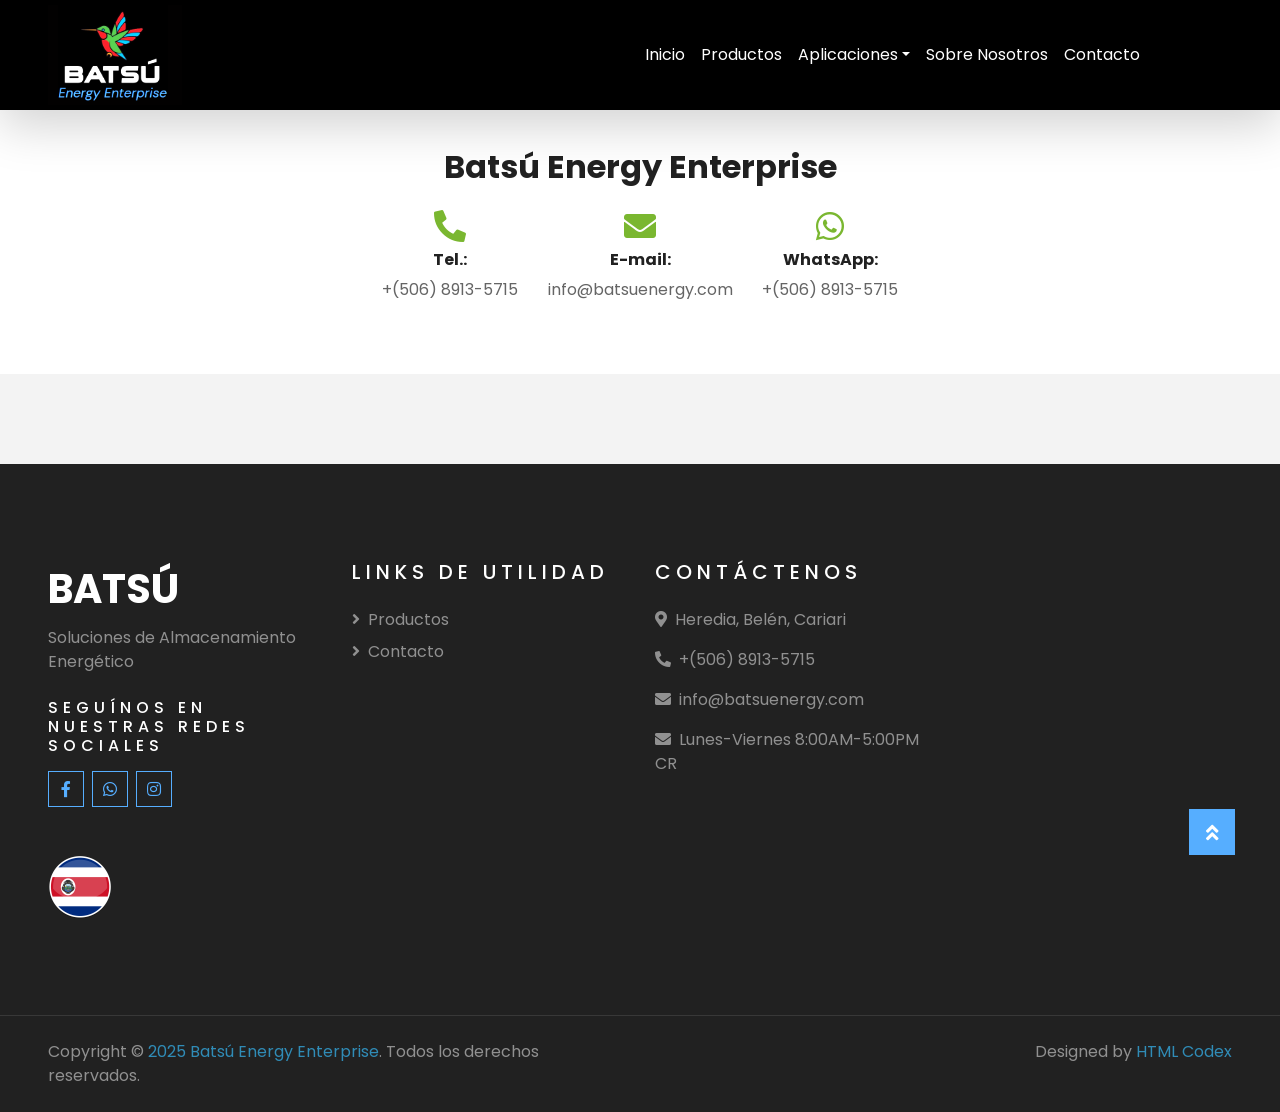
==== commit 7e5272b2: "Add files via upload" ====
--- a/contacto.html
+++ b/contacto.html
@@ -34,11 +34,27 @@
   }
 }
 
+.navbar .dropdown-menu.mega-menu {
+  width: 600px;
+}
+
+.navbar .dropdown-menu.mega-menu.dropdown-menu-right {
+  right: 0;
+  left: auto;
+}
+
+
 /* Estética del megamenú */
 .mega-menu {
   border-radius: 8px;
   background-color: white;
   padding: 1rem;
+
+  min-width: 300px;
+  max-width: 90vw; 
+  left: 0;
+  right: 0; 
+  margin: auto; 
 }
 
 .mega-menu .dropdown-header {
@@ -67,7 +83,7 @@
    <div class="container-fluid position-relative nav-bar p-0">
         <div class="container-lg position-relative p-0 px-lg-3" style="z-index: 9;">
             <nav class="navbar navbar-expand-lg custom-navbar shadow-lg py-3 py-lg-0 pl-3 pl-lg-5 fixed-top bg-white">
-                <a href="" class="navbar-brand">
+                <a href="index.html" class="navbar-brand">
                     <img src="Logos/Logo Inicio.png" alt="Logo de Batsú" height="100px">
                 </a>
                 <button type="button" class="navbar-toggler" data-toggle="collapse" data-target="#navbarCollapse">
@@ -81,23 +97,22 @@
                <div class="nav-item dropdown">
                 <a href="#" class="nav-link dropdown-toggle" id="aplicacionesDropdown" role="button" data-toggle="dropdown" aria-haspopup="true" aria-expanded="false">
                     Aplicaciones</a>
-                <div class="dropdown-menu mega-menu shadow" aria-labelledby="aplicacionesDropdown">
+                <div class="dropdown-menu mega-menu shadow dropdown-menu-right" aria-labelledby="aplicacionesDropdown">
                     <div class="row px-3 py-4">
                     <div class="col-md-6">
                         <h6 class="dropdown-header">Baterías de Almacenamiento</h6>
-                        <a class="dropdown-item" href="Productos/Batería de Almacenamiento/apilable_LifePO4.html">Energía para el hogar</a>
-                        <a class="dropdown-item" href="Productos/Batería de Almacenamiento/montaje_bastidor_LifePO4.html">Telecomunicaciones</a>
+                        <a class="dropdown-item" href="">Energía para el hogar</a>
+                        <a class="dropdown-item" href="">Telecomunicaciones</a>
                     </div>
                     <div class="col-md-6">
                         <h6 class="dropdown-header">Baterías de Potencia</h6>
-                        <a class="dropdown-item" href="Productos/Batería de Poder/LFP.html">Carros de golf</a>
-                        <a class="dropdown-item" href="Productos/Batería de Poder/arranque_barcos.html">Marinas</a>
-                    </div>
-                    </div>
-                </div>
-                </div>
-
-                        <a href="soporte.html" class="nav-item nav-link">Soporte</a>
+                        <a class="dropdown-item" href="Fichas Técnicas/Batsu Golf.html">Carritos de Golf</a>
+                        <a class="dropdown-item" href="Fichas Técnicas/Batsu Nautico.html">Náutico</a>
+                    </div>
+                    </div>
+                </div>
+                </div>
+
                         <a href="sobrenosotros.html" class="nav-item nav-link">Sobre Nosotros</a>
                         <a href="contacto.html" class="nav-item nav-link">Contacto</a>
                     </div>
@@ -164,7 +179,6 @@
       <h5 class="text-white text-uppercase mb-4" style="letter-spacing: 5px;">Links de Utilidad</h5>
           <div class="d-flex flex-column justify-content-start">
                     <a class="text-white-50 mb-2" href="producto.html"><i class="fa fa-angle-right mr-2"></i>Productos</a>
-                    <a class="text-white-50 mb-2" href="soporte.html"><i class="fa fa-angle-right mr-2"></i>Soporte</a>
                     <a class="text-white-50 mb-2" href="contacto.html"><i class="fa fa-angle-right mr-2"></i>Contacto</a>
                 </div>
          </div>
--- a/css/style.css
+++ b/css/style.css
@@ -9815,4 +9815,13 @@
   .btn-outline-primary:hover {
     background-color: #56aeff !important;
     color: white !important;
-  }+  }
+
+  .navbar .navbar-nav {
+    transform: translateX(-100px);
+}
+@media (max-width: 767.98px){    
+    .navbar .navbar-nav{
+        transform: none;       
+    }
+}
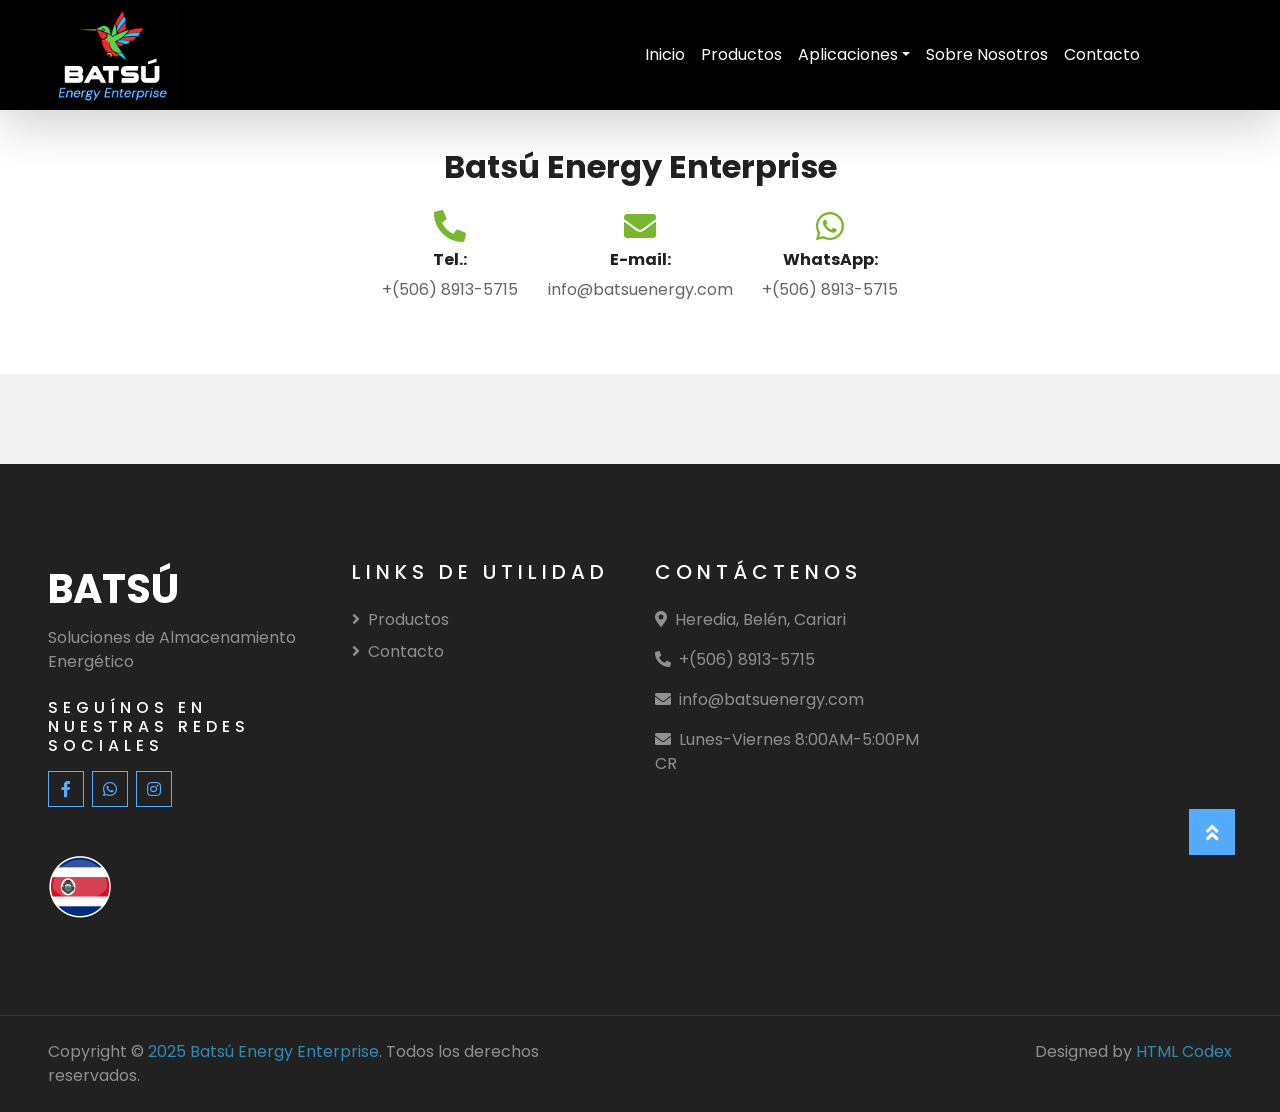
==== commit 8adc161b: "Update contacto.html" ====
--- a/contacto.html
+++ b/contacto.html
@@ -101,8 +101,7 @@
                     <div class="row px-3 py-4">
                     <div class="col-md-6">
                         <h6 class="dropdown-header">Baterías de Almacenamiento</h6>
-                        <a class="dropdown-item" href="">Energía para el hogar</a>
-                        <a class="dropdown-item" href="">Telecomunicaciones</a>
+                        <a class="dropdown-item" href="Fichas Técnicas/Batsu Hogar y Casas.HTML">Residencial</a>
                     </div>
                     <div class="col-md-6">
                         <h6 class="dropdown-header">Baterías de Potencia</h6>
@@ -229,4 +228,5 @@
     <!-- Template Javascript -->
     <script src="js/main.js"></script>
 </body>
-</html>+
+</html>
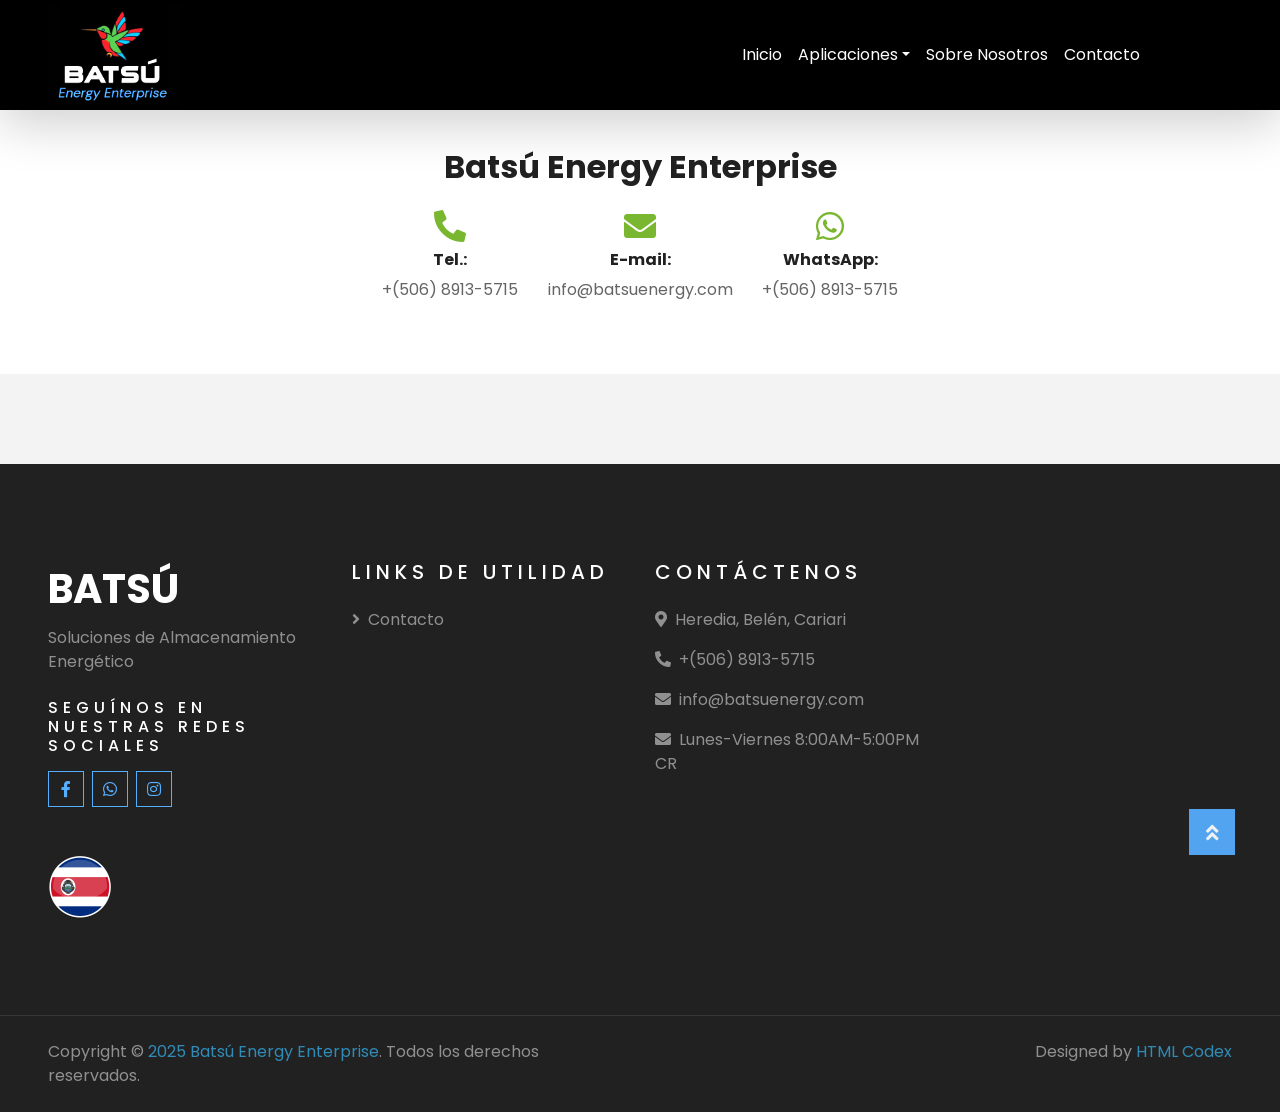
==== commit 051f5c28: "Add files via upload" ====
--- a/contacto.html
+++ b/contacto.html
@@ -92,7 +92,6 @@
                 <div class="collapse navbar-collapse justify-content-between px-3" id="navbarCollapse">
                     <div class="navbar-nav ml-auto py-0">
                         <a href="index.html" class="nav-item nav-link active">Inicio</a>
-                        <a href="producto.html" class="nav-item nav-link">Productos</a>
                           <!-- Navbar Aplicaciones -->
                <div class="nav-item dropdown">
                 <a href="#" class="nav-link dropdown-toggle" id="aplicacionesDropdown" role="button" data-toggle="dropdown" aria-haspopup="true" aria-expanded="false">
@@ -177,7 +176,6 @@
     <div class="col-lg-3 col-md-6 mb-5">
       <h5 class="text-white text-uppercase mb-4" style="letter-spacing: 5px;">Links de Utilidad</h5>
           <div class="d-flex flex-column justify-content-start">
-                    <a class="text-white-50 mb-2" href="producto.html"><i class="fa fa-angle-right mr-2"></i>Productos</a>
                     <a class="text-white-50 mb-2" href="contacto.html"><i class="fa fa-angle-right mr-2"></i>Contacto</a>
                 </div>
          </div>
@@ -228,5 +226,4 @@
     <!-- Template Javascript -->
     <script src="js/main.js"></script>
 </body>
-
-</html>
+</html>
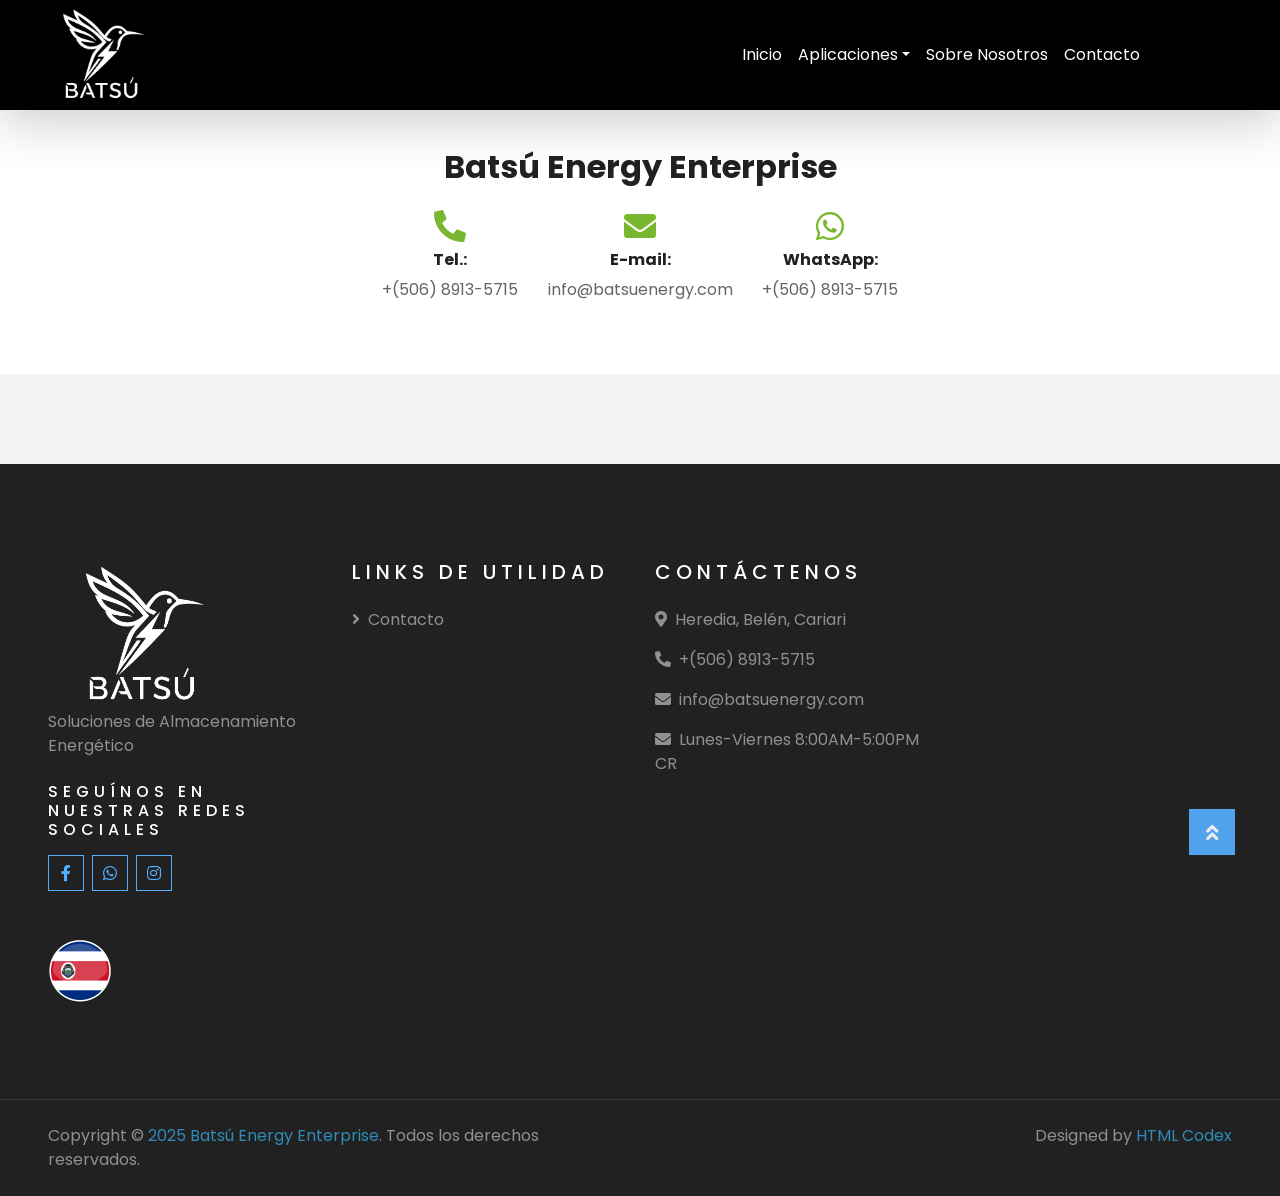
==== commit 6f3729ec: "Add files via upload" ====
--- a/contacto.html
+++ b/contacto.html
@@ -84,7 +84,7 @@
         <div class="container-lg position-relative p-0 px-lg-3" style="z-index: 9;">
             <nav class="navbar navbar-expand-lg custom-navbar shadow-lg py-3 py-lg-0 pl-3 pl-lg-5 fixed-top bg-white">
                 <a href="index.html" class="navbar-brand">
-                    <img src="Logos/Logo Inicio.png" alt="Logo de Batsú" height="100px">
+                    <img src="Logos/Logo Blanco.png" alt="Logo de Batsú" height="100px">
                 </a>
                 <button type="button" class="navbar-toggler" data-toggle="collapse" data-target="#navbarCollapse">
                     <span class="navbar-toggler-icon"></span>
@@ -101,6 +101,8 @@
                     <div class="col-md-6">
                         <h6 class="dropdown-header">Baterías de Almacenamiento</h6>
                         <a class="dropdown-item" href="Fichas Técnicas/Batsu Hogar y Casas.HTML">Residencial</a>
+                        <h6 class="dropdown-header">Calculadora de Ahorro</h6>
+                        <a class="dropdown-item" href="Fichas Técnicas/calculadora_ahorro_batsu.html">Calculadora</a>
                     </div>
                     <div class="col-md-6">
                         <h6 class="dropdown-header">Baterías de Potencia</h6>
@@ -162,7 +164,7 @@
         <div class="row pt-5">
             <div class="col-lg-3 col-md-6 mb-5">
                 <a href="" class="navbar-brand">
-                    <h1 class="text-primary"><span class="text-white">BATSÚ</span></h1>
+                    <a><img src="Logos/Logo Blanco.png" alt="CR Bandera"  height="150px" width="150px" class="flag-icon"></a>
                 </a>
                 <p>Soluciones de Almacenamiento Energético</p>
                 <h6 class="text-white text-uppercase mt-4 mb-3" style="letter-spacing: 5px;">Seguínos en nuestras redes sociales</h6>
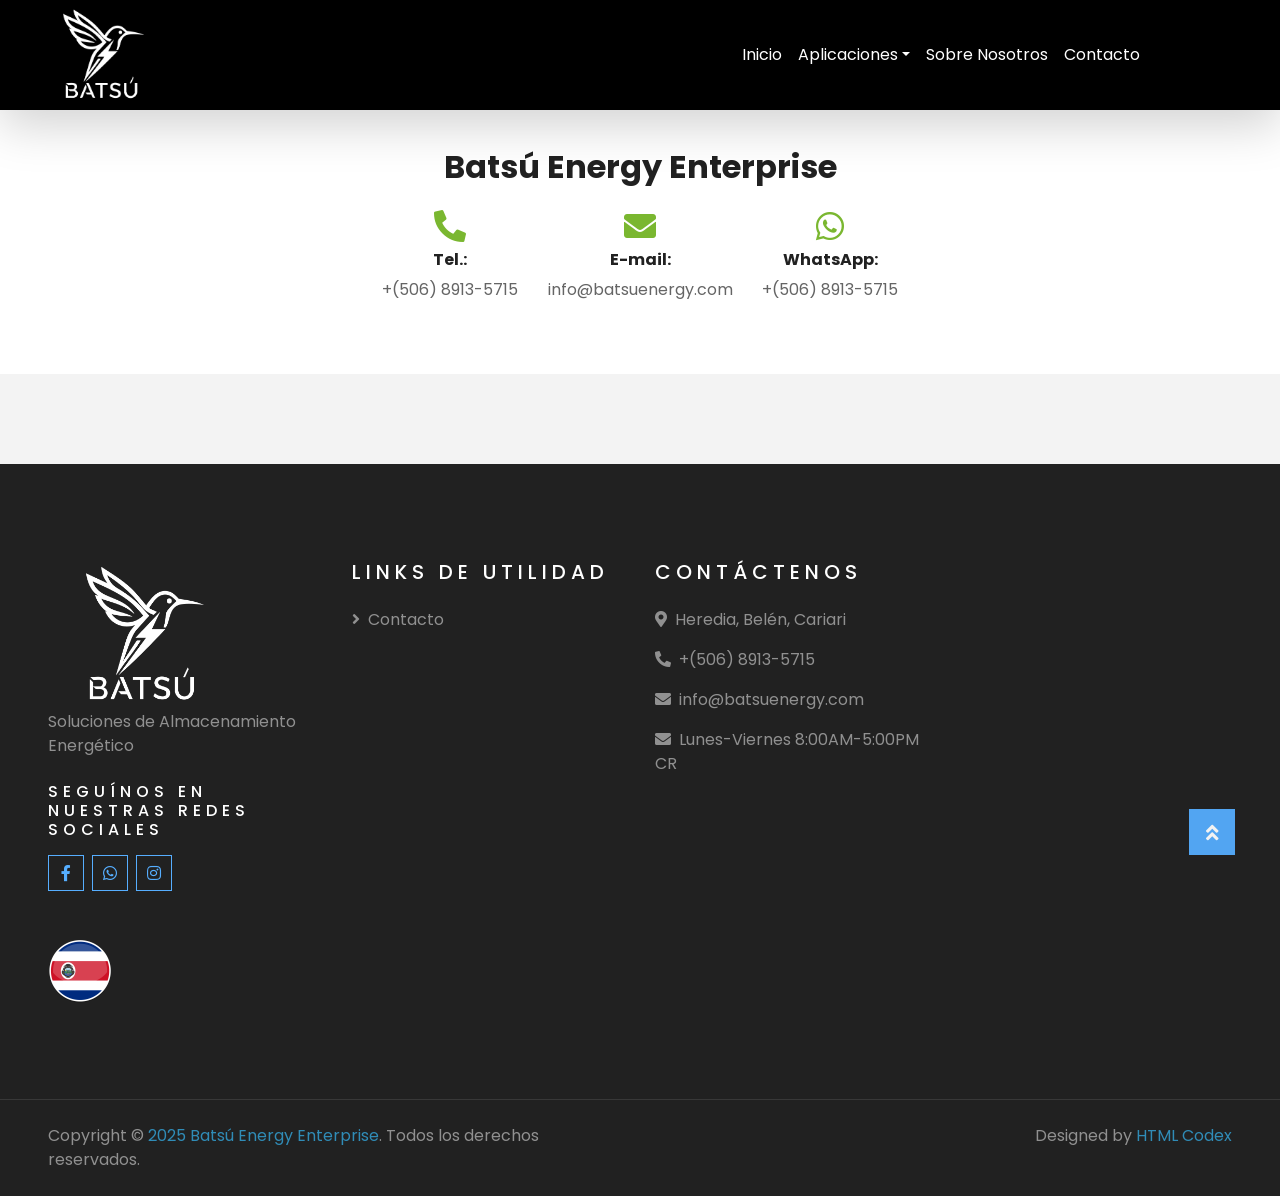
==== commit b65a494c: "Add files via upload" ====
--- a/contacto.html
+++ b/contacto.html
@@ -169,9 +169,9 @@
                 <p>Soluciones de Almacenamiento Energético</p>
                 <h6 class="text-white text-uppercase mt-4 mb-3" style="letter-spacing: 5px;">Seguínos en nuestras redes sociales</h6>
                  <div class="d-flex justify-content-start">
-                    <a class="btn btn-outline-primary btn-square mr-2" href="#"><i class="fab fa-facebook-f"></i></a>
-                    <a class="btn btn-outline-primary btn-square mr-2" href="#"><i class="fab fa-whatsapp"></i></a>
-                    <a class="btn btn-outline-primary btn-square" href="#"><i class="fab fa-instagram"></i></a>
+                    <a class="btn btn-outline-primary btn-square mr-2" href="https://www.facebook.com/profile.php?id=61581433632664"><i class="fab fa-facebook-f"></i></a>
+                    <a class="btn btn-outline-primary btn-square mr-2" href="https://wa.me/50689135715?text=Hola%20quiero%20más%20información%20sobre%20sus%20servicios"><i class="fab fa-whatsapp"></i></a>
+                    <a class="btn btn-outline-primary btn-square" href="https://www.instagram.com/batsu_energy?utm_source=ig_web_button_share_sheet&igsh=ZDNlZDc0MzIxNw=="><i class="fab fa-instagram"></i></a>
                 </div>
             </div>
     
